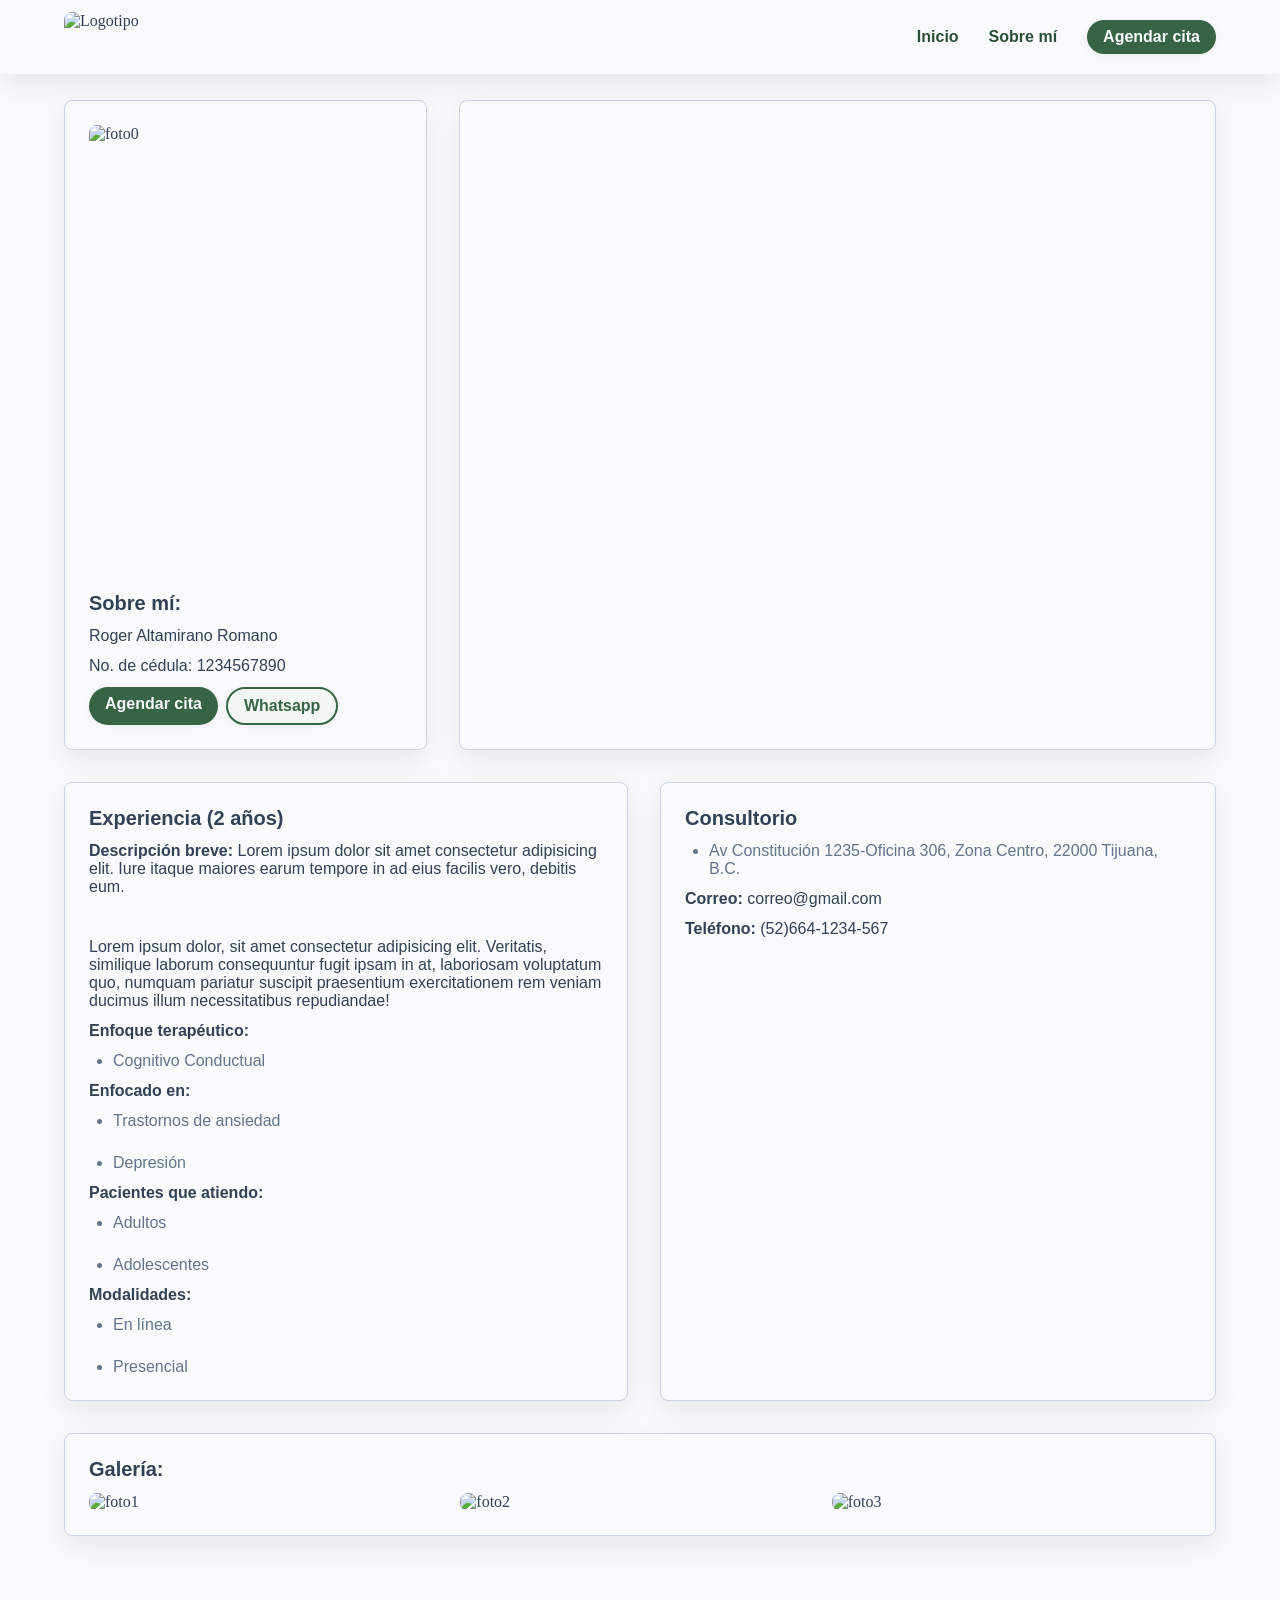
==== about.html @ 23a46da2 "Add files via upload" ====
<!DOCTYPE html>
<html lang="en">
<head>
    <meta charset="UTF-8">
    <meta name="viewport" content="width=device-width, initial-scale=1.0">
    <link rel="stylesheet" href="styles.css">
    <title>Sobre mí</title>
</head>
<body>
    <header>
        <div class="header__container">
            <div class="logo">
            <img src="assets/logo.svg" alt="Logotipo">
            </div>
            <div class="menu-toggle" id="menu-toggle">
            <span></span>
            <span></span>
            <span></span>
            </div>

    <nav id="nav-menu">
      <div class="menu-close" id="menu-close">✕</div>
      <a href="index.html" class="nav-link">Inicio</a>
      <a href="about.html" class="nav-link">Sobre mí</a>
      <a class="btn__primary" href="#">Agendar cita</a>
    </nav>

    </div>
    </header>
    <section class="section__about">
        <div class="grid-3">
            <div class="card">
            <img class="avatar" src="assets/Gemini_Generated_Image_mdxjdhmdxjdhmdxj.png" alt="foto0">
            <h6 class="bold">Sobre mí:</h6>
            <p>Roger Altamirano Romano</p>
            <p>No. de cédula: 1234567890</p>
        <div class="btn__container">
            <a class="btn__primary" href="#">Agendar cita</a>
            <a href="#" class="btn__secondary">Whatsapp</a>
        </div>
            </div>
            <div class="card calendar">
            <!-- Google Calendar Appointment Scheduling begin -->
            <iframe src="https://calendar.google.com/calendar/appointments/schedules/AcZssZ3z067QghTH0ZPb1zE-rs3iFqKQWQ1izAT2LQVd2SOFJ7w9z2aV44r0tbUF-cRkHMIzNBfoHbOy?gv=true" style="border: 0" width="100%" height="600px" frameborder="0"></iframe>
            <!-- end Google Calendar Appointment Scheduling -->
            </div>
        </div>
        <div class="grid-2">
            <div class="card experiencie">
            <h6 class="bold">Experiencia (2 años)</h6>
            <p><span class="bold">Descripción breve:</span> Lorem ipsum dolor sit amet consectetur adipisicing elit. Iure itaque maiores earum tempore in ad eius facilis vero, debitis eum.</p>
            <br>
            <p>Lorem ipsum dolor, sit amet consectetur adipisicing elit. Veritatis, similique laborum consequuntur fugit ipsam in at, laboriosam voluptatum quo, numquam pariatur suscipit praesentium exercitationem rem veniam ducimus illum necessitatibus repudiandae!</p>
            <p class="bold">Enfoque terapéutico:</p> 
            <ul class="list">
                <li>Cognitivo Conductual</li>
            </ul>
            <p class="bold">Enfocado en:</p>
            <ul class="list">
                <li>Trastornos de ansiedad</li>
                <li>Depresión</li>
            </ul>
            <p class="bold">Pacientes que atiendo:</p>
            <ul class="list">
                <li>Adultos</li>
                <li>Adolescentes</li>
            </ul>
            <p class="bold">Modalidades:</p>
            <ul class="list">
                <li>En línea</li>
                <li>Presencial</li>
            </ul>
        </div>
        <div class="card contact">
            <div class="contact__container">
                <h6 class="bold">Consultorio</h6>
                <ul class="list">
                    <li>Av Constitución 1235-Oficina 306, Zona Centro, 22000 Tijuana, B.C.</li>
                </ul>
                <p><span class="bold">Correo: </span>correo@gmail.com</p>
                <p><span class="bold">Teléfono: </span>(52)664-1234-567</p>
            </div>
            <iframe class="map" src="https://www.google.com/maps/embed?pb=!1m18!1m12!1m3!1d3363.8301028118312!2d-117.0381847!3d32.5306843!2m3!1f0!2f0!3f0!3m2!1i1024!2i768!4f13.1!3m3!1m2!1s0x80d949ac4457be41%3A0xdc8d1da6bc6dee7d!2sCentro%20Neuropsic%20M%C3%A9xico!5e0!3m2!1ses!2smx!4v1773546239155!5m2!1ses!2smx" style="border:0;" allowfullscreen="" loading="lazy" referrerpolicy="no-referrer-when-downgrade"></iframe>
        </div>
        </div>
        <div class="card">
            <h6 class="bold">Galería:</h6>
            <div class="gallery">
                <img src="assets/Gemini_Generated_Image_dii6vxdii6vxdii6.png" alt="foto1">
                <img src="assets/Gemini_Generated_Image_dvbwfidvbwfidvbw.png" alt="foto2">
                <img src="assets/Gemini_Generated_Image_vcczv1vcczv1vccz.png" alt="foto3">
            </div>
        </div>
    </section>
    
    
</body>
<script>

      const menuToggle = document.getElementById("menu-toggle");
      const navMenu = document.getElementById("nav-menu");
      const menuClose = document.getElementById("menu-close");

      menuToggle.addEventListener("click", () => {
      navMenu.classList.toggle("active");
      });

      menuClose.addEventListener("click", () => {
      navMenu.classList.remove("active");
      });

    </script>
</html>
---- styles.css ----
:root {
  /*colors*/
  --primary-50: #F2F7F3;
  --primary-100: #DFECE0;
  --primary-200: #C1D9C4;
  --primary-300: #98BD9F;
  --primary-400: #6B9C76;
  --primary-500: #538C62;
  --primary-600: #376444;
  --primary-700: #2C5037;
  --primary-800: #25402D;
  --primary-900: #1F3526;
  --primary-950: #111D15;

  --neutral-50: #f8fafc;
  --neutraly-100: #f1f5f9;
  --neutral-200: #e2e8f0;
  --neutral-300: #cbd5e1;
  --neutral-400: #94a3b8;
  --neutral-500: #64748b;
  --neutral-600: #475569;
  --neutral-700: #334155;
  --neutral-800: #1e293b;
  --neutral-900: #0f172a;
  --neutral-950: #020617;

  /*font-family*/
  --ff-heading: "montserrat", sans-serif;
  --ff-body: "lato", sans-serif;

  /*font-size*/
  --fs-xs: 0.75rem;
  --fs-sm: 0.875rem;
  --fs-base: 1rem;
  --fs-md: 1.125rem;
  --fs-lg: 1.25rem;
  --fs-xl: 1.5;
  --fs-2xl: 1.875rem;
  --fs-3xl: 2.25rem;
  --fs-4xl: 3rem;
  --fs-5xl: 3.75rem;

  /*font-weight*/
  --fw-light: 300;
  --fw-normal: 400;
  --fw-medium: 500;
  --fw-semibold: 600;
  --fw-bold: 700;

  /*spaces*/
  --space-05: 2px;
  --space-1: 4px;
  --space-2: 8px;
  --space-3: 12px;
  --space-4: 16px;
  --space-6: 24px;
  --space-8: 32px;
  --space-12: 48px;
  --space-16: 64px;
  /*line-height*/

  /*border-radius*/
  --radius-sm: 2px;
  --radius-md: 6px;
  --radius-lg: 8px;
  --radius-xl: 12px;
  --radius-full: 9999px;

  /*shadows*/
  --shadow-sm: 0 2px 10px rgba(0, 0, 0, 0.05);
  --shadow-md: 0 10px 30px rgba(0, 0, 0, 0.08);
}
* {
    margin: 0;
    padding: 0;
    box-sizing: border-box;
}
body {
    color: var(--neutral-700);
    background-color: var(--neutral-50);

    display: flex;
    flex-direction: column;
    align-items: center;
}
/*styles*/
h1 {
    font-family: var(--ff-heading);
    font-size: var(--fs-5xl);
    font-weight: var(--fw-bold);
}
h2 {
    font-family: var(--ff-heading);
    font-size: var(--fs-4xl);
    font-weight: var(--fw-semibold);
}
h3 {
    font-family: var(--ff-heading);
    font-size: var(--fs-3xl);
    font-weight: var(--fw-semibold);
}
h4 {
    font-family: var(--ff-heading);
    font-size: var(--fs-2xl);
    font-weight: var(--fw-medium);
}
h5 {
    font-family: var(--ff-heading);
    font-size: var(--fs-xl);
    font-weight: var(--fw-medium);
}
h6 {
    font-family: var(--ff-heading);
    font-size: var(--fs-lg);
    font-weight: var(--fw-normal);
}
p {
    font-family: var(--ff-body);
    font-size: var(--fs-base);
    font-weight: var(--fw-normal);
}
.bold {
    font-weight: var(--fw-bold);
}
ul {
    color: var(--neutral-500);

    font-family: var(--ff-body);
    font-size: var(--fs-base);
    font-weight: var(--fw-normal);

    display: flex;
    flex-direction: column;
    padding: 0px var(--space-6);
    gap: var(--space-6);
}
a {
    color: var(--primary-700);
    text-decoration: none;
    
    font-family: var(--ff-heading);
    font-weight: var(--fw-semibold);
}


/*components*/
header {
    display: flex;
    width: 100%;
    justify-content: center;
    padding-top: var(--space-3);
    padding-bottom: var(--space-3);
    background-color: var(--neutral-50);
    position:fixed;

    z-index: 9999;
    box-shadow: var(--shadow-md);
}
.header__container {
    display:flex;
    align-items:center;
    justify-content:space-between;
    width:90%;
    max-width:1200px;
    margin:auto;

}
nav {
  display:flex;
    gap:30px;
    align-items:center;
}
.logo {
  display: flex;
}
.logo img {
  height: 50px;
}



.btn__primary {
    background-color: var(--primary-600);
    color: var(--neutral-50);
    
    font-family: var(--ff-heading);
    font-weight: var(--fw-semibold);

    display: flex;
    flex-direction: row;
    justify-content: center;

    border-radius: var(--radius-full);
    text-decoration: none;
    padding: var(--space-2) var(--space-4);

    font-family: var(--ff-heading);

    box-shadow: var(--shadow-sm);
    
    cursor: pointer;
    transition: all 0.1s ease-in;
}
.btn__secondary {
    background-color: var(--primary-50);
    color: var(--primary-600);
    
    font-family: var(--ff-heading);
    font-weight: var(--fw-semibold);

    display: flex;
    flex-direction: row;
    justify-content: center;

    border-radius: var(--radius-full);
    border: solid 2px;
    text-decoration: none;
    padding: var(--space-2) var(--space-4);

    font-family: var(--ff-heading);

    box-shadow: var(--shadow-sm);

    cursor: pointer;
    transition: all 0.1s ease-in;
}
.btn__primary:hover {
    background-color: var(--primary-700);
    transform: translateY(-2px);
    box-shadow: var(--shadow-md);
}
.btn__secondary:hover {
    background-color: var(--primary-600);
    color: var(--primary-50);
    border-color: var(--primary-600);
    transform: translateY(-2px);
    box-shadow: var(--shadow-md);
}
.btn__container {
    display: flex;
    flex-direction: column;
    gap: var(--space-2);
}
.section__about {
    width: 90%;
    max-width: 1200px;
    display: flex;
    flex-direction: column;
    gap: var(--space-8);
    padding: 100px 0px;
}
.card {
    width: 100%;
    height: auto;

    display: flex;
    flex-direction: column;
    gap: var(--space-3);
    background-color: var(--neutral-50);
    border-radius: var(--radius-lg);
    border: solid 1px;
    border-color: var(--neutral-300);

    
    padding: var(--space-6);
    box-shadow: var(--shadow-md);
}
.card__image {
    border-radius: var(--radius-md);
    width: 100%;
}
.gallery {
    display: grid;
    grid-template-rows: repeat(3, 1fr);
    gap: var(--space-3);
}
.contact__container {
    display: flex;
    flex-direction: column;
    gap: var(--space-3);
}
.grid-2 {
        display: grid;
        grid-template-rows: repeat(2, auto);
        gap: var(--space-8);
}
.grid-3 {
    display: grid;
    grid-template-rows: repeat(2, auto);
    gap: var(--space-8);
}
.map {
    width: 100%;
    height: 400px;
    border-radius: var(--radius-lg);
}
img {
    width: 100%;
    height: auto;
    border-radius: var(--radius-lg);
}
.avatar {
    object-fit: cover;
    height: 100%;
}

@media (min-width: 800px) {
    .gallery {
        grid-template-columns: repeat(2, 1fr);
        grid-template-rows: auto;
    }
    .contact__container {
    justify-content: center;
    }
    .grid-2 {
        grid-template-columns: repeat(2, auto);
        grid-template-rows: auto;
    }
    .grid-3 {
    grid-template-columns: repeat(3, 1fr);
    grid-template-rows: auto;
    }
    .calendar {
        grid-column: 2/4;
    }
}
@media (min-width: 1100px) {
    .gallery {
        grid-template-columns: repeat(3, 1fr);
    }
    .btn__container {
        flex-direction: row;
    }
}


/* BOTON HAMBURGUESA */

.menu-toggle{
display:none;
flex-direction:column;
gap:5px;
cursor:pointer;
}

.menu-toggle span{
width:25px;
height:3px;
background: var(--primary-700);
border-radius:3px;
}

/* MENU RESPONSIVE */

@media (max-width:768px){

nav{
position:fixed;
top:0;
right:-100%;
height:100vh;
width:250px;
background:white;
flex-direction:column;
align-items:flex-start;
padding-top:120px;
padding-left:30px;
gap:25px;
transition:0.3s;
box-shadow:-5px 0 15px rgba(0,0,0,0.1);
}

nav.active{
right:0;
}

.menu-toggle{
display:flex;
}
}
/* BOTON CERRAR MENU */

.menu-close{
display:none;
font-size:28px;
cursor:pointer;
position:absolute;
top:30px;
right:25px;
}

/* SOLO EN MOVIL */

@media (max-width:768px){

.menu-close{
display:block;
}

}
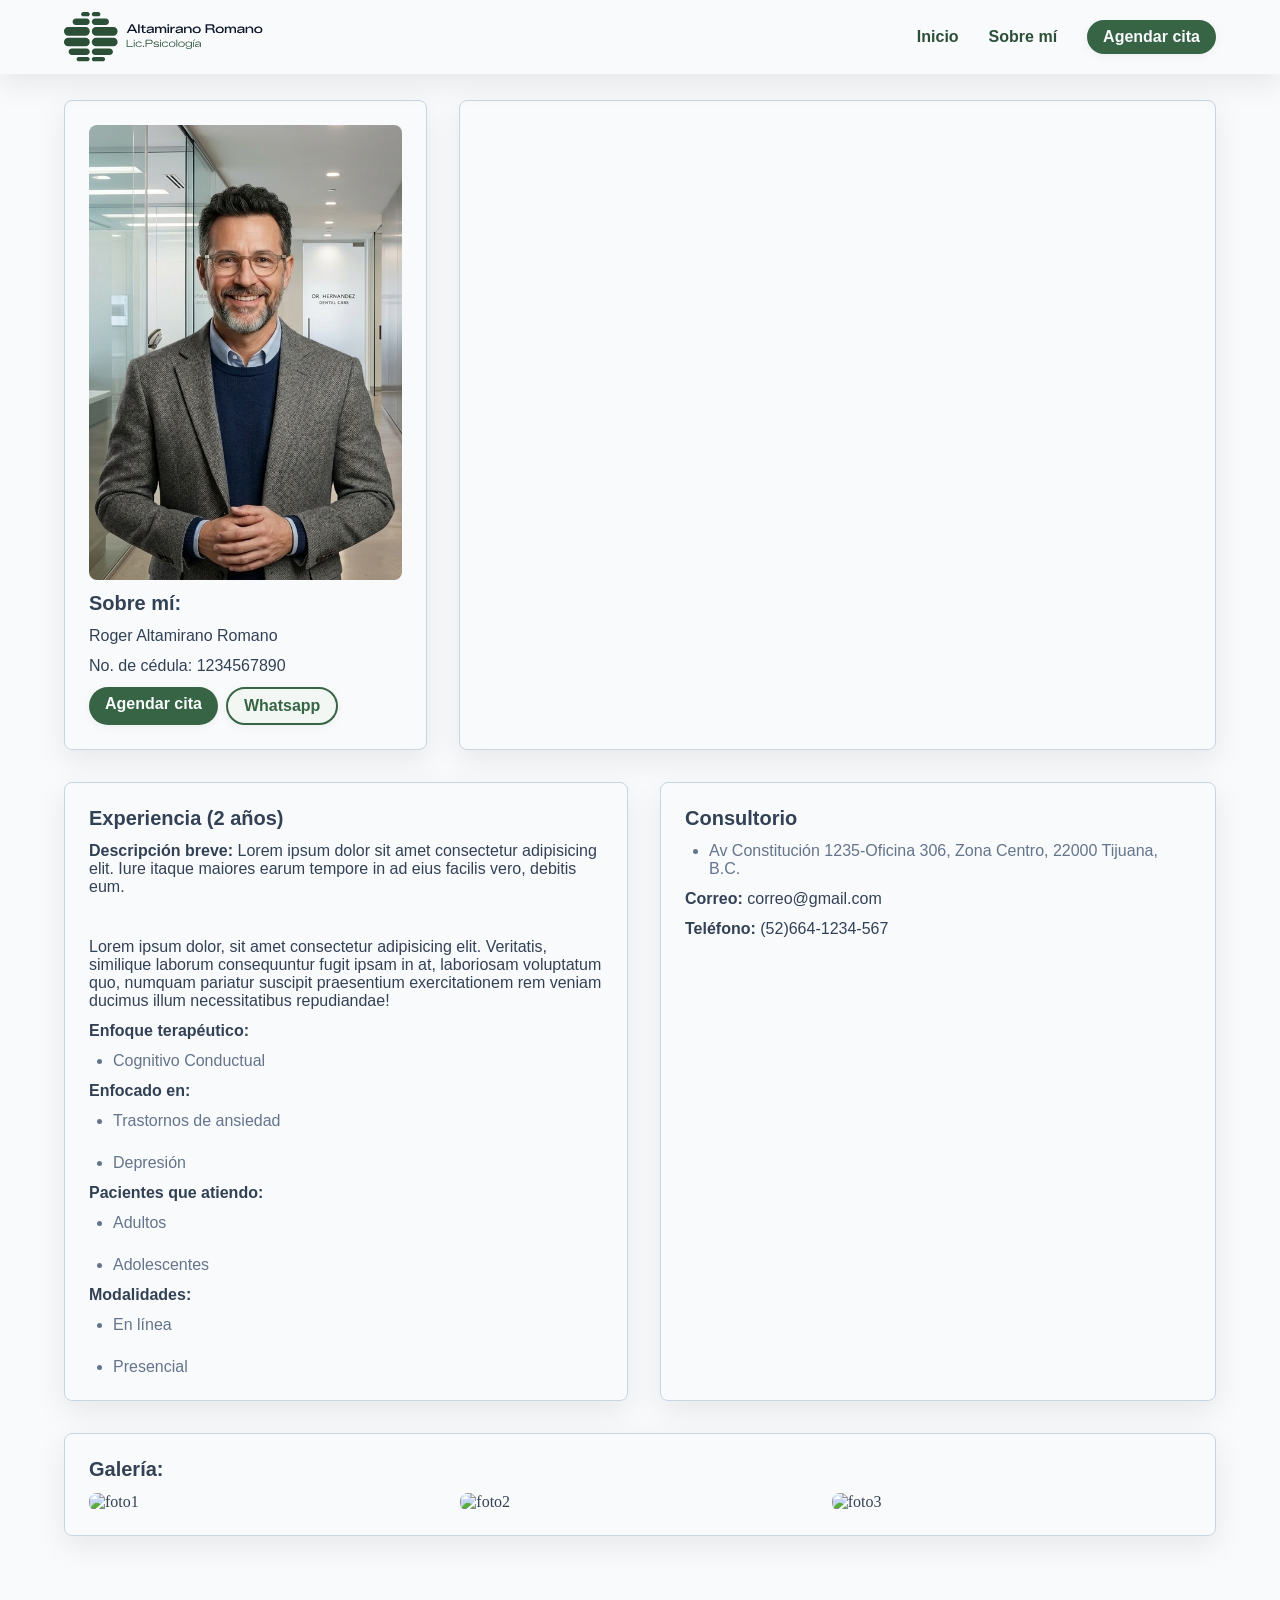
==== commit 757ab1f0: "Add files via upload" ====
--- a/about.html
+++ b/about.html
@@ -86,14 +86,12 @@
         <div class="card">
             <h6 class="bold">Galería:</h6>
             <div class="gallery">
-                <img src="assets/Gemini_Generated_Image_dii6vxdii6vxdii6.png" alt="foto1">
-                <img src="assets/Gemini_Generated_Image_dvbwfidvbwfidvbw.png" alt="foto2">
-                <img src="assets/Gemini_Generated_Image_vcczv1vcczv1vccz.png" alt="foto3">
+                <img src="assets/consultorio.jpg" alt="foto1">
+                <img src="assets/consultorio2.jpg" alt="foto2">
+                <img src="assets/recepcion.jpg" alt="foto3">
             </div>
         </div>
-    </section>
-    
-    
+    </section>  
 </body>
 <script>
 
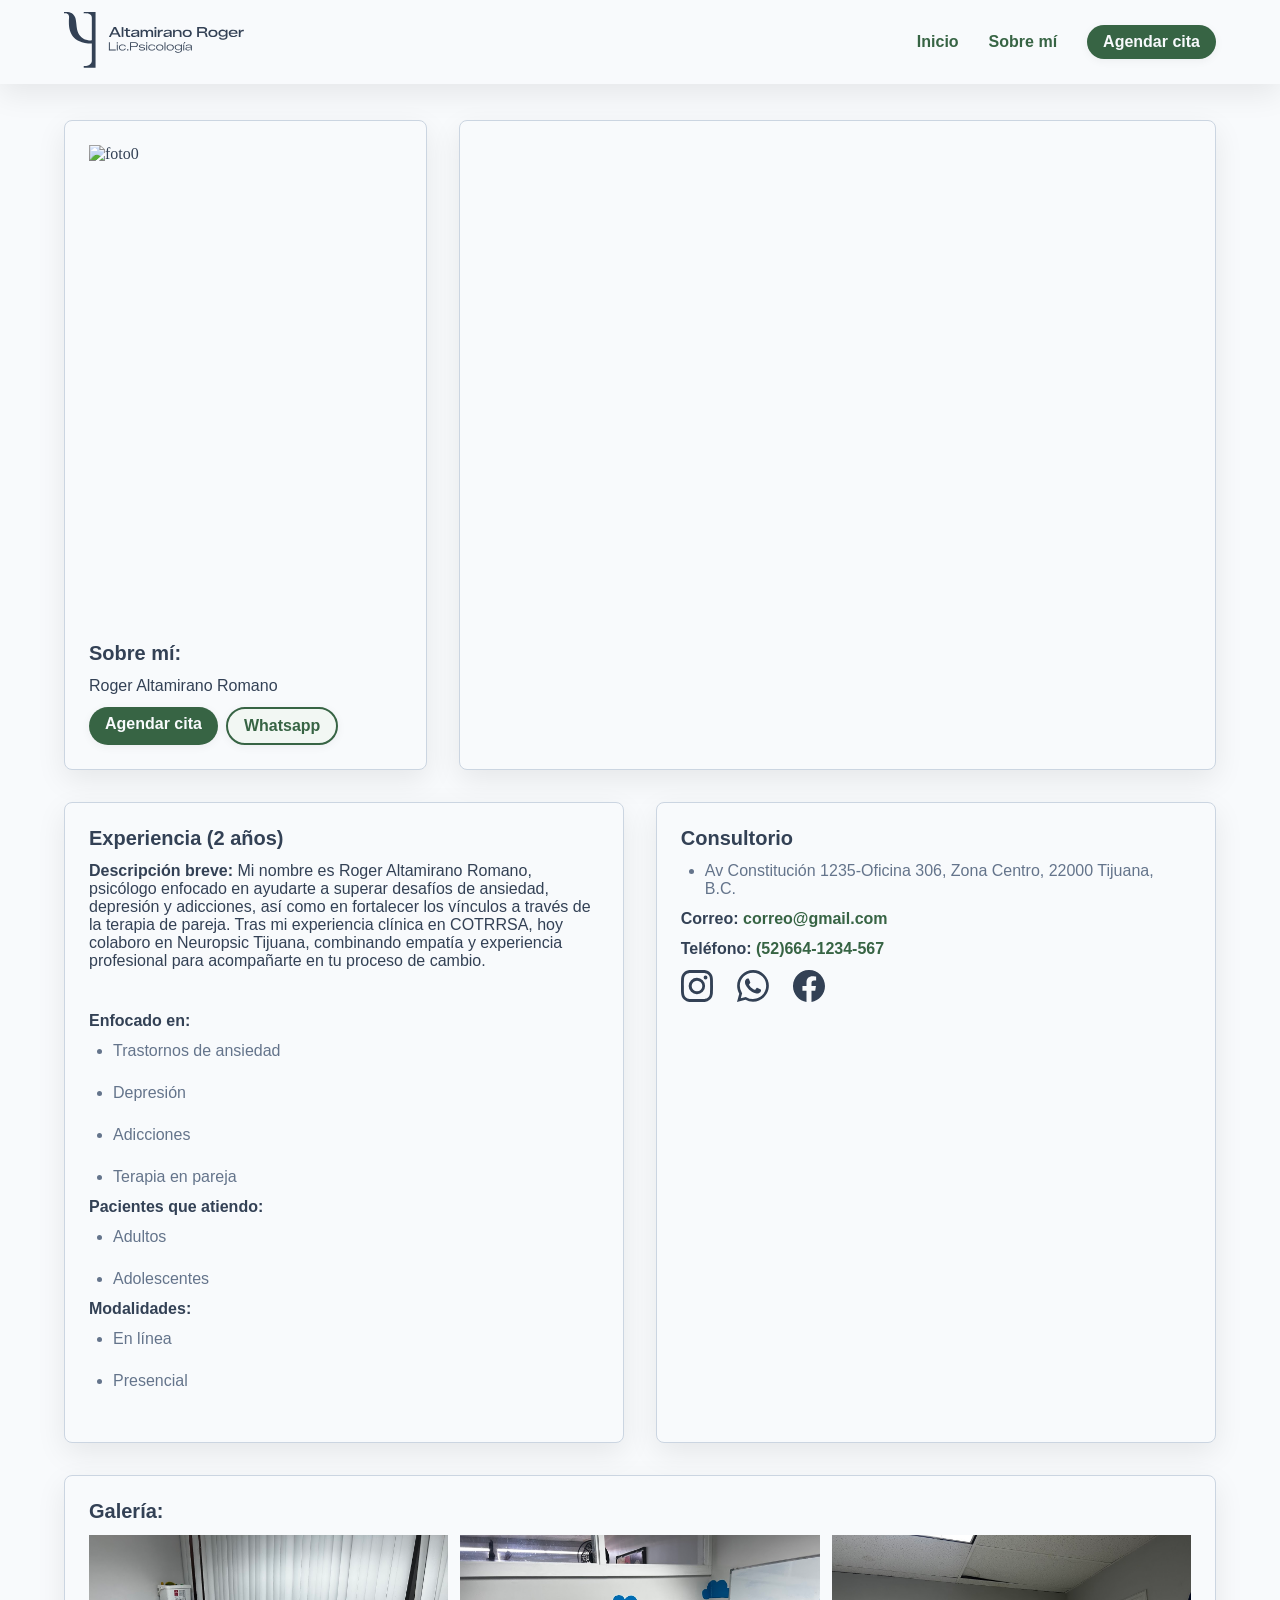
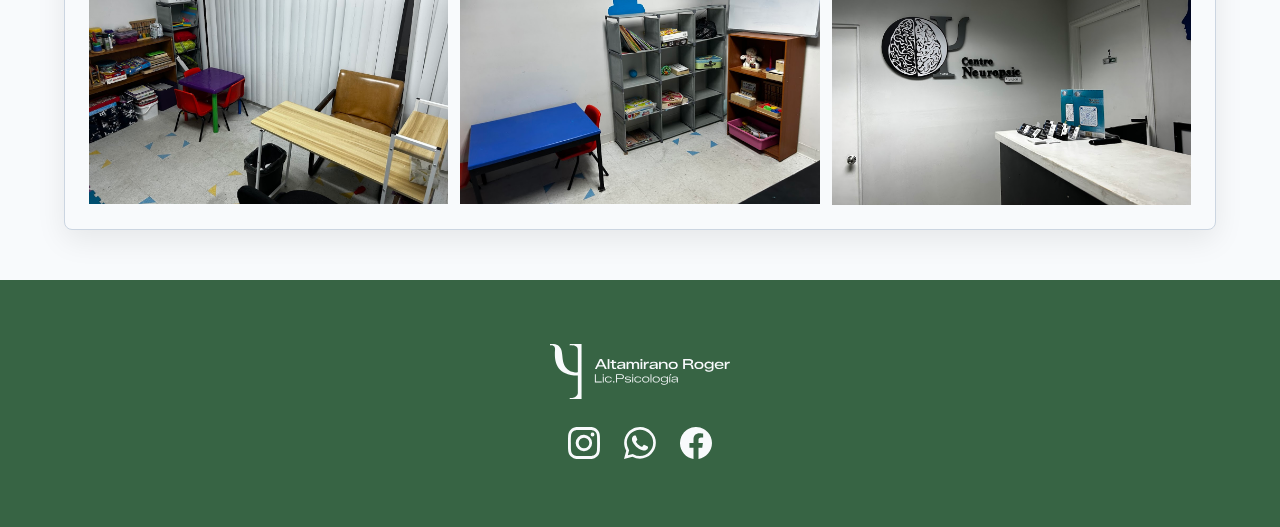
==== commit 8b973227: "Add files via upload" ====
--- a/about.html
+++ b/about.html
@@ -10,7 +10,7 @@
     <header>
         <div class="header__container">
             <div class="logo">
-            <img src="assets/logo.svg" alt="Logotipo">
+            <svg width="180px" xmlns="http://www.w3.org/2000/svg" xml:space="preserve" style="fill-rule:evenodd;clip-rule:evenodd;stroke-linejoin:round;stroke-miterlimit:2" viewBox="0 0 923 287"><path d="m.005 0 .357-.714h.156L.875 0H.731L.414-.654h.043L.138 0zm.179-.172v-.099h.5v.099z" style="fill: currentColor;fill-rule:nonzero" transform="translate(229.87 127.754)scale(70.48756)"/><path d="M.055-.714H.18V0H.055z" style="fill: currentColor;fill-rule:nonzero" transform="translate(291.865 127.754)scale(70.48756)"/><path d="M.3 0a.18.18 0 0 1-.122-.039.14.14 0 0 1-.044-.111v-.502h.125v.484q0 .041.023.061.022.02.058.02h.099v.088zM.012-.427v-.087H.15v.087zm.231 0v-.087h.196v.087z" style="fill: currentColor;fill-rule:nonzero" transform="translate(308.427 127.754)scale(70.48756)"/><path d="M.247.013a.27.27 0 0 1-.157-.04.13.13 0 0 1-.056-.112q0-.043.022-.075a.16.16 0 0 1 .065-.051.3.3 0 0 1 .107-.026l.227-.025a.1.1 0 0 0 .039-.013.04.04 0 0 0 .013-.03V-.36a.06.06 0 0 0-.019-.044.13.13 0 0 0-.054-.028.3.3 0 0 0-.084-.009.3.3 0 0 0-.115.018q-.042.018-.05.055H.06a.15.15 0 0 1 .044-.087.23.23 0 0 1 .099-.054.6.6 0 0 1 .15-.019q.093 0 .155.021a.2.2 0 0 1 .093.061.16.16 0 0 1 .031.102v.345h-.12V-.16l.013.016a.24.24 0 0 1-.062.086.3.3 0 0 1-.094.054.4.4 0 0 1-.122.018Zm.041-.089a.26.26 0 0 0 .155-.048.2.2 0 0 0 .047-.052.13.13 0 0 0 .017-.063v-.059l.021.03a.2.2 0 0 1-.039.015l-.064.011-.182.023a.1.1 0 0 0-.059.021.06.06 0 0 0-.019.044q0 .037.031.057a.2.2 0 0 0 .093.019Z" style="fill: currentColor;fill-rule:nonzero" transform="translate(341.221 127.754)scale(70.48756)"/><path d="M.054 0v-.514h.125v.136l-.013-.01A.2.2 0 0 1 .218-.47.2.2 0 0 1 .29-.514a.26.26 0 0 1 .171.002.2.2 0 0 1 .068.047.2.2 0 0 1 .039.082L.549-.384a.2.2 0 0 1 .048-.084.2.2 0 0 1 .075-.045.3.3 0 0 1 .087-.014q.062 0 .108.026a.17.17 0 0 1 .071.075.3.3 0 0 1 .025.12v.307H.839V-.29a.2.2 0 0 0-.015-.081.1.1 0 0 0-.042-.046.13.13 0 0 0-.064-.015.14.14 0 0 0-.075.019.13.13 0 0 0-.053.054.2.2 0 0 0-.019.083v.278H.446v-.291q0-.075-.033-.109a.12.12 0 0 0-.088-.034.14.14 0 0 0-.075.019.13.13 0 0 0-.053.054.2.2 0 0 0-.02.083v.278H.052Z" style="fill: currentColor;fill-rule:nonzero" transform="translate(389.108 127.754)scale(70.48756)"/><path d="M.056 0v-.514h.125V0zM.052-.597v-.117h.134v.117z" style="fill: currentColor;fill-rule:nonzero" transform="translate(460.49 127.754)scale(70.48756)"/><path d="M.054 0v-.514h.125v.175l-.01-.004a.3.3 0 0 1 .04-.101.16.16 0 0 1 .066-.054.2.2 0 0 1 .089-.017h.057v.107H.358a.18.18 0 0 0-.157.095.2.2 0 0 0-.022.096v.216H.054Z" style="fill: currentColor;fill-rule:nonzero" transform="translate(477.262 127.754)scale(70.48756)"/><path d="M.247.013a.27.27 0 0 1-.157-.04.13.13 0 0 1-.056-.112q0-.043.022-.075a.16.16 0 0 1 .065-.051.3.3 0 0 1 .107-.026l.227-.025a.1.1 0 0 0 .039-.013.04.04 0 0 0 .013-.03V-.36a.06.06 0 0 0-.019-.044.13.13 0 0 0-.054-.028.3.3 0 0 0-.084-.009.3.3 0 0 0-.115.018q-.042.018-.05.055H.06a.15.15 0 0 1 .044-.087.23.23 0 0 1 .099-.054.6.6 0 0 1 .15-.019q.093 0 .155.021a.2.2 0 0 1 .093.061.16.16 0 0 1 .031.102v.345h-.12V-.16l.013.016a.24.24 0 0 1-.062.086.3.3 0 0 1-.094.054.4.4 0 0 1-.122.018Zm.041-.089a.26.26 0 0 0 .155-.048.2.2 0 0 0 .047-.052.13.13 0 0 0 .017-.063v-.059l.021.03a.2.2 0 0 1-.039.015l-.064.011-.182.023a.1.1 0 0 0-.059.021.06.06 0 0 0-.019.044q0 .037.031.057a.2.2 0 0 0 .093.019Z" style="fill: currentColor;fill-rule:nonzero" transform="translate(507.588 127.754)scale(70.48756)"/><path d="M.054 0v-.514h.125v.149L.167-.381a.2.2 0 0 1 .057-.083.2.2 0 0 1 .086-.048.3.3 0 0 1 .108-.016q.06 0 .106.016.047.015.078.047a.2.2 0 0 1 .049.076q.017.045.017.104V0H.543v-.26a.2.2 0 0 0-.019-.093.13.13 0 0 0-.057-.06.2.2 0 0 0-.097-.021.2.2 0 0 0-.103.023.17.17 0 0 0-.091.155V0H.051Z" style="fill: currentColor;fill-rule:nonzero" transform="translate(555.474 127.754)scale(70.48756)"/><path d="M.365.014A.4.4 0 0 1 .188-.02a.26.26 0 0 1-.115-.095.25.25 0 0 1-.04-.143q0-.049.015-.091a.2.2 0 0 1 .043-.075.3.3 0 0 1 .069-.057.3.3 0 0 1 .092-.036.5.5 0 0 1 .291.021q.075.033.115.094a.25.25 0 0 1 .04.143.3.3 0 0 1-.015.091.2.2 0 0 1-.043.075.3.3 0 0 1-.069.057A.4.4 0 0 1 .478 0a.5.5 0 0 1-.114.012Zm0-.092a.3.3 0 0 0 .074-.009.17.17 0 0 0 .098-.064A.2.2 0 0 0 .561-.2a.2.2 0 0 0 .008-.057.2.2 0 0 0-.022-.091.16.16 0 0 0-.067-.064.24.24 0 0 0-.114-.023.3.3 0 0 0-.073.009.2.2 0 0 0-.098.063.17.17 0 0 0-.033.106q0 .05.023.091a.16.16 0 0 0 .068.065.24.24 0 0 0 .113.024Z" style="fill: currentColor;fill-rule:nonzero" transform="translate(606.094 127.754)scale(70.48756)"/><path d="M.07 0v-.714h.49q.07 0 .122.023a.2.2 0 0 1 .081.066.2.2 0 0 1 .029.106.2.2 0 0 1-.019.088.16.16 0 0 1-.057.064.2.2 0 0 1-.095.032v-.009a.2.2 0 0 1 .08.018.1.1 0 0 1 .045.043.3.3 0 0 1 .028.071l.061.213H.7L.644-.198a.13.13 0 0 0-.035-.064Q.585-.283.539-.283H.198v.284h-.13ZM.2-.385h.334a.2.2 0 0 0 .063-.012.1.1 0 0 0 .043-.038.13.13 0 0 0 .015-.066q0-.056-.034-.083a.14.14 0 0 0-.087-.027H.2v.227Z" style="fill: currentColor;fill-rule:nonzero" transform="translate(677.995 127.754)scale(70.48756)"/><path d="M.365.014A.4.4 0 0 1 .188-.02a.26.26 0 0 1-.115-.095.25.25 0 0 1-.04-.143q0-.049.015-.091a.2.2 0 0 1 .043-.075.3.3 0 0 1 .069-.057.3.3 0 0 1 .092-.036.5.5 0 0 1 .291.021q.075.033.115.094a.25.25 0 0 1 .04.143.3.3 0 0 1-.015.091.2.2 0 0 1-.043.075.3.3 0 0 1-.069.057A.4.4 0 0 1 .478 0a.5.5 0 0 1-.114.012Zm0-.092a.3.3 0 0 0 .074-.009.17.17 0 0 0 .098-.064A.2.2 0 0 0 .561-.2a.2.2 0 0 0 .008-.057.2.2 0 0 0-.022-.091.16.16 0 0 0-.067-.064.24.24 0 0 0-.114-.023.3.3 0 0 0-.073.009.2.2 0 0 0-.098.063.17.17 0 0 0-.033.106q0 .05.023.091a.16.16 0 0 0 .068.065.24.24 0 0 0 .113.024Z" style="fill: currentColor;fill-rule:nonzero" transform="translate(738.075 127.754)scale(70.48756)"/><path d="M.371.204a.5.5 0 0 1-.15-.019A.3.3 0 0 1 .115.13.16.16 0 0 1 .064.04h.127A.1.1 0 0 0 .253.1a.3.3 0 0 0 .12.018.3.3 0 0 0 .103-.017.15.15 0 0 0 .068-.048.12.12 0 0 0 .024-.075v-.14l.013.021a.2.2 0 0 1-.062.07.3.3 0 0 1-.089.044.38.38 0 0 1-.253-.016.25.25 0 0 1-.105-.089.25.25 0 0 1-.039-.14q0-.049.014-.089a.23.23 0 0 1 .104-.125.35.35 0 0 1 .278-.03q.05.015.089.043a.2.2 0 0 1 .062.071l-.013.02v-.134h.125v.491a.2.2 0 0 1-.027.102.2.2 0 0 1-.072.071.3.3 0 0 1-.103.041.5.5 0 0 1-.12.013Zm-.01-.308A.3.3 0 0 0 .43-.112a.2.2 0 0 0 .058-.022.15.15 0 0 0 .072-.081.2.2 0 0 0 .01-.056.15.15 0 0 0-.027-.088.2.2 0 0 0-.074-.058.3.3 0 0 0-.176-.012.2.2 0 0 0-.097.056.2.2 0 0 0-.026.046.2.2 0 0 0-.009.056q0 .05.024.088a.16.16 0 0 0 .069.058q.045.02.106.02Z" style="fill: currentColor;fill-rule:nonzero" transform="translate(789.573 127.754)scale(70.48756)"/><path d="M.361.014A.4.4 0 0 1 .186-.02a.25.25 0 0 1-.154-.238q0-.049.015-.091A.2.2 0 0 1 .09-.424a.3.3 0 0 1 .16-.093.5.5 0 0 1 .244.005q.06.018.102.054.043.037.064.094a.4.4 0 0 1 .02.136H.111v-.077h.441a.2.2 0 0 0-.02-.058.1.1 0 0 0-.04-.042.2.2 0 0 0-.057-.026.3.3 0 0 0-.073-.009.3.3 0 0 0-.073.009.2.2 0 0 0-.058.025.2.2 0 0 0-.041.038.2.2 0 0 0-.034.11q0 .052.023.094a.16.16 0 0 0 .07.065.25.25 0 0 0 .114.024.3.3 0 0 0 .111-.018.14.14 0 0 0 .065-.052h.13a.2.2 0 0 1-.052.081.3.3 0 0 1-.1.057.5.5 0 0 1-.157.021Z" style="fill: currentColor;fill-rule:nonzero" transform="translate(842.27 127.754)scale(70.48756)"/><path d="M.054 0v-.514h.125v.175l-.01-.004a.3.3 0 0 1 .04-.101.16.16 0 0 1 .066-.054.2.2 0 0 1 .089-.017h.057v.107H.358a.18.18 0 0 0-.157.095.2.2 0 0 0-.022.096v.216H.054Z" style="fill: currentColor;fill-rule:nonzero" transform="translate(892.481 127.754)scale(70.48756)"/><path d="M.078 0v-.714h.084v.645h.524V0z" style="fill: currentColor;fill-rule:nonzero" transform="translate(225.674 196.883)scale(58.03385)"/><path d="M.063 0v-.514h.081V0zM.057-.613v-.101h.094v.101z" style="fill: currentColor;fill-rule:nonzero" transform="translate(267.202 196.883)scale(58.03385)"/><path d="M.358.014A.4.4 0 0 1 .19-.019a.26.26 0 0 1-.152-.239q0-.05.014-.091a.2.2 0 0 1 .043-.075.3.3 0 0 1 .067-.056.3.3 0 0 1 .089-.035.46.46 0 0 1 .251.011.3.3 0 0 1 .103.063.17.17 0 0 1 .05.089H.569A.2.2 0 0 0 .53-.406a.2.2 0 0 0-.069-.041.3.3 0 0 0-.102-.016.3.3 0 0 0-.084.01.3.3 0 0 0-.066.028.18.18 0 0 0-.086.168q0 .06.027.106a.2.2 0 0 0 .079.074.3.3 0 0 0 .13.027.26.26 0 0 0 .138-.032.2.2 0 0 0 .072-.078h.086a.2.2 0 0 1-.052.091.3.3 0 0 1-.102.062.4.4 0 0 1-.143.022Z" style="fill: currentColor;fill-rule:nonzero" transform="translate(279.26 196.883)scale(58.03385)"/><path d="M.076-.109h.11V0h-.11z" style="fill: currentColor;fill-rule:nonzero" transform="translate(319.049 196.883)scale(58.03385)"/><path d="M.078 0v-.714H.54q.05 0 .091.013a.2.2 0 0 1 .073.04q.031.027.048.066a.2.2 0 0 1 .017.091.2.2 0 0 1-.017.091.2.2 0 0 1-.121.104.3.3 0 0 1-.091.013H.163v.297zm.085-.366h.365q.049 0 .083-.017a.1.1 0 0 0 .051-.048.15.15 0 0 0 .018-.074.14.14 0 0 0-.039-.103.16.16 0 0 0-.112-.038H.164v.28Z" style="fill: currentColor;fill-rule:nonzero" transform="translate(334.256 196.883)scale(58.03385)"/><path d="M.32.014A.5.5 0 0 1 .191 0a.3.3 0 0 1-.086-.038.2.2 0 0 1-.049-.053.2.2 0 0 1-.019-.059h.084q.006.022.025.045a.15.15 0 0 0 .061.039.3.3 0 0 0 .113.016.4.4 0 0 0 .11-.012.12.12 0 0 0 .059-.033.07.07 0 0 0 .018-.045.06.06 0 0 0-.022-.047Q.463-.21.401-.217L.225-.242a.3.3 0 0 1-.132-.045.1.1 0 0 1-.042-.09q0-.032.016-.059a.2.2 0 0 1 .048-.048.3.3 0 0 1 .081-.032.5.5 0 0 1 .115-.012q.084 0 .141.019t.087.053.038.078H.493a.1.1 0 0 0-.025-.043.14.14 0 0 0-.056-.032.3.3 0 0 0-.1-.012.4.4 0 0 0-.098.011.13.13 0 0 0-.058.029.06.06 0 0 0-.019.043q0 .03.025.048a.2.2 0 0 0 .075.024l.169.023a.4.4 0 0 1 .1.024q.042.017.066.045a.1.1 0 0 1 .023.073.12.12 0 0 1-.019.069.15.15 0 0 1-.055.049.3.3 0 0 1-.086.03.6.6 0 0 1-.113.01Z" style="fill: currentColor;fill-rule:nonzero" transform="translate(381.53 196.883)scale(58.03385)"/><path d="M.063 0v-.514h.081V0zM.057-.613v-.101h.094v.101z" style="fill: currentColor;fill-rule:nonzero" transform="translate(418.04 196.883)scale(58.03385)"/><path d="M.358.014A.4.4 0 0 1 .19-.019a.26.26 0 0 1-.152-.239q0-.05.014-.091a.2.2 0 0 1 .043-.075.3.3 0 0 1 .067-.056.3.3 0 0 1 .089-.035.46.46 0 0 1 .251.011.3.3 0 0 1 .103.063.17.17 0 0 1 .05.089H.569A.2.2 0 0 0 .53-.406a.2.2 0 0 0-.069-.041.3.3 0 0 0-.102-.016.3.3 0 0 0-.084.01.3.3 0 0 0-.066.028.18.18 0 0 0-.086.168q0 .06.027.106a.2.2 0 0 0 .079.074.3.3 0 0 0 .13.027.26.26 0 0 0 .138-.032.2.2 0 0 0 .072-.078h.086a.2.2 0 0 1-.052.091.3.3 0 0 1-.102.062.4.4 0 0 1-.143.022Z" style="fill: currentColor;fill-rule:nonzero" transform="translate(430.1 196.883)scale(58.03385)"/><path d="M.359.014A.4.4 0 0 1 .19-.019a.26.26 0 0 1-.113-.095.26.26 0 0 1-.04-.144q0-.05.015-.091a.2.2 0 0 1 .043-.075.3.3 0 0 1 .067-.056.3.3 0 0 1 .089-.035.46.46 0 0 1 .276.021.26.26 0 0 1 .112.093q.04.06.04.144a.25.25 0 0 1-.124.224.3.3 0 0 1-.089.035.5.5 0 0 1-.108.012Zm0-.064a.3.3 0 0 0 .084-.01.2.2 0 0 0 .066-.029.2.2 0 0 0 .076-.102.2.2 0 0 0 .01-.067.19.19 0 0 0-.105-.179.3.3 0 0 0-.13-.027.3.3 0 0 0-.084.01.3.3 0 0 0-.066.028.18.18 0 0 0-.086.168q0 .059.027.106a.2.2 0 0 0 .079.074.3.3 0 0 0 .129.027Z" style="fill: currentColor;fill-rule:nonzero" transform="translate(470.236 196.883)scale(58.03385)"/><path d="M.062-.714h.081V0H.062z" style="fill: currentColor;fill-rule:nonzero" transform="translate(511.851 196.883)scale(58.03385)"/><path d="M.359.014A.4.4 0 0 1 .19-.019a.26.26 0 0 1-.113-.095.26.26 0 0 1-.04-.144q0-.05.015-.091a.2.2 0 0 1 .043-.075.3.3 0 0 1 .067-.056.3.3 0 0 1 .089-.035.46.46 0 0 1 .276.021.26.26 0 0 1 .112.093q.04.06.04.144a.25.25 0 0 1-.124.224.3.3 0 0 1-.089.035.5.5 0 0 1-.108.012Zm0-.064a.3.3 0 0 0 .084-.01.2.2 0 0 0 .066-.029.2.2 0 0 0 .076-.102.2.2 0 0 0 .01-.067.19.19 0 0 0-.105-.179.3.3 0 0 0-.13-.027.3.3 0 0 0-.084.01.3.3 0 0 0-.066.028.18.18 0 0 0-.086.168q0 .059.027.106a.2.2 0 0 0 .079.074.3.3 0 0 0 .129.027Z" style="fill: currentColor;fill-rule:nonzero" transform="translate(523.79 196.883)scale(58.03385)"/><path d="M.362.204A.5.5 0 0 1 .217.185a.23.23 0 0 1-.1-.054.17.17 0 0 1-.049-.087h.086a.13.13 0 0 0 .072.074.4.4 0 0 0 .139.023A.3.3 0 0 0 .486.12a.2.2 0 0 0 .08-.058.14.14 0 0 0 .028-.086v-.145l.01.011a.2.2 0 0 1-.068.081.3.3 0 0 1-.094.047.4.4 0 0 1-.257-.017.24.24 0 0 1-.145-.226q0-.046.014-.087A.24.24 0 0 1 .16-.484.3.3 0 0 1 .335-.53q.056 0 .107.015.052.015.094.046a.2.2 0 0 1 .068.081l-.01.011v-.138h.08v.497a.2.2 0 0 1-.026.096.2.2 0 0 1-.069.069.3.3 0 0 1-.1.042.5.5 0 0 1-.118.014ZM.351-.077a.3.3 0 0 0 .145-.035.2.2 0 0 0 .086-.095.2.2 0 0 0 .012-.065.17.17 0 0 0-.032-.102.2.2 0 0 0-.087-.067.3.3 0 0 0-.124-.024.3.3 0 0 0-.077.009.2.2 0 0 0-.063.025.18.18 0 0 0-.087.159.18.18 0 0 0 .107.17.3.3 0 0 0 .121.024Z" style="fill: currentColor;fill-rule:nonzero" transform="translate(565.406 196.883)scale(58.03385)"/><path d="M.063 0v-.514h.081V0zm.001-.597.103-.137h.095l-.118.137z" style="fill: currentColor;fill-rule:nonzero" transform="translate(608.036 196.883)scale(58.03385)"/><path d="M.252.013a.26.26 0 0 1-.157-.04.13.13 0 0 1-.055-.112q0-.04.021-.071a.2.2 0 0 1 .06-.05.3.3 0 0 1 .096-.025l.255-.029q.03-.003.043-.015a.04.04 0 0 0 .014-.033v-.001a.08.08 0 0 0-.02-.052.13.13 0 0 0-.06-.036.3.3 0 0 0-.104-.013.3.3 0 0 0-.137.026q-.047.025-.056.066H.07a.14.14 0 0 1 .038-.08A.2.2 0 0 1 .2-.506a.5.5 0 0 1 .145-.02q.093 0 .151.021a.17.17 0 0 1 .086.06.16.16 0 0 1 .028.091v.355H.531v-.17l.008.011a.27.27 0 0 1-.16.153.4.4 0 0 1-.125.02Zm.022-.065a.3.3 0 0 0 .179-.057.2.2 0 0 0 .055-.062.15.15 0 0 0 .02-.074v-.053l.015.021-.039.013-.063.011-.221.028a.14.14 0 0 0-.071.026.07.07 0 0 0-.024.054q0 .046.038.07a.2.2 0 0 0 .111.023" style="fill: currentColor;fill-rule:nonzero" transform="translate(620.095 196.883)scale(58.03385)"/><path d="M161.822 0h-60.6v7.137s41.527-4.643 41.527 22.061v116.146s-69.123 8.984-77.863-70.077c-2.629-23.784-3.49-38.256-8.449-49.314C44.31-1.089 24.468.043 0-.001v7.137s25.954-4.484 25.954 18.817S6.542 161.565 142.749 161.565v84.352s4.711 31.145-41.527 31.145v9.084h60.6" style="fill: currentColor"/></svg>
             </div>
             <div class="menu-toggle" id="menu-toggle">
             <span></span>
@@ -27,13 +27,15 @@
 
     </div>
     </header>
-    <section class="section__about">
+    <section class="section__hero">
         <div class="grid-3">
             <div class="card">
-            <img class="avatar" src="assets/Gemini_Generated_Image_mdxjdhmdxjdhmdxj.png" alt="foto0">
+            <img class="avatar" src="assets/fotoperfil.webp" alt="foto0">
             <h6 class="bold">Sobre mí:</h6>
             <p>Roger Altamirano Romano</p>
+            <!--
             <p>No. de cédula: 1234567890</p>
+            -->
         <div class="btn__container">
             <a class="btn__primary" href="#">Agendar cita</a>
             <a href="#" class="btn__secondary">Whatsapp</a>
@@ -46,19 +48,22 @@
             </div>
         </div>
         <div class="grid-2">
-            <div class="card experiencie">
+        <div class="card experiencie">
             <h6 class="bold">Experiencia (2 años)</h6>
-            <p><span class="bold">Descripción breve:</span> Lorem ipsum dolor sit amet consectetur adipisicing elit. Iure itaque maiores earum tempore in ad eius facilis vero, debitis eum.</p>
+            <p><span class="bold">Descripción breve:</span> Mi nombre es Roger Altamirano Romano, psicólogo enfocado en ayudarte a superar desafíos de ansiedad, depresión y adicciones, así como en fortalecer los vínculos a través de la terapia de pareja. Tras mi experiencia clínica en COTRRSA, hoy colaboro en Neuropsic Tijuana, combinando empatía y experiencia profesional para acompañarte en tu proceso de cambio.</p>
             <br>
-            <p>Lorem ipsum dolor, sit amet consectetur adipisicing elit. Veritatis, similique laborum consequuntur fugit ipsam in at, laboriosam voluptatum quo, numquam pariatur suscipit praesentium exercitationem rem veniam ducimus illum necessitatibus repudiandae!</p>
+            <!--
             <p class="bold">Enfoque terapéutico:</p> 
             <ul class="list">
                 <li>Cognitivo Conductual</li>
             </ul>
+            -->
             <p class="bold">Enfocado en:</p>
             <ul class="list">
                 <li>Trastornos de ansiedad</li>
                 <li>Depresión</li>
+                <li>Adicciones</li>
+                <li>Terapia en pareja</li>
             </ul>
             <p class="bold">Pacientes que atiendo:</p>
             <ul class="list">
@@ -77,8 +82,25 @@
                 <ul class="list">
                     <li>Av Constitución 1235-Oficina 306, Zona Centro, 22000 Tijuana, B.C.</li>
                 </ul>
-                <p><span class="bold">Correo: </span>correo@gmail.com</p>
-                <p><span class="bold">Teléfono: </span>(52)664-1234-567</p>
+                <p><span class="bold">Correo: </span><a href="#">correo@gmail.com</a></p>
+                <p><span class="bold">Teléfono: </span><a href="#">(52)664-1234-567</a></p>
+                <div class="container__icons">
+                    <a href="https://www.instagram.com/">
+                        <svg xmlns="http://www.w3.org/2000/svg" width="32" height="32" fill="currentColor" class="bi bi-instagram" viewBox="0 0 16 16">
+                        <path d="M8 0C5.829 0 5.556.01 4.703.048 3.85.088 3.269.222 2.76.42a3.9 3.9 0 0 0-1.417.923A3.9 3.9 0 0 0 .42 2.76C.222 3.268.087 3.85.048 4.7.01 5.555 0 5.827 0 8.001c0 2.172.01 2.444.048 3.297.04.852.174 1.433.372 1.942.205.526.478.972.923 1.417.444.445.89.719 1.416.923.51.198 1.09.333 1.942.372C5.555 15.99 5.827 16 8 16s2.444-.01 3.298-.048c.851-.04 1.434-.174 1.943-.372a3.9 3.9 0 0 0 1.416-.923c.445-.445.718-.891.923-1.417.197-.509.332-1.09.372-1.942C15.99 10.445 16 10.173 16 8s-.01-2.445-.048-3.299c-.04-.851-.175-1.433-.372-1.941a3.9 3.9 0 0 0-.923-1.417A3.9 3.9 0 0 0 13.24.42c-.51-.198-1.092-.333-1.943-.372C10.443.01 10.172 0 7.998 0zm-.717 1.442h.718c2.136 0 2.389.007 3.232.046.78.035 1.204.166 1.486.275.373.145.64.319.92.599s.453.546.598.92c.11.281.24.705.275 1.485.039.843.047 1.096.047 3.231s-.008 2.389-.047 3.232c-.035.78-.166 1.203-.275 1.485a2.5 2.5 0 0 1-.599.919c-.28.28-.546.453-.92.598-.28.11-.704.24-1.485.276-.843.038-1.096.047-3.232.047s-2.39-.009-3.233-.047c-.78-.036-1.203-.166-1.485-.276a2.5 2.5 0 0 1-.92-.598 2.5 2.5 0 0 1-.6-.92c-.109-.281-.24-.705-.275-1.485-.038-.843-.046-1.096-.046-3.233s.008-2.388.046-3.231c.036-.78.166-1.204.276-1.486.145-.373.319-.64.599-.92s.546-.453.92-.598c.282-.11.705-.24 1.485-.276.738-.034 1.024-.044 2.515-.045zm4.988 1.328a.96.96 0 1 0 0 1.92.96.96 0 0 0 0-1.92m-4.27 1.122a4.109 4.109 0 1 0 0 8.217 4.109 4.109 0 0 0 0-8.217m0 1.441a2.667 2.667 0 1 1 0 5.334 2.667 2.667 0 0 1 0-5.334"/>
+                    </svg>
+                    </a>
+                    <a href="https://www.whatsapp.com/?lang=es">
+                        <svg xmlns="http://www.w3.org/2000/svg" width="32" height="32" fill="currentColor" class="bi bi-whatsapp" viewBox="0 0 16 16">
+                        <path d="M13.601 2.326A7.85 7.85 0 0 0 7.994 0C3.627 0 .068 3.558.064 7.926c0 1.399.366 2.76 1.057 3.965L0 16l4.204-1.102a7.9 7.9 0 0 0 3.79.965h.004c4.368 0 7.926-3.558 7.93-7.93A7.9 7.9 0 0 0 13.6 2.326zM7.994 14.521a6.6 6.6 0 0 1-3.356-.92l-.24-.144-2.494.654.666-2.433-.156-.251a6.56 6.56 0 0 1-1.007-3.505c0-3.626 2.957-6.584 6.591-6.584a6.56 6.56 0 0 1 4.66 1.931 6.56 6.56 0 0 1 1.928 4.66c-.004 3.639-2.961 6.592-6.592 6.592m3.615-4.934c-.197-.099-1.17-.578-1.353-.646-.182-.065-.315-.099-.445.099-.133.197-.513.646-.627.775-.114.133-.232.148-.43.05-.197-.1-.836-.308-1.592-.985-.59-.525-.985-1.175-1.103-1.372-.114-.198-.011-.304.088-.403.087-.088.197-.232.296-.346.1-.114.133-.198.198-.33.065-.134.034-.248-.015-.347-.05-.099-.445-1.076-.612-1.47-.16-.389-.323-.335-.445-.34-.114-.007-.247-.007-.38-.007a.73.73 0 0 0-.529.247c-.182.198-.691.677-.691 1.654s.71 1.916.81 2.049c.098.133 1.394 2.132 3.383 2.992.47.205.84.326 1.129.418.475.152.904.129 1.246.08.38-.058 1.171-.48 1.338-.943.164-.464.164-.86.114-.943-.049-.084-.182-.133-.38-.232"/>
+                    </svg>
+                    </a>
+                    <a href="https://www.facebook.com/">
+                        <svg xmlns="http://www.w3.org/2000/svg" width="32" height="32" fill="currentColor" class="bi bi-facebook" viewBox="0 0 16 16">
+                        <path d="M16 8.049c0-4.446-3.582-8.05-8-8.05C3.58 0-.002 3.603-.002 8.05c0 4.017 2.926 7.347 6.75 7.951v-5.625h-2.03V8.05H6.75V6.275c0-2.017 1.195-3.131 3.022-3.131.876 0 1.791.157 1.791.157v1.98h-1.009c-.993 0-1.303.621-1.303 1.258v1.51h2.218l-.354 2.326H9.25V16c3.824-.604 6.75-3.934 6.75-7.951"/>
+                    </svg>
+                    </a>
+                </div>
             </div>
             <iframe class="map" src="https://www.google.com/maps/embed?pb=!1m18!1m12!1m3!1d3363.8301028118312!2d-117.0381847!3d32.5306843!2m3!1f0!2f0!3f0!3m2!1i1024!2i768!4f13.1!3m3!1m2!1s0x80d949ac4457be41%3A0xdc8d1da6bc6dee7d!2sCentro%20Neuropsic%20M%C3%A9xico!5e0!3m2!1ses!2smx!4v1773546239155!5m2!1ses!2smx" style="border:0;" allowfullscreen="" loading="lazy" referrerpolicy="no-referrer-when-downgrade"></iframe>
         </div>
@@ -92,6 +114,28 @@
             </div>
         </div>
     </section>  
+    <footer class="footer__section">
+  <div class="logo neutral-50">
+    <svg width="180px" xmlns="http://www.w3.org/2000/svg" xml:space="preserve" style="fill-rule:evenodd;clip-rule:evenodd;stroke-linejoin:round;stroke-miterlimit:2" viewBox="0 0 923 287"><path d="m.005 0 .357-.714h.156L.875 0H.731L.414-.654h.043L.138 0zm.179-.172v-.099h.5v.099z" style="fill: currentColor;fill-rule:nonzero" transform="translate(229.87 127.754)scale(70.48756)"/><path d="M.055-.714H.18V0H.055z" style="fill: currentColor;fill-rule:nonzero" transform="translate(291.865 127.754)scale(70.48756)"/><path d="M.3 0a.18.18 0 0 1-.122-.039.14.14 0 0 1-.044-.111v-.502h.125v.484q0 .041.023.061.022.02.058.02h.099v.088zM.012-.427v-.087H.15v.087zm.231 0v-.087h.196v.087z" style="fill: currentColor;fill-rule:nonzero" transform="translate(308.427 127.754)scale(70.48756)"/><path d="M.247.013a.27.27 0 0 1-.157-.04.13.13 0 0 1-.056-.112q0-.043.022-.075a.16.16 0 0 1 .065-.051.3.3 0 0 1 .107-.026l.227-.025a.1.1 0 0 0 .039-.013.04.04 0 0 0 .013-.03V-.36a.06.06 0 0 0-.019-.044.13.13 0 0 0-.054-.028.3.3 0 0 0-.084-.009.3.3 0 0 0-.115.018q-.042.018-.05.055H.06a.15.15 0 0 1 .044-.087.23.23 0 0 1 .099-.054.6.6 0 0 1 .15-.019q.093 0 .155.021a.2.2 0 0 1 .093.061.16.16 0 0 1 .031.102v.345h-.12V-.16l.013.016a.24.24 0 0 1-.062.086.3.3 0 0 1-.094.054.4.4 0 0 1-.122.018Zm.041-.089a.26.26 0 0 0 .155-.048.2.2 0 0 0 .047-.052.13.13 0 0 0 .017-.063v-.059l.021.03a.2.2 0 0 1-.039.015l-.064.011-.182.023a.1.1 0 0 0-.059.021.06.06 0 0 0-.019.044q0 .037.031.057a.2.2 0 0 0 .093.019Z" style="fill: currentColor;fill-rule:nonzero" transform="translate(341.221 127.754)scale(70.48756)"/><path d="M.054 0v-.514h.125v.136l-.013-.01A.2.2 0 0 1 .218-.47.2.2 0 0 1 .29-.514a.26.26 0 0 1 .171.002.2.2 0 0 1 .068.047.2.2 0 0 1 .039.082L.549-.384a.2.2 0 0 1 .048-.084.2.2 0 0 1 .075-.045.3.3 0 0 1 .087-.014q.062 0 .108.026a.17.17 0 0 1 .071.075.3.3 0 0 1 .025.12v.307H.839V-.29a.2.2 0 0 0-.015-.081.1.1 0 0 0-.042-.046.13.13 0 0 0-.064-.015.14.14 0 0 0-.075.019.13.13 0 0 0-.053.054.2.2 0 0 0-.019.083v.278H.446v-.291q0-.075-.033-.109a.12.12 0 0 0-.088-.034.14.14 0 0 0-.075.019.13.13 0 0 0-.053.054.2.2 0 0 0-.02.083v.278H.052Z" style="fill: currentColor;fill-rule:nonzero" transform="translate(389.108 127.754)scale(70.48756)"/><path d="M.056 0v-.514h.125V0zM.052-.597v-.117h.134v.117z" style="fill: currentColor;fill-rule:nonzero" transform="translate(460.49 127.754)scale(70.48756)"/><path d="M.054 0v-.514h.125v.175l-.01-.004a.3.3 0 0 1 .04-.101.16.16 0 0 1 .066-.054.2.2 0 0 1 .089-.017h.057v.107H.358a.18.18 0 0 0-.157.095.2.2 0 0 0-.022.096v.216H.054Z" style="fill: currentColor;fill-rule:nonzero" transform="translate(477.262 127.754)scale(70.48756)"/><path d="M.247.013a.27.27 0 0 1-.157-.04.13.13 0 0 1-.056-.112q0-.043.022-.075a.16.16 0 0 1 .065-.051.3.3 0 0 1 .107-.026l.227-.025a.1.1 0 0 0 .039-.013.04.04 0 0 0 .013-.03V-.36a.06.06 0 0 0-.019-.044.13.13 0 0 0-.054-.028.3.3 0 0 0-.084-.009.3.3 0 0 0-.115.018q-.042.018-.05.055H.06a.15.15 0 0 1 .044-.087.23.23 0 0 1 .099-.054.6.6 0 0 1 .15-.019q.093 0 .155.021a.2.2 0 0 1 .093.061.16.16 0 0 1 .031.102v.345h-.12V-.16l.013.016a.24.24 0 0 1-.062.086.3.3 0 0 1-.094.054.4.4 0 0 1-.122.018Zm.041-.089a.26.26 0 0 0 .155-.048.2.2 0 0 0 .047-.052.13.13 0 0 0 .017-.063v-.059l.021.03a.2.2 0 0 1-.039.015l-.064.011-.182.023a.1.1 0 0 0-.059.021.06.06 0 0 0-.019.044q0 .037.031.057a.2.2 0 0 0 .093.019Z" style="fill: currentColor;fill-rule:nonzero" transform="translate(507.588 127.754)scale(70.48756)"/><path d="M.054 0v-.514h.125v.149L.167-.381a.2.2 0 0 1 .057-.083.2.2 0 0 1 .086-.048.3.3 0 0 1 .108-.016q.06 0 .106.016.047.015.078.047a.2.2 0 0 1 .049.076q.017.045.017.104V0H.543v-.26a.2.2 0 0 0-.019-.093.13.13 0 0 0-.057-.06.2.2 0 0 0-.097-.021.2.2 0 0 0-.103.023.17.17 0 0 0-.091.155V0H.051Z" style="fill: currentColor;fill-rule:nonzero" transform="translate(555.474 127.754)scale(70.48756)"/><path d="M.365.014A.4.4 0 0 1 .188-.02a.26.26 0 0 1-.115-.095.25.25 0 0 1-.04-.143q0-.049.015-.091a.2.2 0 0 1 .043-.075.3.3 0 0 1 .069-.057.3.3 0 0 1 .092-.036.5.5 0 0 1 .291.021q.075.033.115.094a.25.25 0 0 1 .04.143.3.3 0 0 1-.015.091.2.2 0 0 1-.043.075.3.3 0 0 1-.069.057A.4.4 0 0 1 .478 0a.5.5 0 0 1-.114.012Zm0-.092a.3.3 0 0 0 .074-.009.17.17 0 0 0 .098-.064A.2.2 0 0 0 .561-.2a.2.2 0 0 0 .008-.057.2.2 0 0 0-.022-.091.16.16 0 0 0-.067-.064.24.24 0 0 0-.114-.023.3.3 0 0 0-.073.009.2.2 0 0 0-.098.063.17.17 0 0 0-.033.106q0 .05.023.091a.16.16 0 0 0 .068.065.24.24 0 0 0 .113.024Z" style="fill: currentColor;fill-rule:nonzero" transform="translate(606.094 127.754)scale(70.48756)"/><path d="M.07 0v-.714h.49q.07 0 .122.023a.2.2 0 0 1 .081.066.2.2 0 0 1 .029.106.2.2 0 0 1-.019.088.16.16 0 0 1-.057.064.2.2 0 0 1-.095.032v-.009a.2.2 0 0 1 .08.018.1.1 0 0 1 .045.043.3.3 0 0 1 .028.071l.061.213H.7L.644-.198a.13.13 0 0 0-.035-.064Q.585-.283.539-.283H.198v.284h-.13ZM.2-.385h.334a.2.2 0 0 0 .063-.012.1.1 0 0 0 .043-.038.13.13 0 0 0 .015-.066q0-.056-.034-.083a.14.14 0 0 0-.087-.027H.2v.227Z" style="fill: currentColor;fill-rule:nonzero" transform="translate(677.995 127.754)scale(70.48756)"/><path d="M.365.014A.4.4 0 0 1 .188-.02a.26.26 0 0 1-.115-.095.25.25 0 0 1-.04-.143q0-.049.015-.091a.2.2 0 0 1 .043-.075.3.3 0 0 1 .069-.057.3.3 0 0 1 .092-.036.5.5 0 0 1 .291.021q.075.033.115.094a.25.25 0 0 1 .04.143.3.3 0 0 1-.015.091.2.2 0 0 1-.043.075.3.3 0 0 1-.069.057A.4.4 0 0 1 .478 0a.5.5 0 0 1-.114.012Zm0-.092a.3.3 0 0 0 .074-.009.17.17 0 0 0 .098-.064A.2.2 0 0 0 .561-.2a.2.2 0 0 0 .008-.057.2.2 0 0 0-.022-.091.16.16 0 0 0-.067-.064.24.24 0 0 0-.114-.023.3.3 0 0 0-.073.009.2.2 0 0 0-.098.063.17.17 0 0 0-.033.106q0 .05.023.091a.16.16 0 0 0 .068.065.24.24 0 0 0 .113.024Z" style="fill: currentColor;fill-rule:nonzero" transform="translate(738.075 127.754)scale(70.48756)"/><path d="M.371.204a.5.5 0 0 1-.15-.019A.3.3 0 0 1 .115.13.16.16 0 0 1 .064.04h.127A.1.1 0 0 0 .253.1a.3.3 0 0 0 .12.018.3.3 0 0 0 .103-.017.15.15 0 0 0 .068-.048.12.12 0 0 0 .024-.075v-.14l.013.021a.2.2 0 0 1-.062.07.3.3 0 0 1-.089.044.38.38 0 0 1-.253-.016.25.25 0 0 1-.105-.089.25.25 0 0 1-.039-.14q0-.049.014-.089a.23.23 0 0 1 .104-.125.35.35 0 0 1 .278-.03q.05.015.089.043a.2.2 0 0 1 .062.071l-.013.02v-.134h.125v.491a.2.2 0 0 1-.027.102.2.2 0 0 1-.072.071.3.3 0 0 1-.103.041.5.5 0 0 1-.12.013Zm-.01-.308A.3.3 0 0 0 .43-.112a.2.2 0 0 0 .058-.022.15.15 0 0 0 .072-.081.2.2 0 0 0 .01-.056.15.15 0 0 0-.027-.088.2.2 0 0 0-.074-.058.3.3 0 0 0-.176-.012.2.2 0 0 0-.097.056.2.2 0 0 0-.026.046.2.2 0 0 0-.009.056q0 .05.024.088a.16.16 0 0 0 .069.058q.045.02.106.02Z" style="fill: currentColor;fill-rule:nonzero" transform="translate(789.573 127.754)scale(70.48756)"/><path d="M.361.014A.4.4 0 0 1 .186-.02a.25.25 0 0 1-.154-.238q0-.049.015-.091A.2.2 0 0 1 .09-.424a.3.3 0 0 1 .16-.093.5.5 0 0 1 .244.005q.06.018.102.054.043.037.064.094a.4.4 0 0 1 .02.136H.111v-.077h.441a.2.2 0 0 0-.02-.058.1.1 0 0 0-.04-.042.2.2 0 0 0-.057-.026.3.3 0 0 0-.073-.009.3.3 0 0 0-.073.009.2.2 0 0 0-.058.025.2.2 0 0 0-.041.038.2.2 0 0 0-.034.11q0 .052.023.094a.16.16 0 0 0 .07.065.25.25 0 0 0 .114.024.3.3 0 0 0 .111-.018.14.14 0 0 0 .065-.052h.13a.2.2 0 0 1-.052.081.3.3 0 0 1-.1.057.5.5 0 0 1-.157.021Z" style="fill: currentColor;fill-rule:nonzero" transform="translate(842.27 127.754)scale(70.48756)"/><path d="M.054 0v-.514h.125v.175l-.01-.004a.3.3 0 0 1 .04-.101.16.16 0 0 1 .066-.054.2.2 0 0 1 .089-.017h.057v.107H.358a.18.18 0 0 0-.157.095.2.2 0 0 0-.022.096v.216H.054Z" style="fill: currentColor;fill-rule:nonzero" transform="translate(892.481 127.754)scale(70.48756)"/><path d="M.078 0v-.714h.084v.645h.524V0z" style="fill: currentColor;fill-rule:nonzero" transform="translate(225.674 196.883)scale(58.03385)"/><path d="M.063 0v-.514h.081V0zM.057-.613v-.101h.094v.101z" style="fill: currentColor;fill-rule:nonzero" transform="translate(267.202 196.883)scale(58.03385)"/><path d="M.358.014A.4.4 0 0 1 .19-.019a.26.26 0 0 1-.152-.239q0-.05.014-.091a.2.2 0 0 1 .043-.075.3.3 0 0 1 .067-.056.3.3 0 0 1 .089-.035.46.46 0 0 1 .251.011.3.3 0 0 1 .103.063.17.17 0 0 1 .05.089H.569A.2.2 0 0 0 .53-.406a.2.2 0 0 0-.069-.041.3.3 0 0 0-.102-.016.3.3 0 0 0-.084.01.3.3 0 0 0-.066.028.18.18 0 0 0-.086.168q0 .06.027.106a.2.2 0 0 0 .079.074.3.3 0 0 0 .13.027.26.26 0 0 0 .138-.032.2.2 0 0 0 .072-.078h.086a.2.2 0 0 1-.052.091.3.3 0 0 1-.102.062.4.4 0 0 1-.143.022Z" style="fill: currentColor;fill-rule:nonzero" transform="translate(279.26 196.883)scale(58.03385)"/><path d="M.076-.109h.11V0h-.11z" style="fill: currentColor;fill-rule:nonzero" transform="translate(319.049 196.883)scale(58.03385)"/><path d="M.078 0v-.714H.54q.05 0 .091.013a.2.2 0 0 1 .073.04q.031.027.048.066a.2.2 0 0 1 .017.091.2.2 0 0 1-.017.091.2.2 0 0 1-.121.104.3.3 0 0 1-.091.013H.163v.297zm.085-.366h.365q.049 0 .083-.017a.1.1 0 0 0 .051-.048.15.15 0 0 0 .018-.074.14.14 0 0 0-.039-.103.16.16 0 0 0-.112-.038H.164v.28Z" style="fill: currentColor;fill-rule:nonzero" transform="translate(334.256 196.883)scale(58.03385)"/><path d="M.32.014A.5.5 0 0 1 .191 0a.3.3 0 0 1-.086-.038.2.2 0 0 1-.049-.053.2.2 0 0 1-.019-.059h.084q.006.022.025.045a.15.15 0 0 0 .061.039.3.3 0 0 0 .113.016.4.4 0 0 0 .11-.012.12.12 0 0 0 .059-.033.07.07 0 0 0 .018-.045.06.06 0 0 0-.022-.047Q.463-.21.401-.217L.225-.242a.3.3 0 0 1-.132-.045.1.1 0 0 1-.042-.09q0-.032.016-.059a.2.2 0 0 1 .048-.048.3.3 0 0 1 .081-.032.5.5 0 0 1 .115-.012q.084 0 .141.019t.087.053.038.078H.493a.1.1 0 0 0-.025-.043.14.14 0 0 0-.056-.032.3.3 0 0 0-.1-.012.4.4 0 0 0-.098.011.13.13 0 0 0-.058.029.06.06 0 0 0-.019.043q0 .03.025.048a.2.2 0 0 0 .075.024l.169.023a.4.4 0 0 1 .1.024q.042.017.066.045a.1.1 0 0 1 .023.073.12.12 0 0 1-.019.069.15.15 0 0 1-.055.049.3.3 0 0 1-.086.03.6.6 0 0 1-.113.01Z" style="fill: currentColor;fill-rule:nonzero" transform="translate(381.53 196.883)scale(58.03385)"/><path d="M.063 0v-.514h.081V0zM.057-.613v-.101h.094v.101z" style="fill: currentColor;fill-rule:nonzero" transform="translate(418.04 196.883)scale(58.03385)"/><path d="M.358.014A.4.4 0 0 1 .19-.019a.26.26 0 0 1-.152-.239q0-.05.014-.091a.2.2 0 0 1 .043-.075.3.3 0 0 1 .067-.056.3.3 0 0 1 .089-.035.46.46 0 0 1 .251.011.3.3 0 0 1 .103.063.17.17 0 0 1 .05.089H.569A.2.2 0 0 0 .53-.406a.2.2 0 0 0-.069-.041.3.3 0 0 0-.102-.016.3.3 0 0 0-.084.01.3.3 0 0 0-.066.028.18.18 0 0 0-.086.168q0 .06.027.106a.2.2 0 0 0 .079.074.3.3 0 0 0 .13.027.26.26 0 0 0 .138-.032.2.2 0 0 0 .072-.078h.086a.2.2 0 0 1-.052.091.3.3 0 0 1-.102.062.4.4 0 0 1-.143.022Z" style="fill: currentColor;fill-rule:nonzero" transform="translate(430.1 196.883)scale(58.03385)"/><path d="M.359.014A.4.4 0 0 1 .19-.019a.26.26 0 0 1-.113-.095.26.26 0 0 1-.04-.144q0-.05.015-.091a.2.2 0 0 1 .043-.075.3.3 0 0 1 .067-.056.3.3 0 0 1 .089-.035.46.46 0 0 1 .276.021.26.26 0 0 1 .112.093q.04.06.04.144a.25.25 0 0 1-.124.224.3.3 0 0 1-.089.035.5.5 0 0 1-.108.012Zm0-.064a.3.3 0 0 0 .084-.01.2.2 0 0 0 .066-.029.2.2 0 0 0 .076-.102.2.2 0 0 0 .01-.067.19.19 0 0 0-.105-.179.3.3 0 0 0-.13-.027.3.3 0 0 0-.084.01.3.3 0 0 0-.066.028.18.18 0 0 0-.086.168q0 .059.027.106a.2.2 0 0 0 .079.074.3.3 0 0 0 .129.027Z" style="fill: currentColor;fill-rule:nonzero" transform="translate(470.236 196.883)scale(58.03385)"/><path d="M.062-.714h.081V0H.062z" style="fill: currentColor;fill-rule:nonzero" transform="translate(511.851 196.883)scale(58.03385)"/><path d="M.359.014A.4.4 0 0 1 .19-.019a.26.26 0 0 1-.113-.095.26.26 0 0 1-.04-.144q0-.05.015-.091a.2.2 0 0 1 .043-.075.3.3 0 0 1 .067-.056.3.3 0 0 1 .089-.035.46.46 0 0 1 .276.021.26.26 0 0 1 .112.093q.04.06.04.144a.25.25 0 0 1-.124.224.3.3 0 0 1-.089.035.5.5 0 0 1-.108.012Zm0-.064a.3.3 0 0 0 .084-.01.2.2 0 0 0 .066-.029.2.2 0 0 0 .076-.102.2.2 0 0 0 .01-.067.19.19 0 0 0-.105-.179.3.3 0 0 0-.13-.027.3.3 0 0 0-.084.01.3.3 0 0 0-.066.028.18.18 0 0 0-.086.168q0 .059.027.106a.2.2 0 0 0 .079.074.3.3 0 0 0 .129.027Z" style="fill: currentColor;fill-rule:nonzero" transform="translate(523.79 196.883)scale(58.03385)"/><path d="M.362.204A.5.5 0 0 1 .217.185a.23.23 0 0 1-.1-.054.17.17 0 0 1-.049-.087h.086a.13.13 0 0 0 .072.074.4.4 0 0 0 .139.023A.3.3 0 0 0 .486.12a.2.2 0 0 0 .08-.058.14.14 0 0 0 .028-.086v-.145l.01.011a.2.2 0 0 1-.068.081.3.3 0 0 1-.094.047.4.4 0 0 1-.257-.017.24.24 0 0 1-.145-.226q0-.046.014-.087A.24.24 0 0 1 .16-.484.3.3 0 0 1 .335-.53q.056 0 .107.015.052.015.094.046a.2.2 0 0 1 .068.081l-.01.011v-.138h.08v.497a.2.2 0 0 1-.026.096.2.2 0 0 1-.069.069.3.3 0 0 1-.1.042.5.5 0 0 1-.118.014ZM.351-.077a.3.3 0 0 0 .145-.035.2.2 0 0 0 .086-.095.2.2 0 0 0 .012-.065.17.17 0 0 0-.032-.102.2.2 0 0 0-.087-.067.3.3 0 0 0-.124-.024.3.3 0 0 0-.077.009.2.2 0 0 0-.063.025.18.18 0 0 0-.087.159.18.18 0 0 0 .107.17.3.3 0 0 0 .121.024Z" style="fill: currentColor;fill-rule:nonzero" transform="translate(565.406 196.883)scale(58.03385)"/><path d="M.063 0v-.514h.081V0zm.001-.597.103-.137h.095l-.118.137z" style="fill: currentColor;fill-rule:nonzero" transform="translate(608.036 196.883)scale(58.03385)"/><path d="M.252.013a.26.26 0 0 1-.157-.04.13.13 0 0 1-.055-.112q0-.04.021-.071a.2.2 0 0 1 .06-.05.3.3 0 0 1 .096-.025l.255-.029q.03-.003.043-.015a.04.04 0 0 0 .014-.033v-.001a.08.08 0 0 0-.02-.052.13.13 0 0 0-.06-.036.3.3 0 0 0-.104-.013.3.3 0 0 0-.137.026q-.047.025-.056.066H.07a.14.14 0 0 1 .038-.08A.2.2 0 0 1 .2-.506a.5.5 0 0 1 .145-.02q.093 0 .151.021a.17.17 0 0 1 .086.06.16.16 0 0 1 .028.091v.355H.531v-.17l.008.011a.27.27 0 0 1-.16.153.4.4 0 0 1-.125.02Zm.022-.065a.3.3 0 0 0 .179-.057.2.2 0 0 0 .055-.062.15.15 0 0 0 .02-.074v-.053l.015.021-.039.013-.063.011-.221.028a.14.14 0 0 0-.071.026.07.07 0 0 0-.024.054q0 .046.038.07a.2.2 0 0 0 .111.023" style="fill: currentColor;fill-rule:nonzero" transform="translate(620.095 196.883)scale(58.03385)"/><path d="M161.822 0h-60.6v7.137s41.527-4.643 41.527 22.061v116.146s-69.123 8.984-77.863-70.077c-2.629-23.784-3.49-38.256-8.449-49.314C44.31-1.089 24.468.043 0-.001v7.137s25.954-4.484 25.954 18.817S6.542 161.565 142.749 161.565v84.352s4.711 31.145-41.527 31.145v9.084h60.6" style="fill: currentColor"/></svg>
+  </div>
+  <div class="container__icons">
+    <a href="https://www.instagram.com/">
+      <svg class="neutral-50" xmlns="http://www.w3.org/2000/svg" width="32" height="32" fill="currentColor" class="bi bi-instagram" viewBox="0 0 16 16">
+      <path d="M8 0C5.829 0 5.556.01 4.703.048 3.85.088 3.269.222 2.76.42a3.9 3.9 0 0 0-1.417.923A3.9 3.9 0 0 0 .42 2.76C.222 3.268.087 3.85.048 4.7.01 5.555 0 5.827 0 8.001c0 2.172.01 2.444.048 3.297.04.852.174 1.433.372 1.942.205.526.478.972.923 1.417.444.445.89.719 1.416.923.51.198 1.09.333 1.942.372C5.555 15.99 5.827 16 8 16s2.444-.01 3.298-.048c.851-.04 1.434-.174 1.943-.372a3.9 3.9 0 0 0 1.416-.923c.445-.445.718-.891.923-1.417.197-.509.332-1.09.372-1.942C15.99 10.445 16 10.173 16 8s-.01-2.445-.048-3.299c-.04-.851-.175-1.433-.372-1.941a3.9 3.9 0 0 0-.923-1.417A3.9 3.9 0 0 0 13.24.42c-.51-.198-1.092-.333-1.943-.372C10.443.01 10.172 0 7.998 0zm-.717 1.442h.718c2.136 0 2.389.007 3.232.046.78.035 1.204.166 1.486.275.373.145.64.319.92.599s.453.546.598.92c.11.281.24.705.275 1.485.039.843.047 1.096.047 3.231s-.008 2.389-.047 3.232c-.035.78-.166 1.203-.275 1.485a2.5 2.5 0 0 1-.599.919c-.28.28-.546.453-.92.598-.28.11-.704.24-1.485.276-.843.038-1.096.047-3.232.047s-2.39-.009-3.233-.047c-.78-.036-1.203-.166-1.485-.276a2.5 2.5 0 0 1-.92-.598 2.5 2.5 0 0 1-.6-.92c-.109-.281-.24-.705-.275-1.485-.038-.843-.046-1.096-.046-3.233s.008-2.388.046-3.231c.036-.78.166-1.204.276-1.486.145-.373.319-.64.599-.92s.546-.453.92-.598c.282-.11.705-.24 1.485-.276.738-.034 1.024-.044 2.515-.045zm4.988 1.328a.96.96 0 1 0 0 1.92.96.96 0 0 0 0-1.92m-4.27 1.122a4.109 4.109 0 1 0 0 8.217 4.109 4.109 0 0 0 0-8.217m0 1.441a2.667 2.667 0 1 1 0 5.334 2.667 2.667 0 0 1 0-5.334"/>
+      </svg>
+    </a>
+    <a href="https://www.whatsapp.com/?lang=es">
+      <svg class="neutral-50" xmlns="http://www.w3.org/2000/svg" width="32" height="32" fill="currentColor" class="bi bi-whatsapp" viewBox="0 0 16 16">
+      <path d="M13.601 2.326A7.85 7.85 0 0 0 7.994 0C3.627 0 .068 3.558.064 7.926c0 1.399.366 2.76 1.057 3.965L0 16l4.204-1.102a7.9 7.9 0 0 0 3.79.965h.004c4.368 0 7.926-3.558 7.93-7.93A7.9 7.9 0 0 0 13.6 2.326zM7.994 14.521a6.6 6.6 0 0 1-3.356-.92l-.24-.144-2.494.654.666-2.433-.156-.251a6.56 6.56 0 0 1-1.007-3.505c0-3.626 2.957-6.584 6.591-6.584a6.56 6.56 0 0 1 4.66 1.931 6.56 6.56 0 0 1 1.928 4.66c-.004 3.639-2.961 6.592-6.592 6.592m3.615-4.934c-.197-.099-1.17-.578-1.353-.646-.182-.065-.315-.099-.445.099-.133.197-.513.646-.627.775-.114.133-.232.148-.43.05-.197-.1-.836-.308-1.592-.985-.59-.525-.985-1.175-1.103-1.372-.114-.198-.011-.304.088-.403.087-.088.197-.232.296-.346.1-.114.133-.198.198-.33.065-.134.034-.248-.015-.347-.05-.099-.445-1.076-.612-1.47-.16-.389-.323-.335-.445-.34-.114-.007-.247-.007-.38-.007a.73.73 0 0 0-.529.247c-.182.198-.691.677-.691 1.654s.71 1.916.81 2.049c.098.133 1.394 2.132 3.383 2.992.47.205.84.326 1.129.418.475.152.904.129 1.246.08.38-.058 1.171-.48 1.338-.943.164-.464.164-.86.114-.943-.049-.084-.182-.133-.38-.232"/>
+      </svg>
+    </a>
+    <a class="neutral-50" href="https://www.facebook.com/">
+      <svg class="neutral-50" xmlns="http://www.w3.org/2000/svg" width="32" height="32" fill="currentColor" class="bi bi-facebook" viewBox="0 0 16 16">
+      <path d="M16 8.049c0-4.446-3.582-8.05-8-8.05C3.58 0-.002 3.603-.002 8.05c0 4.017 2.926 7.347 6.75 7.951v-5.625h-2.03V8.05H6.75V6.275c0-2.017 1.195-3.131 3.022-3.131.876 0 1.791.157 1.791.157v1.98h-1.009c-.993 0-1.303.621-1.303 1.258v1.51h2.218l-.354 2.326H9.25V16c3.824-.604 6.75-3.934 6.75-7.951"/>
+      </svg>
+    </a>
+  </div>
+    </footer>
 </body>
 <script>
 
@@ -107,5 +151,5 @@
       navMenu.classList.remove("active");
       });
 
-    </script>
+</script>
 </html>
--- a/styles.css
+++ b/styles.css
@@ -26,7 +26,7 @@
 
   /*font-family*/
   --ff-heading: "montserrat", sans-serif;
-  --ff-body: "lato", sans-serif;
+  --ff-body: "Roboto", sans-serif;
 
   /*font-size*/
   --fs-xs: 0.75rem;
@@ -83,6 +83,7 @@
     flex-direction: column;
     align-items: center;
 }
+
 /*styles*/
 h1 {
     font-family: var(--ff-heading);
@@ -135,11 +136,23 @@
     gap: var(--space-6);
 }
 a {
-    color: var(--primary-700);
+    color: var(--primary-600);
     text-decoration: none;
     
     font-family: var(--ff-heading);
     font-weight: var(--fw-semibold);
+}
+/*styles*/
+.space-6 {
+    display: flex;
+    flex-direction: column;
+    gap: var(--space-6);
+}
+.white {
+    color: var(--neutral-50);
+}
+.bi {
+    color: var(--neutral-700);
 }
 
 
@@ -170,14 +183,33 @@
     gap:30px;
     align-items:center;
 }
-.logo {
-  display: flex;
-}
-.logo img {
-  height: 50px;
-}
-
-
+
+.neutral-50 {
+    color: var(--neutral-50);
+}
+
+.container__icons {
+    display: flex;
+    flex-direction: row;
+    gap: var(--space-6);
+}
+.back__hero {
+    width: 100%;
+    background-color: var(--primary-600);
+    display: flex;
+    flex-direction: column;
+    align-items: center;
+    background-size: cover;
+    background-position: 80% -300%;
+}
+.section__hero {
+    width: 90%;
+    max-width: 1200px;
+    display: flex;
+    flex-direction: column;
+    gap: var(--space-8);
+    padding: 120px 0px 50px;
+}
 
 .btn__primary {
     background-color: var(--primary-600);
@@ -241,13 +273,14 @@
     flex-direction: column;
     gap: var(--space-2);
 }
+
 .section__about {
     width: 90%;
     max-width: 1200px;
     display: flex;
     flex-direction: column;
     gap: var(--space-8);
-    padding: 100px 0px;
+    padding: var(--space-12) 0px;
 }
 .card {
     width: 100%;
@@ -279,11 +312,18 @@
     flex-direction: column;
     gap: var(--space-3);
 }
+
 .grid-2 {
         display: grid;
         grid-template-rows: repeat(2, auto);
         gap: var(--space-8);
 }
+.experience {
+    display: flex;
+    flex-direction: column;
+    justify-content: space-between;
+}
+
 .grid-3 {
     display: grid;
     grid-template-rows: repeat(2, auto);
@@ -293,15 +333,26 @@
     width: 100%;
     height: 400px;
     border-radius: var(--radius-lg);
+    border: none;
 }
 img {
     width: 100%;
     height: auto;
-    border-radius: var(--radius-lg);
+
 }
 .avatar {
     object-fit: cover;
     height: 100%;
+}
+
+.footer__section {
+    display: flex;
+    background-color: var(--primary-600);
+    width: 100%;
+    flex-direction: column;
+    gap: var(--space-6);
+    padding: var(--space-16) 0px;
+    align-items: center;
 }
 
 @media (min-width: 800px) {
@@ -312,16 +363,19 @@
     .contact__container {
     justify-content: center;
     }
+    .grid-3 {
+    grid-template-columns: repeat(3, 1fr);
+    grid-template-rows: auto;
+    }
+    .calendar {
+        grid-column: 2/4;
+    }
+}
+@media (min-width: 900px) {
     .grid-2 {
         grid-template-columns: repeat(2, auto);
         grid-template-rows: auto;
-    }
-    .grid-3 {
-    grid-template-columns: repeat(3, 1fr);
-    grid-template-rows: auto;
-    }
-    .calendar {
-        grid-column: 2/4;
+        justify-content: space-between;
     }
 }
 @media (min-width: 1100px) {
@@ -331,6 +385,9 @@
     .btn__container {
         flex-direction: row;
     }
+    .back__hero {
+    background-position: 50% -500%;
+}
 }
 
 
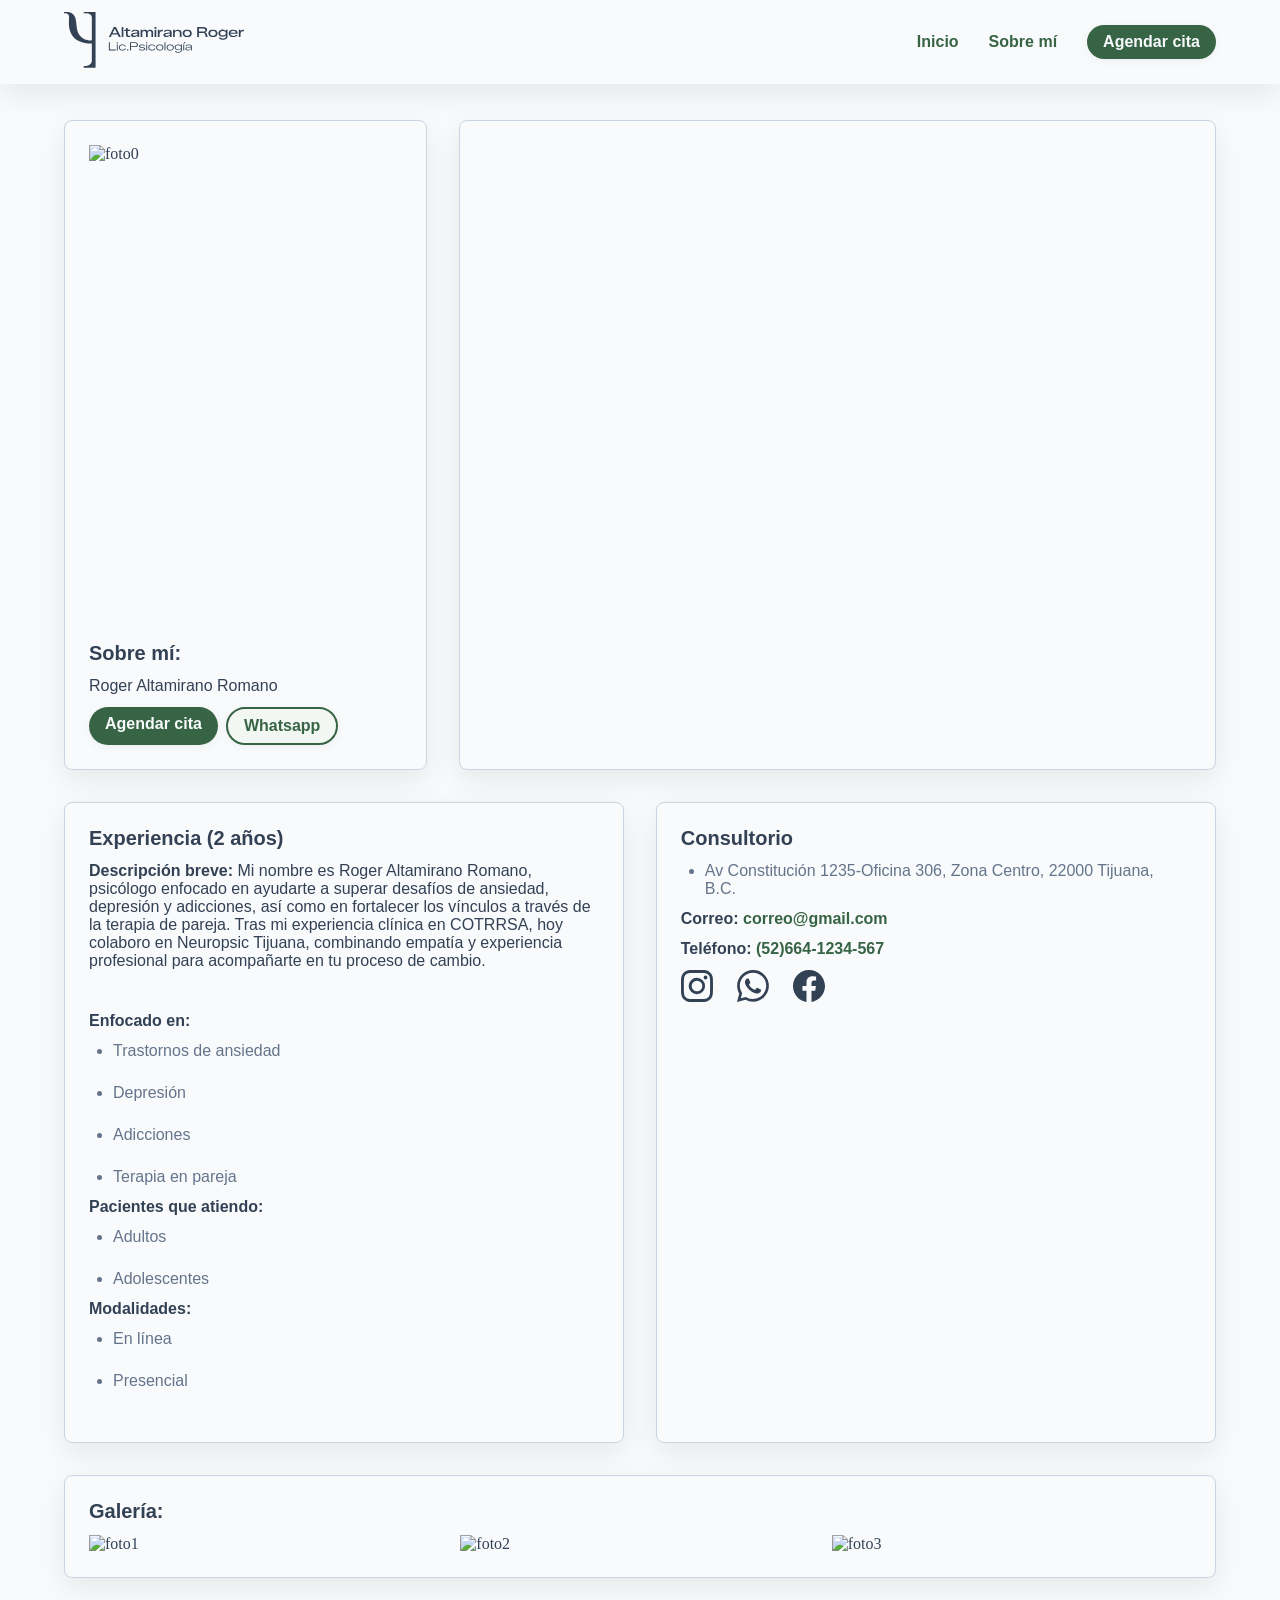
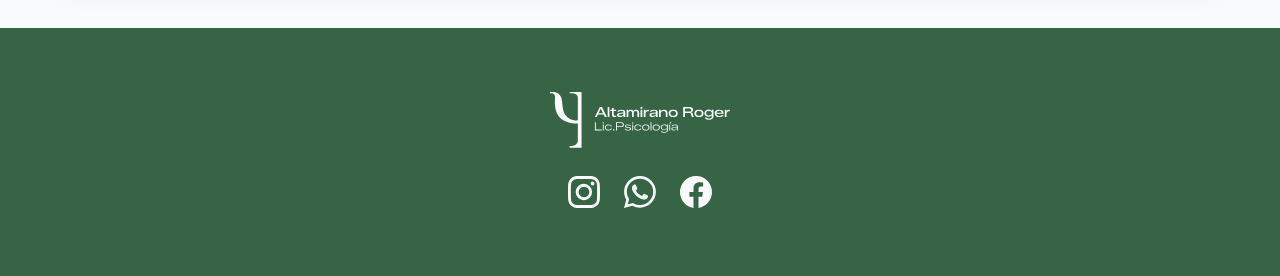
==== commit eeda11f4: "Add files via upload" ====
--- a/about.html
+++ b/about.html
@@ -1,155 +1,560 @@
-<!DOCTYPE html>
+<!doctype html>
 <html lang="en">
-<head>
-    <meta charset="UTF-8">
-    <meta name="viewport" content="width=device-width, initial-scale=1.0">
-    <link rel="stylesheet" href="styles.css">
+  <head>
+    <meta charset="UTF-8" />
+    <meta name="viewport" content="width=device-width, initial-scale=1.0" />
+    <link rel="stylesheet" href="styles.css" />
     <title>Sobre mí</title>
-</head>
-<body>
+  </head>
+  <body>
     <header>
-        <div class="header__container">
-            <div class="logo">
-            <svg width="180px" xmlns="http://www.w3.org/2000/svg" xml:space="preserve" style="fill-rule:evenodd;clip-rule:evenodd;stroke-linejoin:round;stroke-miterlimit:2" viewBox="0 0 923 287"><path d="m.005 0 .357-.714h.156L.875 0H.731L.414-.654h.043L.138 0zm.179-.172v-.099h.5v.099z" style="fill: currentColor;fill-rule:nonzero" transform="translate(229.87 127.754)scale(70.48756)"/><path d="M.055-.714H.18V0H.055z" style="fill: currentColor;fill-rule:nonzero" transform="translate(291.865 127.754)scale(70.48756)"/><path d="M.3 0a.18.18 0 0 1-.122-.039.14.14 0 0 1-.044-.111v-.502h.125v.484q0 .041.023.061.022.02.058.02h.099v.088zM.012-.427v-.087H.15v.087zm.231 0v-.087h.196v.087z" style="fill: currentColor;fill-rule:nonzero" transform="translate(308.427 127.754)scale(70.48756)"/><path d="M.247.013a.27.27 0 0 1-.157-.04.13.13 0 0 1-.056-.112q0-.043.022-.075a.16.16 0 0 1 .065-.051.3.3 0 0 1 .107-.026l.227-.025a.1.1 0 0 0 .039-.013.04.04 0 0 0 .013-.03V-.36a.06.06 0 0 0-.019-.044.13.13 0 0 0-.054-.028.3.3 0 0 0-.084-.009.3.3 0 0 0-.115.018q-.042.018-.05.055H.06a.15.15 0 0 1 .044-.087.23.23 0 0 1 .099-.054.6.6 0 0 1 .15-.019q.093 0 .155.021a.2.2 0 0 1 .093.061.16.16 0 0 1 .031.102v.345h-.12V-.16l.013.016a.24.24 0 0 1-.062.086.3.3 0 0 1-.094.054.4.4 0 0 1-.122.018Zm.041-.089a.26.26 0 0 0 .155-.048.2.2 0 0 0 .047-.052.13.13 0 0 0 .017-.063v-.059l.021.03a.2.2 0 0 1-.039.015l-.064.011-.182.023a.1.1 0 0 0-.059.021.06.06 0 0 0-.019.044q0 .037.031.057a.2.2 0 0 0 .093.019Z" style="fill: currentColor;fill-rule:nonzero" transform="translate(341.221 127.754)scale(70.48756)"/><path d="M.054 0v-.514h.125v.136l-.013-.01A.2.2 0 0 1 .218-.47.2.2 0 0 1 .29-.514a.26.26 0 0 1 .171.002.2.2 0 0 1 .068.047.2.2 0 0 1 .039.082L.549-.384a.2.2 0 0 1 .048-.084.2.2 0 0 1 .075-.045.3.3 0 0 1 .087-.014q.062 0 .108.026a.17.17 0 0 1 .071.075.3.3 0 0 1 .025.12v.307H.839V-.29a.2.2 0 0 0-.015-.081.1.1 0 0 0-.042-.046.13.13 0 0 0-.064-.015.14.14 0 0 0-.075.019.13.13 0 0 0-.053.054.2.2 0 0 0-.019.083v.278H.446v-.291q0-.075-.033-.109a.12.12 0 0 0-.088-.034.14.14 0 0 0-.075.019.13.13 0 0 0-.053.054.2.2 0 0 0-.02.083v.278H.052Z" style="fill: currentColor;fill-rule:nonzero" transform="translate(389.108 127.754)scale(70.48756)"/><path d="M.056 0v-.514h.125V0zM.052-.597v-.117h.134v.117z" style="fill: currentColor;fill-rule:nonzero" transform="translate(460.49 127.754)scale(70.48756)"/><path d="M.054 0v-.514h.125v.175l-.01-.004a.3.3 0 0 1 .04-.101.16.16 0 0 1 .066-.054.2.2 0 0 1 .089-.017h.057v.107H.358a.18.18 0 0 0-.157.095.2.2 0 0 0-.022.096v.216H.054Z" style="fill: currentColor;fill-rule:nonzero" transform="translate(477.262 127.754)scale(70.48756)"/><path d="M.247.013a.27.27 0 0 1-.157-.04.13.13 0 0 1-.056-.112q0-.043.022-.075a.16.16 0 0 1 .065-.051.3.3 0 0 1 .107-.026l.227-.025a.1.1 0 0 0 .039-.013.04.04 0 0 0 .013-.03V-.36a.06.06 0 0 0-.019-.044.13.13 0 0 0-.054-.028.3.3 0 0 0-.084-.009.3.3 0 0 0-.115.018q-.042.018-.05.055H.06a.15.15 0 0 1 .044-.087.23.23 0 0 1 .099-.054.6.6 0 0 1 .15-.019q.093 0 .155.021a.2.2 0 0 1 .093.061.16.16 0 0 1 .031.102v.345h-.12V-.16l.013.016a.24.24 0 0 1-.062.086.3.3 0 0 1-.094.054.4.4 0 0 1-.122.018Zm.041-.089a.26.26 0 0 0 .155-.048.2.2 0 0 0 .047-.052.13.13 0 0 0 .017-.063v-.059l.021.03a.2.2 0 0 1-.039.015l-.064.011-.182.023a.1.1 0 0 0-.059.021.06.06 0 0 0-.019.044q0 .037.031.057a.2.2 0 0 0 .093.019Z" style="fill: currentColor;fill-rule:nonzero" transform="translate(507.588 127.754)scale(70.48756)"/><path d="M.054 0v-.514h.125v.149L.167-.381a.2.2 0 0 1 .057-.083.2.2 0 0 1 .086-.048.3.3 0 0 1 .108-.016q.06 0 .106.016.047.015.078.047a.2.2 0 0 1 .049.076q.017.045.017.104V0H.543v-.26a.2.2 0 0 0-.019-.093.13.13 0 0 0-.057-.06.2.2 0 0 0-.097-.021.2.2 0 0 0-.103.023.17.17 0 0 0-.091.155V0H.051Z" style="fill: currentColor;fill-rule:nonzero" transform="translate(555.474 127.754)scale(70.48756)"/><path d="M.365.014A.4.4 0 0 1 .188-.02a.26.26 0 0 1-.115-.095.25.25 0 0 1-.04-.143q0-.049.015-.091a.2.2 0 0 1 .043-.075.3.3 0 0 1 .069-.057.3.3 0 0 1 .092-.036.5.5 0 0 1 .291.021q.075.033.115.094a.25.25 0 0 1 .04.143.3.3 0 0 1-.015.091.2.2 0 0 1-.043.075.3.3 0 0 1-.069.057A.4.4 0 0 1 .478 0a.5.5 0 0 1-.114.012Zm0-.092a.3.3 0 0 0 .074-.009.17.17 0 0 0 .098-.064A.2.2 0 0 0 .561-.2a.2.2 0 0 0 .008-.057.2.2 0 0 0-.022-.091.16.16 0 0 0-.067-.064.24.24 0 0 0-.114-.023.3.3 0 0 0-.073.009.2.2 0 0 0-.098.063.17.17 0 0 0-.033.106q0 .05.023.091a.16.16 0 0 0 .068.065.24.24 0 0 0 .113.024Z" style="fill: currentColor;fill-rule:nonzero" transform="translate(606.094 127.754)scale(70.48756)"/><path d="M.07 0v-.714h.49q.07 0 .122.023a.2.2 0 0 1 .081.066.2.2 0 0 1 .029.106.2.2 0 0 1-.019.088.16.16 0 0 1-.057.064.2.2 0 0 1-.095.032v-.009a.2.2 0 0 1 .08.018.1.1 0 0 1 .045.043.3.3 0 0 1 .028.071l.061.213H.7L.644-.198a.13.13 0 0 0-.035-.064Q.585-.283.539-.283H.198v.284h-.13ZM.2-.385h.334a.2.2 0 0 0 .063-.012.1.1 0 0 0 .043-.038.13.13 0 0 0 .015-.066q0-.056-.034-.083a.14.14 0 0 0-.087-.027H.2v.227Z" style="fill: currentColor;fill-rule:nonzero" transform="translate(677.995 127.754)scale(70.48756)"/><path d="M.365.014A.4.4 0 0 1 .188-.02a.26.26 0 0 1-.115-.095.25.25 0 0 1-.04-.143q0-.049.015-.091a.2.2 0 0 1 .043-.075.3.3 0 0 1 .069-.057.3.3 0 0 1 .092-.036.5.5 0 0 1 .291.021q.075.033.115.094a.25.25 0 0 1 .04.143.3.3 0 0 1-.015.091.2.2 0 0 1-.043.075.3.3 0 0 1-.069.057A.4.4 0 0 1 .478 0a.5.5 0 0 1-.114.012Zm0-.092a.3.3 0 0 0 .074-.009.17.17 0 0 0 .098-.064A.2.2 0 0 0 .561-.2a.2.2 0 0 0 .008-.057.2.2 0 0 0-.022-.091.16.16 0 0 0-.067-.064.24.24 0 0 0-.114-.023.3.3 0 0 0-.073.009.2.2 0 0 0-.098.063.17.17 0 0 0-.033.106q0 .05.023.091a.16.16 0 0 0 .068.065.24.24 0 0 0 .113.024Z" style="fill: currentColor;fill-rule:nonzero" transform="translate(738.075 127.754)scale(70.48756)"/><path d="M.371.204a.5.5 0 0 1-.15-.019A.3.3 0 0 1 .115.13.16.16 0 0 1 .064.04h.127A.1.1 0 0 0 .253.1a.3.3 0 0 0 .12.018.3.3 0 0 0 .103-.017.15.15 0 0 0 .068-.048.12.12 0 0 0 .024-.075v-.14l.013.021a.2.2 0 0 1-.062.07.3.3 0 0 1-.089.044.38.38 0 0 1-.253-.016.25.25 0 0 1-.105-.089.25.25 0 0 1-.039-.14q0-.049.014-.089a.23.23 0 0 1 .104-.125.35.35 0 0 1 .278-.03q.05.015.089.043a.2.2 0 0 1 .062.071l-.013.02v-.134h.125v.491a.2.2 0 0 1-.027.102.2.2 0 0 1-.072.071.3.3 0 0 1-.103.041.5.5 0 0 1-.12.013Zm-.01-.308A.3.3 0 0 0 .43-.112a.2.2 0 0 0 .058-.022.15.15 0 0 0 .072-.081.2.2 0 0 0 .01-.056.15.15 0 0 0-.027-.088.2.2 0 0 0-.074-.058.3.3 0 0 0-.176-.012.2.2 0 0 0-.097.056.2.2 0 0 0-.026.046.2.2 0 0 0-.009.056q0 .05.024.088a.16.16 0 0 0 .069.058q.045.02.106.02Z" style="fill: currentColor;fill-rule:nonzero" transform="translate(789.573 127.754)scale(70.48756)"/><path d="M.361.014A.4.4 0 0 1 .186-.02a.25.25 0 0 1-.154-.238q0-.049.015-.091A.2.2 0 0 1 .09-.424a.3.3 0 0 1 .16-.093.5.5 0 0 1 .244.005q.06.018.102.054.043.037.064.094a.4.4 0 0 1 .02.136H.111v-.077h.441a.2.2 0 0 0-.02-.058.1.1 0 0 0-.04-.042.2.2 0 0 0-.057-.026.3.3 0 0 0-.073-.009.3.3 0 0 0-.073.009.2.2 0 0 0-.058.025.2.2 0 0 0-.041.038.2.2 0 0 0-.034.11q0 .052.023.094a.16.16 0 0 0 .07.065.25.25 0 0 0 .114.024.3.3 0 0 0 .111-.018.14.14 0 0 0 .065-.052h.13a.2.2 0 0 1-.052.081.3.3 0 0 1-.1.057.5.5 0 0 1-.157.021Z" style="fill: currentColor;fill-rule:nonzero" transform="translate(842.27 127.754)scale(70.48756)"/><path d="M.054 0v-.514h.125v.175l-.01-.004a.3.3 0 0 1 .04-.101.16.16 0 0 1 .066-.054.2.2 0 0 1 .089-.017h.057v.107H.358a.18.18 0 0 0-.157.095.2.2 0 0 0-.022.096v.216H.054Z" style="fill: currentColor;fill-rule:nonzero" transform="translate(892.481 127.754)scale(70.48756)"/><path d="M.078 0v-.714h.084v.645h.524V0z" style="fill: currentColor;fill-rule:nonzero" transform="translate(225.674 196.883)scale(58.03385)"/><path d="M.063 0v-.514h.081V0zM.057-.613v-.101h.094v.101z" style="fill: currentColor;fill-rule:nonzero" transform="translate(267.202 196.883)scale(58.03385)"/><path d="M.358.014A.4.4 0 0 1 .19-.019a.26.26 0 0 1-.152-.239q0-.05.014-.091a.2.2 0 0 1 .043-.075.3.3 0 0 1 .067-.056.3.3 0 0 1 .089-.035.46.46 0 0 1 .251.011.3.3 0 0 1 .103.063.17.17 0 0 1 .05.089H.569A.2.2 0 0 0 .53-.406a.2.2 0 0 0-.069-.041.3.3 0 0 0-.102-.016.3.3 0 0 0-.084.01.3.3 0 0 0-.066.028.18.18 0 0 0-.086.168q0 .06.027.106a.2.2 0 0 0 .079.074.3.3 0 0 0 .13.027.26.26 0 0 0 .138-.032.2.2 0 0 0 .072-.078h.086a.2.2 0 0 1-.052.091.3.3 0 0 1-.102.062.4.4 0 0 1-.143.022Z" style="fill: currentColor;fill-rule:nonzero" transform="translate(279.26 196.883)scale(58.03385)"/><path d="M.076-.109h.11V0h-.11z" style="fill: currentColor;fill-rule:nonzero" transform="translate(319.049 196.883)scale(58.03385)"/><path d="M.078 0v-.714H.54q.05 0 .091.013a.2.2 0 0 1 .073.04q.031.027.048.066a.2.2 0 0 1 .017.091.2.2 0 0 1-.017.091.2.2 0 0 1-.121.104.3.3 0 0 1-.091.013H.163v.297zm.085-.366h.365q.049 0 .083-.017a.1.1 0 0 0 .051-.048.15.15 0 0 0 .018-.074.14.14 0 0 0-.039-.103.16.16 0 0 0-.112-.038H.164v.28Z" style="fill: currentColor;fill-rule:nonzero" transform="translate(334.256 196.883)scale(58.03385)"/><path d="M.32.014A.5.5 0 0 1 .191 0a.3.3 0 0 1-.086-.038.2.2 0 0 1-.049-.053.2.2 0 0 1-.019-.059h.084q.006.022.025.045a.15.15 0 0 0 .061.039.3.3 0 0 0 .113.016.4.4 0 0 0 .11-.012.12.12 0 0 0 .059-.033.07.07 0 0 0 .018-.045.06.06 0 0 0-.022-.047Q.463-.21.401-.217L.225-.242a.3.3 0 0 1-.132-.045.1.1 0 0 1-.042-.09q0-.032.016-.059a.2.2 0 0 1 .048-.048.3.3 0 0 1 .081-.032.5.5 0 0 1 .115-.012q.084 0 .141.019t.087.053.038.078H.493a.1.1 0 0 0-.025-.043.14.14 0 0 0-.056-.032.3.3 0 0 0-.1-.012.4.4 0 0 0-.098.011.13.13 0 0 0-.058.029.06.06 0 0 0-.019.043q0 .03.025.048a.2.2 0 0 0 .075.024l.169.023a.4.4 0 0 1 .1.024q.042.017.066.045a.1.1 0 0 1 .023.073.12.12 0 0 1-.019.069.15.15 0 0 1-.055.049.3.3 0 0 1-.086.03.6.6 0 0 1-.113.01Z" style="fill: currentColor;fill-rule:nonzero" transform="translate(381.53 196.883)scale(58.03385)"/><path d="M.063 0v-.514h.081V0zM.057-.613v-.101h.094v.101z" style="fill: currentColor;fill-rule:nonzero" transform="translate(418.04 196.883)scale(58.03385)"/><path d="M.358.014A.4.4 0 0 1 .19-.019a.26.26 0 0 1-.152-.239q0-.05.014-.091a.2.2 0 0 1 .043-.075.3.3 0 0 1 .067-.056.3.3 0 0 1 .089-.035.46.46 0 0 1 .251.011.3.3 0 0 1 .103.063.17.17 0 0 1 .05.089H.569A.2.2 0 0 0 .53-.406a.2.2 0 0 0-.069-.041.3.3 0 0 0-.102-.016.3.3 0 0 0-.084.01.3.3 0 0 0-.066.028.18.18 0 0 0-.086.168q0 .06.027.106a.2.2 0 0 0 .079.074.3.3 0 0 0 .13.027.26.26 0 0 0 .138-.032.2.2 0 0 0 .072-.078h.086a.2.2 0 0 1-.052.091.3.3 0 0 1-.102.062.4.4 0 0 1-.143.022Z" style="fill: currentColor;fill-rule:nonzero" transform="translate(430.1 196.883)scale(58.03385)"/><path d="M.359.014A.4.4 0 0 1 .19-.019a.26.26 0 0 1-.113-.095.26.26 0 0 1-.04-.144q0-.05.015-.091a.2.2 0 0 1 .043-.075.3.3 0 0 1 .067-.056.3.3 0 0 1 .089-.035.46.46 0 0 1 .276.021.26.26 0 0 1 .112.093q.04.06.04.144a.25.25 0 0 1-.124.224.3.3 0 0 1-.089.035.5.5 0 0 1-.108.012Zm0-.064a.3.3 0 0 0 .084-.01.2.2 0 0 0 .066-.029.2.2 0 0 0 .076-.102.2.2 0 0 0 .01-.067.19.19 0 0 0-.105-.179.3.3 0 0 0-.13-.027.3.3 0 0 0-.084.01.3.3 0 0 0-.066.028.18.18 0 0 0-.086.168q0 .059.027.106a.2.2 0 0 0 .079.074.3.3 0 0 0 .129.027Z" style="fill: currentColor;fill-rule:nonzero" transform="translate(470.236 196.883)scale(58.03385)"/><path d="M.062-.714h.081V0H.062z" style="fill: currentColor;fill-rule:nonzero" transform="translate(511.851 196.883)scale(58.03385)"/><path d="M.359.014A.4.4 0 0 1 .19-.019a.26.26 0 0 1-.113-.095.26.26 0 0 1-.04-.144q0-.05.015-.091a.2.2 0 0 1 .043-.075.3.3 0 0 1 .067-.056.3.3 0 0 1 .089-.035.46.46 0 0 1 .276.021.26.26 0 0 1 .112.093q.04.06.04.144a.25.25 0 0 1-.124.224.3.3 0 0 1-.089.035.5.5 0 0 1-.108.012Zm0-.064a.3.3 0 0 0 .084-.01.2.2 0 0 0 .066-.029.2.2 0 0 0 .076-.102.2.2 0 0 0 .01-.067.19.19 0 0 0-.105-.179.3.3 0 0 0-.13-.027.3.3 0 0 0-.084.01.3.3 0 0 0-.066.028.18.18 0 0 0-.086.168q0 .059.027.106a.2.2 0 0 0 .079.074.3.3 0 0 0 .129.027Z" style="fill: currentColor;fill-rule:nonzero" transform="translate(523.79 196.883)scale(58.03385)"/><path d="M.362.204A.5.5 0 0 1 .217.185a.23.23 0 0 1-.1-.054.17.17 0 0 1-.049-.087h.086a.13.13 0 0 0 .072.074.4.4 0 0 0 .139.023A.3.3 0 0 0 .486.12a.2.2 0 0 0 .08-.058.14.14 0 0 0 .028-.086v-.145l.01.011a.2.2 0 0 1-.068.081.3.3 0 0 1-.094.047.4.4 0 0 1-.257-.017.24.24 0 0 1-.145-.226q0-.046.014-.087A.24.24 0 0 1 .16-.484.3.3 0 0 1 .335-.53q.056 0 .107.015.052.015.094.046a.2.2 0 0 1 .068.081l-.01.011v-.138h.08v.497a.2.2 0 0 1-.026.096.2.2 0 0 1-.069.069.3.3 0 0 1-.1.042.5.5 0 0 1-.118.014ZM.351-.077a.3.3 0 0 0 .145-.035.2.2 0 0 0 .086-.095.2.2 0 0 0 .012-.065.17.17 0 0 0-.032-.102.2.2 0 0 0-.087-.067.3.3 0 0 0-.124-.024.3.3 0 0 0-.077.009.2.2 0 0 0-.063.025.18.18 0 0 0-.087.159.18.18 0 0 0 .107.17.3.3 0 0 0 .121.024Z" style="fill: currentColor;fill-rule:nonzero" transform="translate(565.406 196.883)scale(58.03385)"/><path d="M.063 0v-.514h.081V0zm.001-.597.103-.137h.095l-.118.137z" style="fill: currentColor;fill-rule:nonzero" transform="translate(608.036 196.883)scale(58.03385)"/><path d="M.252.013a.26.26 0 0 1-.157-.04.13.13 0 0 1-.055-.112q0-.04.021-.071a.2.2 0 0 1 .06-.05.3.3 0 0 1 .096-.025l.255-.029q.03-.003.043-.015a.04.04 0 0 0 .014-.033v-.001a.08.08 0 0 0-.02-.052.13.13 0 0 0-.06-.036.3.3 0 0 0-.104-.013.3.3 0 0 0-.137.026q-.047.025-.056.066H.07a.14.14 0 0 1 .038-.08A.2.2 0 0 1 .2-.506a.5.5 0 0 1 .145-.02q.093 0 .151.021a.17.17 0 0 1 .086.06.16.16 0 0 1 .028.091v.355H.531v-.17l.008.011a.27.27 0 0 1-.16.153.4.4 0 0 1-.125.02Zm.022-.065a.3.3 0 0 0 .179-.057.2.2 0 0 0 .055-.062.15.15 0 0 0 .02-.074v-.053l.015.021-.039.013-.063.011-.221.028a.14.14 0 0 0-.071.026.07.07 0 0 0-.024.054q0 .046.038.07a.2.2 0 0 0 .111.023" style="fill: currentColor;fill-rule:nonzero" transform="translate(620.095 196.883)scale(58.03385)"/><path d="M161.822 0h-60.6v7.137s41.527-4.643 41.527 22.061v116.146s-69.123 8.984-77.863-70.077c-2.629-23.784-3.49-38.256-8.449-49.314C44.31-1.089 24.468.043 0-.001v7.137s25.954-4.484 25.954 18.817S6.542 161.565 142.749 161.565v84.352s4.711 31.145-41.527 31.145v9.084h60.6" style="fill: currentColor"/></svg>
-            </div>
-            <div class="menu-toggle" id="menu-toggle">
-            <span></span>
-            <span></span>
-            <span></span>
-            </div>
+      <div class="header__container">
+        <div class="logo">
+          <svg
+            width="180px"
+            xmlns="http://www.w3.org/2000/svg"
+            xml:space="preserve"
+            style="
+              fill-rule: evenodd;
+              clip-rule: evenodd;
+              stroke-linejoin: round;
+              stroke-miterlimit: 2;
+            "
+            viewBox="0 0 923 287"
+          >
+            <path
+              d="m.005 0 .357-.714h.156L.875 0H.731L.414-.654h.043L.138 0zm.179-.172v-.099h.5v.099z"
+              style="fill: currentColor; fill-rule: nonzero"
+              transform="translate(229.87 127.754)scale(70.48756)"
+            />
+            <path
+              d="M.055-.714H.18V0H.055z"
+              style="fill: currentColor; fill-rule: nonzero"
+              transform="translate(291.865 127.754)scale(70.48756)"
+            />
+            <path
+              d="M.3 0a.18.18 0 0 1-.122-.039.14.14 0 0 1-.044-.111v-.502h.125v.484q0 .041.023.061.022.02.058.02h.099v.088zM.012-.427v-.087H.15v.087zm.231 0v-.087h.196v.087z"
+              style="fill: currentColor; fill-rule: nonzero"
+              transform="translate(308.427 127.754)scale(70.48756)"
+            />
+            <path
+              d="M.247.013a.27.27 0 0 1-.157-.04.13.13 0 0 1-.056-.112q0-.043.022-.075a.16.16 0 0 1 .065-.051.3.3 0 0 1 .107-.026l.227-.025a.1.1 0 0 0 .039-.013.04.04 0 0 0 .013-.03V-.36a.06.06 0 0 0-.019-.044.13.13 0 0 0-.054-.028.3.3 0 0 0-.084-.009.3.3 0 0 0-.115.018q-.042.018-.05.055H.06a.15.15 0 0 1 .044-.087.23.23 0 0 1 .099-.054.6.6 0 0 1 .15-.019q.093 0 .155.021a.2.2 0 0 1 .093.061.16.16 0 0 1 .031.102v.345h-.12V-.16l.013.016a.24.24 0 0 1-.062.086.3.3 0 0 1-.094.054.4.4 0 0 1-.122.018Zm.041-.089a.26.26 0 0 0 .155-.048.2.2 0 0 0 .047-.052.13.13 0 0 0 .017-.063v-.059l.021.03a.2.2 0 0 1-.039.015l-.064.011-.182.023a.1.1 0 0 0-.059.021.06.06 0 0 0-.019.044q0 .037.031.057a.2.2 0 0 0 .093.019Z"
+              style="fill: currentColor; fill-rule: nonzero"
+              transform="translate(341.221 127.754)scale(70.48756)"
+            />
+            <path
+              d="M.054 0v-.514h.125v.136l-.013-.01A.2.2 0 0 1 .218-.47.2.2 0 0 1 .29-.514a.26.26 0 0 1 .171.002.2.2 0 0 1 .068.047.2.2 0 0 1 .039.082L.549-.384a.2.2 0 0 1 .048-.084.2.2 0 0 1 .075-.045.3.3 0 0 1 .087-.014q.062 0 .108.026a.17.17 0 0 1 .071.075.3.3 0 0 1 .025.12v.307H.839V-.29a.2.2 0 0 0-.015-.081.1.1 0 0 0-.042-.046.13.13 0 0 0-.064-.015.14.14 0 0 0-.075.019.13.13 0 0 0-.053.054.2.2 0 0 0-.019.083v.278H.446v-.291q0-.075-.033-.109a.12.12 0 0 0-.088-.034.14.14 0 0 0-.075.019.13.13 0 0 0-.053.054.2.2 0 0 0-.02.083v.278H.052Z"
+              style="fill: currentColor; fill-rule: nonzero"
+              transform="translate(389.108 127.754)scale(70.48756)"
+            />
+            <path
+              d="M.056 0v-.514h.125V0zM.052-.597v-.117h.134v.117z"
+              style="fill: currentColor; fill-rule: nonzero"
+              transform="translate(460.49 127.754)scale(70.48756)"
+            />
+            <path
+              d="M.054 0v-.514h.125v.175l-.01-.004a.3.3 0 0 1 .04-.101.16.16 0 0 1 .066-.054.2.2 0 0 1 .089-.017h.057v.107H.358a.18.18 0 0 0-.157.095.2.2 0 0 0-.022.096v.216H.054Z"
+              style="fill: currentColor; fill-rule: nonzero"
+              transform="translate(477.262 127.754)scale(70.48756)"
+            />
+            <path
+              d="M.247.013a.27.27 0 0 1-.157-.04.13.13 0 0 1-.056-.112q0-.043.022-.075a.16.16 0 0 1 .065-.051.3.3 0 0 1 .107-.026l.227-.025a.1.1 0 0 0 .039-.013.04.04 0 0 0 .013-.03V-.36a.06.06 0 0 0-.019-.044.13.13 0 0 0-.054-.028.3.3 0 0 0-.084-.009.3.3 0 0 0-.115.018q-.042.018-.05.055H.06a.15.15 0 0 1 .044-.087.23.23 0 0 1 .099-.054.6.6 0 0 1 .15-.019q.093 0 .155.021a.2.2 0 0 1 .093.061.16.16 0 0 1 .031.102v.345h-.12V-.16l.013.016a.24.24 0 0 1-.062.086.3.3 0 0 1-.094.054.4.4 0 0 1-.122.018Zm.041-.089a.26.26 0 0 0 .155-.048.2.2 0 0 0 .047-.052.13.13 0 0 0 .017-.063v-.059l.021.03a.2.2 0 0 1-.039.015l-.064.011-.182.023a.1.1 0 0 0-.059.021.06.06 0 0 0-.019.044q0 .037.031.057a.2.2 0 0 0 .093.019Z"
+              style="fill: currentColor; fill-rule: nonzero"
+              transform="translate(507.588 127.754)scale(70.48756)"
+            />
+            <path
+              d="M.054 0v-.514h.125v.149L.167-.381a.2.2 0 0 1 .057-.083.2.2 0 0 1 .086-.048.3.3 0 0 1 .108-.016q.06 0 .106.016.047.015.078.047a.2.2 0 0 1 .049.076q.017.045.017.104V0H.543v-.26a.2.2 0 0 0-.019-.093.13.13 0 0 0-.057-.06.2.2 0 0 0-.097-.021.2.2 0 0 0-.103.023.17.17 0 0 0-.091.155V0H.051Z"
+              style="fill: currentColor; fill-rule: nonzero"
+              transform="translate(555.474 127.754)scale(70.48756)"
+            />
+            <path
+              d="M.365.014A.4.4 0 0 1 .188-.02a.26.26 0 0 1-.115-.095.25.25 0 0 1-.04-.143q0-.049.015-.091a.2.2 0 0 1 .043-.075.3.3 0 0 1 .069-.057.3.3 0 0 1 .092-.036.5.5 0 0 1 .291.021q.075.033.115.094a.25.25 0 0 1 .04.143.3.3 0 0 1-.015.091.2.2 0 0 1-.043.075.3.3 0 0 1-.069.057A.4.4 0 0 1 .478 0a.5.5 0 0 1-.114.012Zm0-.092a.3.3 0 0 0 .074-.009.17.17 0 0 0 .098-.064A.2.2 0 0 0 .561-.2a.2.2 0 0 0 .008-.057.2.2 0 0 0-.022-.091.16.16 0 0 0-.067-.064.24.24 0 0 0-.114-.023.3.3 0 0 0-.073.009.2.2 0 0 0-.098.063.17.17 0 0 0-.033.106q0 .05.023.091a.16.16 0 0 0 .068.065.24.24 0 0 0 .113.024Z"
+              style="fill: currentColor; fill-rule: nonzero"
+              transform="translate(606.094 127.754)scale(70.48756)"
+            />
+            <path
+              d="M.07 0v-.714h.49q.07 0 .122.023a.2.2 0 0 1 .081.066.2.2 0 0 1 .029.106.2.2 0 0 1-.019.088.16.16 0 0 1-.057.064.2.2 0 0 1-.095.032v-.009a.2.2 0 0 1 .08.018.1.1 0 0 1 .045.043.3.3 0 0 1 .028.071l.061.213H.7L.644-.198a.13.13 0 0 0-.035-.064Q.585-.283.539-.283H.198v.284h-.13ZM.2-.385h.334a.2.2 0 0 0 .063-.012.1.1 0 0 0 .043-.038.13.13 0 0 0 .015-.066q0-.056-.034-.083a.14.14 0 0 0-.087-.027H.2v.227Z"
+              style="fill: currentColor; fill-rule: nonzero"
+              transform="translate(677.995 127.754)scale(70.48756)"
+            />
+            <path
+              d="M.365.014A.4.4 0 0 1 .188-.02a.26.26 0 0 1-.115-.095.25.25 0 0 1-.04-.143q0-.049.015-.091a.2.2 0 0 1 .043-.075.3.3 0 0 1 .069-.057.3.3 0 0 1 .092-.036.5.5 0 0 1 .291.021q.075.033.115.094a.25.25 0 0 1 .04.143.3.3 0 0 1-.015.091.2.2 0 0 1-.043.075.3.3 0 0 1-.069.057A.4.4 0 0 1 .478 0a.5.5 0 0 1-.114.012Zm0-.092a.3.3 0 0 0 .074-.009.17.17 0 0 0 .098-.064A.2.2 0 0 0 .561-.2a.2.2 0 0 0 .008-.057.2.2 0 0 0-.022-.091.16.16 0 0 0-.067-.064.24.24 0 0 0-.114-.023.3.3 0 0 0-.073.009.2.2 0 0 0-.098.063.17.17 0 0 0-.033.106q0 .05.023.091a.16.16 0 0 0 .068.065.24.24 0 0 0 .113.024Z"
+              style="fill: currentColor; fill-rule: nonzero"
+              transform="translate(738.075 127.754)scale(70.48756)"
+            />
+            <path
+              d="M.371.204a.5.5 0 0 1-.15-.019A.3.3 0 0 1 .115.13.16.16 0 0 1 .064.04h.127A.1.1 0 0 0 .253.1a.3.3 0 0 0 .12.018.3.3 0 0 0 .103-.017.15.15 0 0 0 .068-.048.12.12 0 0 0 .024-.075v-.14l.013.021a.2.2 0 0 1-.062.07.3.3 0 0 1-.089.044.38.38 0 0 1-.253-.016.25.25 0 0 1-.105-.089.25.25 0 0 1-.039-.14q0-.049.014-.089a.23.23 0 0 1 .104-.125.35.35 0 0 1 .278-.03q.05.015.089.043a.2.2 0 0 1 .062.071l-.013.02v-.134h.125v.491a.2.2 0 0 1-.027.102.2.2 0 0 1-.072.071.3.3 0 0 1-.103.041.5.5 0 0 1-.12.013Zm-.01-.308A.3.3 0 0 0 .43-.112a.2.2 0 0 0 .058-.022.15.15 0 0 0 .072-.081.2.2 0 0 0 .01-.056.15.15 0 0 0-.027-.088.2.2 0 0 0-.074-.058.3.3 0 0 0-.176-.012.2.2 0 0 0-.097.056.2.2 0 0 0-.026.046.2.2 0 0 0-.009.056q0 .05.024.088a.16.16 0 0 0 .069.058q.045.02.106.02Z"
+              style="fill: currentColor; fill-rule: nonzero"
+              transform="translate(789.573 127.754)scale(70.48756)"
+            />
+            <path
+              d="M.361.014A.4.4 0 0 1 .186-.02a.25.25 0 0 1-.154-.238q0-.049.015-.091A.2.2 0 0 1 .09-.424a.3.3 0 0 1 .16-.093.5.5 0 0 1 .244.005q.06.018.102.054.043.037.064.094a.4.4 0 0 1 .02.136H.111v-.077h.441a.2.2 0 0 0-.02-.058.1.1 0 0 0-.04-.042.2.2 0 0 0-.057-.026.3.3 0 0 0-.073-.009.3.3 0 0 0-.073.009.2.2 0 0 0-.058.025.2.2 0 0 0-.041.038.2.2 0 0 0-.034.11q0 .052.023.094a.16.16 0 0 0 .07.065.25.25 0 0 0 .114.024.3.3 0 0 0 .111-.018.14.14 0 0 0 .065-.052h.13a.2.2 0 0 1-.052.081.3.3 0 0 1-.1.057.5.5 0 0 1-.157.021Z"
+              style="fill: currentColor; fill-rule: nonzero"
+              transform="translate(842.27 127.754)scale(70.48756)"
+            />
+            <path
+              d="M.054 0v-.514h.125v.175l-.01-.004a.3.3 0 0 1 .04-.101.16.16 0 0 1 .066-.054.2.2 0 0 1 .089-.017h.057v.107H.358a.18.18 0 0 0-.157.095.2.2 0 0 0-.022.096v.216H.054Z"
+              style="fill: currentColor; fill-rule: nonzero"
+              transform="translate(892.481 127.754)scale(70.48756)"
+            />
+            <path
+              d="M.078 0v-.714h.084v.645h.524V0z"
+              style="fill: currentColor; fill-rule: nonzero"
+              transform="translate(225.674 196.883)scale(58.03385)"
+            />
+            <path
+              d="M.063 0v-.514h.081V0zM.057-.613v-.101h.094v.101z"
+              style="fill: currentColor; fill-rule: nonzero"
+              transform="translate(267.202 196.883)scale(58.03385)"
+            />
+            <path
+              d="M.358.014A.4.4 0 0 1 .19-.019a.26.26 0 0 1-.152-.239q0-.05.014-.091a.2.2 0 0 1 .043-.075.3.3 0 0 1 .067-.056.3.3 0 0 1 .089-.035.46.46 0 0 1 .251.011.3.3 0 0 1 .103.063.17.17 0 0 1 .05.089H.569A.2.2 0 0 0 .53-.406a.2.2 0 0 0-.069-.041.3.3 0 0 0-.102-.016.3.3 0 0 0-.084.01.3.3 0 0 0-.066.028.18.18 0 0 0-.086.168q0 .06.027.106a.2.2 0 0 0 .079.074.3.3 0 0 0 .13.027.26.26 0 0 0 .138-.032.2.2 0 0 0 .072-.078h.086a.2.2 0 0 1-.052.091.3.3 0 0 1-.102.062.4.4 0 0 1-.143.022Z"
+              style="fill: currentColor; fill-rule: nonzero"
+              transform="translate(279.26 196.883)scale(58.03385)"
+            />
+            <path
+              d="M.076-.109h.11V0h-.11z"
+              style="fill: currentColor; fill-rule: nonzero"
+              transform="translate(319.049 196.883)scale(58.03385)"
+            />
+            <path
+              d="M.078 0v-.714H.54q.05 0 .091.013a.2.2 0 0 1 .073.04q.031.027.048.066a.2.2 0 0 1 .017.091.2.2 0 0 1-.017.091.2.2 0 0 1-.121.104.3.3 0 0 1-.091.013H.163v.297zm.085-.366h.365q.049 0 .083-.017a.1.1 0 0 0 .051-.048.15.15 0 0 0 .018-.074.14.14 0 0 0-.039-.103.16.16 0 0 0-.112-.038H.164v.28Z"
+              style="fill: currentColor; fill-rule: nonzero"
+              transform="translate(334.256 196.883)scale(58.03385)"
+            />
+            <path
+              d="M.32.014A.5.5 0 0 1 .191 0a.3.3 0 0 1-.086-.038.2.2 0 0 1-.049-.053.2.2 0 0 1-.019-.059h.084q.006.022.025.045a.15.15 0 0 0 .061.039.3.3 0 0 0 .113.016.4.4 0 0 0 .11-.012.12.12 0 0 0 .059-.033.07.07 0 0 0 .018-.045.06.06 0 0 0-.022-.047Q.463-.21.401-.217L.225-.242a.3.3 0 0 1-.132-.045.1.1 0 0 1-.042-.09q0-.032.016-.059a.2.2 0 0 1 .048-.048.3.3 0 0 1 .081-.032.5.5 0 0 1 .115-.012q.084 0 .141.019t.087.053.038.078H.493a.1.1 0 0 0-.025-.043.14.14 0 0 0-.056-.032.3.3 0 0 0-.1-.012.4.4 0 0 0-.098.011.13.13 0 0 0-.058.029.06.06 0 0 0-.019.043q0 .03.025.048a.2.2 0 0 0 .075.024l.169.023a.4.4 0 0 1 .1.024q.042.017.066.045a.1.1 0 0 1 .023.073.12.12 0 0 1-.019.069.15.15 0 0 1-.055.049.3.3 0 0 1-.086.03.6.6 0 0 1-.113.01Z"
+              style="fill: currentColor; fill-rule: nonzero"
+              transform="translate(381.53 196.883)scale(58.03385)"
+            />
+            <path
+              d="M.063 0v-.514h.081V0zM.057-.613v-.101h.094v.101z"
+              style="fill: currentColor; fill-rule: nonzero"
+              transform="translate(418.04 196.883)scale(58.03385)"
+            />
+            <path
+              d="M.358.014A.4.4 0 0 1 .19-.019a.26.26 0 0 1-.152-.239q0-.05.014-.091a.2.2 0 0 1 .043-.075.3.3 0 0 1 .067-.056.3.3 0 0 1 .089-.035.46.46 0 0 1 .251.011.3.3 0 0 1 .103.063.17.17 0 0 1 .05.089H.569A.2.2 0 0 0 .53-.406a.2.2 0 0 0-.069-.041.3.3 0 0 0-.102-.016.3.3 0 0 0-.084.01.3.3 0 0 0-.066.028.18.18 0 0 0-.086.168q0 .06.027.106a.2.2 0 0 0 .079.074.3.3 0 0 0 .13.027.26.26 0 0 0 .138-.032.2.2 0 0 0 .072-.078h.086a.2.2 0 0 1-.052.091.3.3 0 0 1-.102.062.4.4 0 0 1-.143.022Z"
+              style="fill: currentColor; fill-rule: nonzero"
+              transform="translate(430.1 196.883)scale(58.03385)"
+            />
+            <path
+              d="M.359.014A.4.4 0 0 1 .19-.019a.26.26 0 0 1-.113-.095.26.26 0 0 1-.04-.144q0-.05.015-.091a.2.2 0 0 1 .043-.075.3.3 0 0 1 .067-.056.3.3 0 0 1 .089-.035.46.46 0 0 1 .276.021.26.26 0 0 1 .112.093q.04.06.04.144a.25.25 0 0 1-.124.224.3.3 0 0 1-.089.035.5.5 0 0 1-.108.012Zm0-.064a.3.3 0 0 0 .084-.01.2.2 0 0 0 .066-.029.2.2 0 0 0 .076-.102.2.2 0 0 0 .01-.067.19.19 0 0 0-.105-.179.3.3 0 0 0-.13-.027.3.3 0 0 0-.084.01.3.3 0 0 0-.066.028.18.18 0 0 0-.086.168q0 .059.027.106a.2.2 0 0 0 .079.074.3.3 0 0 0 .129.027Z"
+              style="fill: currentColor; fill-rule: nonzero"
+              transform="translate(470.236 196.883)scale(58.03385)"
+            />
+            <path
+              d="M.062-.714h.081V0H.062z"
+              style="fill: currentColor; fill-rule: nonzero"
+              transform="translate(511.851 196.883)scale(58.03385)"
+            />
+            <path
+              d="M.359.014A.4.4 0 0 1 .19-.019a.26.26 0 0 1-.113-.095.26.26 0 0 1-.04-.144q0-.05.015-.091a.2.2 0 0 1 .043-.075.3.3 0 0 1 .067-.056.3.3 0 0 1 .089-.035.46.46 0 0 1 .276.021.26.26 0 0 1 .112.093q.04.06.04.144a.25.25 0 0 1-.124.224.3.3 0 0 1-.089.035.5.5 0 0 1-.108.012Zm0-.064a.3.3 0 0 0 .084-.01.2.2 0 0 0 .066-.029.2.2 0 0 0 .076-.102.2.2 0 0 0 .01-.067.19.19 0 0 0-.105-.179.3.3 0 0 0-.13-.027.3.3 0 0 0-.084.01.3.3 0 0 0-.066.028.18.18 0 0 0-.086.168q0 .059.027.106a.2.2 0 0 0 .079.074.3.3 0 0 0 .129.027Z"
+              style="fill: currentColor; fill-rule: nonzero"
+              transform="translate(523.79 196.883)scale(58.03385)"
+            />
+            <path
+              d="M.362.204A.5.5 0 0 1 .217.185a.23.23 0 0 1-.1-.054.17.17 0 0 1-.049-.087h.086a.13.13 0 0 0 .072.074.4.4 0 0 0 .139.023A.3.3 0 0 0 .486.12a.2.2 0 0 0 .08-.058.14.14 0 0 0 .028-.086v-.145l.01.011a.2.2 0 0 1-.068.081.3.3 0 0 1-.094.047.4.4 0 0 1-.257-.017.24.24 0 0 1-.145-.226q0-.046.014-.087A.24.24 0 0 1 .16-.484.3.3 0 0 1 .335-.53q.056 0 .107.015.052.015.094.046a.2.2 0 0 1 .068.081l-.01.011v-.138h.08v.497a.2.2 0 0 1-.026.096.2.2 0 0 1-.069.069.3.3 0 0 1-.1.042.5.5 0 0 1-.118.014ZM.351-.077a.3.3 0 0 0 .145-.035.2.2 0 0 0 .086-.095.2.2 0 0 0 .012-.065.17.17 0 0 0-.032-.102.2.2 0 0 0-.087-.067.3.3 0 0 0-.124-.024.3.3 0 0 0-.077.009.2.2 0 0 0-.063.025.18.18 0 0 0-.087.159.18.18 0 0 0 .107.17.3.3 0 0 0 .121.024Z"
+              style="fill: currentColor; fill-rule: nonzero"
+              transform="translate(565.406 196.883)scale(58.03385)"
+            />
+            <path
+              d="M.063 0v-.514h.081V0zm.001-.597.103-.137h.095l-.118.137z"
+              style="fill: currentColor; fill-rule: nonzero"
+              transform="translate(608.036 196.883)scale(58.03385)"
+            />
+            <path
+              d="M.252.013a.26.26 0 0 1-.157-.04.13.13 0 0 1-.055-.112q0-.04.021-.071a.2.2 0 0 1 .06-.05.3.3 0 0 1 .096-.025l.255-.029q.03-.003.043-.015a.04.04 0 0 0 .014-.033v-.001a.08.08 0 0 0-.02-.052.13.13 0 0 0-.06-.036.3.3 0 0 0-.104-.013.3.3 0 0 0-.137.026q-.047.025-.056.066H.07a.14.14 0 0 1 .038-.08A.2.2 0 0 1 .2-.506a.5.5 0 0 1 .145-.02q.093 0 .151.021a.17.17 0 0 1 .086.06.16.16 0 0 1 .028.091v.355H.531v-.17l.008.011a.27.27 0 0 1-.16.153.4.4 0 0 1-.125.02Zm.022-.065a.3.3 0 0 0 .179-.057.2.2 0 0 0 .055-.062.15.15 0 0 0 .02-.074v-.053l.015.021-.039.013-.063.011-.221.028a.14.14 0 0 0-.071.026.07.07 0 0 0-.024.054q0 .046.038.07a.2.2 0 0 0 .111.023"
+              style="fill: currentColor; fill-rule: nonzero"
+              transform="translate(620.095 196.883)scale(58.03385)"
+            />
+            <path
+              d="M161.822 0h-60.6v7.137s41.527-4.643 41.527 22.061v116.146s-69.123 8.984-77.863-70.077c-2.629-23.784-3.49-38.256-8.449-49.314C44.31-1.089 24.468.043 0-.001v7.137s25.954-4.484 25.954 18.817S6.542 161.565 142.749 161.565v84.352s4.711 31.145-41.527 31.145v9.084h60.6"
+              style="fill: currentColor"
+            />
+          </svg>
+        </div>
+        <div class="menu-toggle" id="menu-toggle">
+          <span></span>
+          <span></span>
+          <span></span>
+        </div>
 
-    <nav id="nav-menu">
-      <div class="menu-close" id="menu-close">✕</div>
-      <a href="index.html" class="nav-link">Inicio</a>
-      <a href="about.html" class="nav-link">Sobre mí</a>
-      <a class="btn__primary" href="#">Agendar cita</a>
-    </nav>
-
-    </div>
+        <nav id="nav-menu">
+          <div class="menu-close" id="menu-close">✕</div>
+          <a href="index.html" class="nav-link">Inicio</a>
+          <a href="about.html" class="nav-link">Sobre mí</a>
+          <a class="btn__primary" href="#">Agendar cita</a>
+        </nav>
+      </div>
     </header>
     <section class="section__hero">
-        <div class="grid-3">
-            <div class="card">
-            <img class="avatar" src="assets/fotoperfil.webp" alt="foto0">
-            <h6 class="bold">Sobre mí:</h6>
-            <p>Roger Altamirano Romano</p>
-            <!--
+      <div class="grid-3">
+        <div class="card">
+          <img class="avatar" src="assets/fotoperfil.webp" alt="foto0" />
+          <h6 class="bold">Sobre mí:</h6>
+          <p>Roger Altamirano Romano</p>
+          <!--
             <p>No. de cédula: 1234567890</p>
             -->
-        <div class="btn__container">
+          <div class="btn__container">
             <a class="btn__primary" href="#">Agendar cita</a>
             <a href="#" class="btn__secondary">Whatsapp</a>
-        </div>
-            </div>
-            <div class="card calendar">
-            <!-- Google Calendar Appointment Scheduling begin -->
-            <iframe src="https://calendar.google.com/calendar/appointments/schedules/AcZssZ3z067QghTH0ZPb1zE-rs3iFqKQWQ1izAT2LQVd2SOFJ7w9z2aV44r0tbUF-cRkHMIzNBfoHbOy?gv=true" style="border: 0" width="100%" height="600px" frameborder="0"></iframe>
-            <!-- end Google Calendar Appointment Scheduling -->
-            </div>
-        </div>
-        <div class="grid-2">
+          </div>
+        </div>
+        <div class="card calendar">
+          <!-- Google Calendar Appointment Scheduling begin -->
+          <iframe
+            src="https://calendar.google.com/calendar/appointments/schedules/AcZssZ3z067QghTH0ZPb1zE-rs3iFqKQWQ1izAT2LQVd2SOFJ7w9z2aV44r0tbUF-cRkHMIzNBfoHbOy?gv=true"
+            style="border: 0"
+            width="100%"
+            height="600px"
+            frameborder="0"
+          ></iframe>
+          <!-- end Google Calendar Appointment Scheduling -->
+        </div>
+      </div>
+      <div class="grid-2">
         <div class="card experiencie">
-            <h6 class="bold">Experiencia (2 años)</h6>
-            <p><span class="bold">Descripción breve:</span> Mi nombre es Roger Altamirano Romano, psicólogo enfocado en ayudarte a superar desafíos de ansiedad, depresión y adicciones, así como en fortalecer los vínculos a través de la terapia de pareja. Tras mi experiencia clínica en COTRRSA, hoy colaboro en Neuropsic Tijuana, combinando empatía y experiencia profesional para acompañarte en tu proceso de cambio.</p>
-            <br>
-            <!--
+          <h6 class="bold">Experiencia (2 años)</h6>
+          <p>
+            <span class="bold">Descripción breve:</span> Mi nombre es Roger
+            Altamirano Romano, psicólogo enfocado en ayudarte a superar desafíos
+            de ansiedad, depresión y adicciones, así como en fortalecer los
+            vínculos a través de la terapia de pareja. Tras mi experiencia
+            clínica en COTRRSA, hoy colaboro en Neuropsic Tijuana, combinando
+            empatía y experiencia profesional para acompañarte en tu proceso de
+            cambio.
+          </p>
+          <br />
+          <!--
             <p class="bold">Enfoque terapéutico:</p> 
             <ul class="list">
                 <li>Cognitivo Conductual</li>
             </ul>
             -->
-            <p class="bold">Enfocado en:</p>
+          <p class="bold">Enfocado en:</p>
+          <ul class="list">
+            <li>Trastornos de ansiedad</li>
+            <li>Depresión</li>
+            <li>Adicciones</li>
+            <li>Terapia en pareja</li>
+          </ul>
+          <p class="bold">Pacientes que atiendo:</p>
+          <ul class="list">
+            <li>Adultos</li>
+            <li>Adolescentes</li>
+          </ul>
+          <p class="bold">Modalidades:</p>
+          <ul class="list">
+            <li>En línea</li>
+            <li>Presencial</li>
+          </ul>
+        </div>
+        <div class="card contact">
+          <div class="contact__container">
+            <h6 class="bold">Consultorio</h6>
             <ul class="list">
-                <li>Trastornos de ansiedad</li>
-                <li>Depresión</li>
-                <li>Adicciones</li>
-                <li>Terapia en pareja</li>
+              <li>
+                Av Constitución 1235-Oficina 306, Zona Centro, 22000 Tijuana,
+                B.C.
+              </li>
             </ul>
-            <p class="bold">Pacientes que atiendo:</p>
-            <ul class="list">
-                <li>Adultos</li>
-                <li>Adolescentes</li>
-            </ul>
-            <p class="bold">Modalidades:</p>
-            <ul class="list">
-                <li>En línea</li>
-                <li>Presencial</li>
-            </ul>
-        </div>
-        <div class="card contact">
-            <div class="contact__container">
-                <h6 class="bold">Consultorio</h6>
-                <ul class="list">
-                    <li>Av Constitución 1235-Oficina 306, Zona Centro, 22000 Tijuana, B.C.</li>
-                </ul>
-                <p><span class="bold">Correo: </span><a href="#">correo@gmail.com</a></p>
-                <p><span class="bold">Teléfono: </span><a href="#">(52)664-1234-567</a></p>
-                <div class="container__icons">
-                    <a href="https://www.instagram.com/">
-                        <svg xmlns="http://www.w3.org/2000/svg" width="32" height="32" fill="currentColor" class="bi bi-instagram" viewBox="0 0 16 16">
-                        <path d="M8 0C5.829 0 5.556.01 4.703.048 3.85.088 3.269.222 2.76.42a3.9 3.9 0 0 0-1.417.923A3.9 3.9 0 0 0 .42 2.76C.222 3.268.087 3.85.048 4.7.01 5.555 0 5.827 0 8.001c0 2.172.01 2.444.048 3.297.04.852.174 1.433.372 1.942.205.526.478.972.923 1.417.444.445.89.719 1.416.923.51.198 1.09.333 1.942.372C5.555 15.99 5.827 16 8 16s2.444-.01 3.298-.048c.851-.04 1.434-.174 1.943-.372a3.9 3.9 0 0 0 1.416-.923c.445-.445.718-.891.923-1.417.197-.509.332-1.09.372-1.942C15.99 10.445 16 10.173 16 8s-.01-2.445-.048-3.299c-.04-.851-.175-1.433-.372-1.941a3.9 3.9 0 0 0-.923-1.417A3.9 3.9 0 0 0 13.24.42c-.51-.198-1.092-.333-1.943-.372C10.443.01 10.172 0 7.998 0zm-.717 1.442h.718c2.136 0 2.389.007 3.232.046.78.035 1.204.166 1.486.275.373.145.64.319.92.599s.453.546.598.92c.11.281.24.705.275 1.485.039.843.047 1.096.047 3.231s-.008 2.389-.047 3.232c-.035.78-.166 1.203-.275 1.485a2.5 2.5 0 0 1-.599.919c-.28.28-.546.453-.92.598-.28.11-.704.24-1.485.276-.843.038-1.096.047-3.232.047s-2.39-.009-3.233-.047c-.78-.036-1.203-.166-1.485-.276a2.5 2.5 0 0 1-.92-.598 2.5 2.5 0 0 1-.6-.92c-.109-.281-.24-.705-.275-1.485-.038-.843-.046-1.096-.046-3.233s.008-2.388.046-3.231c.036-.78.166-1.204.276-1.486.145-.373.319-.64.599-.92s.546-.453.92-.598c.282-.11.705-.24 1.485-.276.738-.034 1.024-.044 2.515-.045zm4.988 1.328a.96.96 0 1 0 0 1.92.96.96 0 0 0 0-1.92m-4.27 1.122a4.109 4.109 0 1 0 0 8.217 4.109 4.109 0 0 0 0-8.217m0 1.441a2.667 2.667 0 1 1 0 5.334 2.667 2.667 0 0 1 0-5.334"/>
-                    </svg>
-                    </a>
-                    <a href="https://www.whatsapp.com/?lang=es">
-                        <svg xmlns="http://www.w3.org/2000/svg" width="32" height="32" fill="currentColor" class="bi bi-whatsapp" viewBox="0 0 16 16">
-                        <path d="M13.601 2.326A7.85 7.85 0 0 0 7.994 0C3.627 0 .068 3.558.064 7.926c0 1.399.366 2.76 1.057 3.965L0 16l4.204-1.102a7.9 7.9 0 0 0 3.79.965h.004c4.368 0 7.926-3.558 7.93-7.93A7.9 7.9 0 0 0 13.6 2.326zM7.994 14.521a6.6 6.6 0 0 1-3.356-.92l-.24-.144-2.494.654.666-2.433-.156-.251a6.56 6.56 0 0 1-1.007-3.505c0-3.626 2.957-6.584 6.591-6.584a6.56 6.56 0 0 1 4.66 1.931 6.56 6.56 0 0 1 1.928 4.66c-.004 3.639-2.961 6.592-6.592 6.592m3.615-4.934c-.197-.099-1.17-.578-1.353-.646-.182-.065-.315-.099-.445.099-.133.197-.513.646-.627.775-.114.133-.232.148-.43.05-.197-.1-.836-.308-1.592-.985-.59-.525-.985-1.175-1.103-1.372-.114-.198-.011-.304.088-.403.087-.088.197-.232.296-.346.1-.114.133-.198.198-.33.065-.134.034-.248-.015-.347-.05-.099-.445-1.076-.612-1.47-.16-.389-.323-.335-.445-.34-.114-.007-.247-.007-.38-.007a.73.73 0 0 0-.529.247c-.182.198-.691.677-.691 1.654s.71 1.916.81 2.049c.098.133 1.394 2.132 3.383 2.992.47.205.84.326 1.129.418.475.152.904.129 1.246.08.38-.058 1.171-.48 1.338-.943.164-.464.164-.86.114-.943-.049-.084-.182-.133-.38-.232"/>
-                    </svg>
-                    </a>
-                    <a href="https://www.facebook.com/">
-                        <svg xmlns="http://www.w3.org/2000/svg" width="32" height="32" fill="currentColor" class="bi bi-facebook" viewBox="0 0 16 16">
-                        <path d="M16 8.049c0-4.446-3.582-8.05-8-8.05C3.58 0-.002 3.603-.002 8.05c0 4.017 2.926 7.347 6.75 7.951v-5.625h-2.03V8.05H6.75V6.275c0-2.017 1.195-3.131 3.022-3.131.876 0 1.791.157 1.791.157v1.98h-1.009c-.993 0-1.303.621-1.303 1.258v1.51h2.218l-.354 2.326H9.25V16c3.824-.604 6.75-3.934 6.75-7.951"/>
-                    </svg>
-                    </a>
-                </div>
+            <p>
+              <span class="bold">Correo: </span><a href="#">correo@gmail.com</a>
+            </p>
+            <p>
+              <span class="bold">Teléfono: </span
+              ><a href="#">(52)664-1234-567</a>
+            </p>
+            <div class="container__icons">
+              <a href="https://www.instagram.com/">
+                <svg
+                  xmlns="http://www.w3.org/2000/svg"
+                  width="32"
+                  height="32"
+                  fill="currentColor"
+                  class="bi bi-instagram"
+                  viewBox="0 0 16 16"
+                >
+                  <path
+                    d="M8 0C5.829 0 5.556.01 4.703.048 3.85.088 3.269.222 2.76.42a3.9 3.9 0 0 0-1.417.923A3.9 3.9 0 0 0 .42 2.76C.222 3.268.087 3.85.048 4.7.01 5.555 0 5.827 0 8.001c0 2.172.01 2.444.048 3.297.04.852.174 1.433.372 1.942.205.526.478.972.923 1.417.444.445.89.719 1.416.923.51.198 1.09.333 1.942.372C5.555 15.99 5.827 16 8 16s2.444-.01 3.298-.048c.851-.04 1.434-.174 1.943-.372a3.9 3.9 0 0 0 1.416-.923c.445-.445.718-.891.923-1.417.197-.509.332-1.09.372-1.942C15.99 10.445 16 10.173 16 8s-.01-2.445-.048-3.299c-.04-.851-.175-1.433-.372-1.941a3.9 3.9 0 0 0-.923-1.417A3.9 3.9 0 0 0 13.24.42c-.51-.198-1.092-.333-1.943-.372C10.443.01 10.172 0 7.998 0zm-.717 1.442h.718c2.136 0 2.389.007 3.232.046.78.035 1.204.166 1.486.275.373.145.64.319.92.599s.453.546.598.92c.11.281.24.705.275 1.485.039.843.047 1.096.047 3.231s-.008 2.389-.047 3.232c-.035.78-.166 1.203-.275 1.485a2.5 2.5 0 0 1-.599.919c-.28.28-.546.453-.92.598-.28.11-.704.24-1.485.276-.843.038-1.096.047-3.232.047s-2.39-.009-3.233-.047c-.78-.036-1.203-.166-1.485-.276a2.5 2.5 0 0 1-.92-.598 2.5 2.5 0 0 1-.6-.92c-.109-.281-.24-.705-.275-1.485-.038-.843-.046-1.096-.046-3.233s.008-2.388.046-3.231c.036-.78.166-1.204.276-1.486.145-.373.319-.64.599-.92s.546-.453.92-.598c.282-.11.705-.24 1.485-.276.738-.034 1.024-.044 2.515-.045zm4.988 1.328a.96.96 0 1 0 0 1.92.96.96 0 0 0 0-1.92m-4.27 1.122a4.109 4.109 0 1 0 0 8.217 4.109 4.109 0 0 0 0-8.217m0 1.441a2.667 2.667 0 1 1 0 5.334 2.667 2.667 0 0 1 0-5.334"
+                  />
+                </svg>
+              </a>
+              <a href="https://www.whatsapp.com/?lang=es">
+                <svg
+                  xmlns="http://www.w3.org/2000/svg"
+                  width="32"
+                  height="32"
+                  fill="currentColor"
+                  class="bi bi-whatsapp"
+                  viewBox="0 0 16 16"
+                >
+                  <path
+                    d="M13.601 2.326A7.85 7.85 0 0 0 7.994 0C3.627 0 .068 3.558.064 7.926c0 1.399.366 2.76 1.057 3.965L0 16l4.204-1.102a7.9 7.9 0 0 0 3.79.965h.004c4.368 0 7.926-3.558 7.93-7.93A7.9 7.9 0 0 0 13.6 2.326zM7.994 14.521a6.6 6.6 0 0 1-3.356-.92l-.24-.144-2.494.654.666-2.433-.156-.251a6.56 6.56 0 0 1-1.007-3.505c0-3.626 2.957-6.584 6.591-6.584a6.56 6.56 0 0 1 4.66 1.931 6.56 6.56 0 0 1 1.928 4.66c-.004 3.639-2.961 6.592-6.592 6.592m3.615-4.934c-.197-.099-1.17-.578-1.353-.646-.182-.065-.315-.099-.445.099-.133.197-.513.646-.627.775-.114.133-.232.148-.43.05-.197-.1-.836-.308-1.592-.985-.59-.525-.985-1.175-1.103-1.372-.114-.198-.011-.304.088-.403.087-.088.197-.232.296-.346.1-.114.133-.198.198-.33.065-.134.034-.248-.015-.347-.05-.099-.445-1.076-.612-1.47-.16-.389-.323-.335-.445-.34-.114-.007-.247-.007-.38-.007a.73.73 0 0 0-.529.247c-.182.198-.691.677-.691 1.654s.71 1.916.81 2.049c.098.133 1.394 2.132 3.383 2.992.47.205.84.326 1.129.418.475.152.904.129 1.246.08.38-.058 1.171-.48 1.338-.943.164-.464.164-.86.114-.943-.049-.084-.182-.133-.38-.232"
+                  />
+                </svg>
+              </a>
+              <a href="https://www.facebook.com/">
+                <svg
+                  xmlns="http://www.w3.org/2000/svg"
+                  width="32"
+                  height="32"
+                  fill="currentColor"
+                  class="bi bi-facebook"
+                  viewBox="0 0 16 16"
+                >
+                  <path
+                    d="M16 8.049c0-4.446-3.582-8.05-8-8.05C3.58 0-.002 3.603-.002 8.05c0 4.017 2.926 7.347 6.75 7.951v-5.625h-2.03V8.05H6.75V6.275c0-2.017 1.195-3.131 3.022-3.131.876 0 1.791.157 1.791.157v1.98h-1.009c-.993 0-1.303.621-1.303 1.258v1.51h2.218l-.354 2.326H9.25V16c3.824-.604 6.75-3.934 6.75-7.951"
+                  />
+                </svg>
+              </a>
             </div>
-            <iframe class="map" src="https://www.google.com/maps/embed?pb=!1m18!1m12!1m3!1d3363.8301028118312!2d-117.0381847!3d32.5306843!2m3!1f0!2f0!3f0!3m2!1i1024!2i768!4f13.1!3m3!1m2!1s0x80d949ac4457be41%3A0xdc8d1da6bc6dee7d!2sCentro%20Neuropsic%20M%C3%A9xico!5e0!3m2!1ses!2smx!4v1773546239155!5m2!1ses!2smx" style="border:0;" allowfullscreen="" loading="lazy" referrerpolicy="no-referrer-when-downgrade"></iframe>
-        </div>
-        </div>
-        <div class="card">
-            <h6 class="bold">Galería:</h6>
-            <div class="gallery">
-                <img src="assets/consultorio.jpg" alt="foto1">
-                <img src="assets/consultorio2.jpg" alt="foto2">
-                <img src="assets/recepcion.jpg" alt="foto3">
-            </div>
-        </div>
-    </section>  
+          </div>
+          <iframe
+            class="map"
+            src="https://www.google.com/maps/embed?pb=!1m18!1m12!1m3!1d3363.8301028118312!2d-117.0381847!3d32.5306843!2m3!1f0!2f0!3f0!3m2!1i1024!2i768!4f13.1!3m3!1m2!1s0x80d949ac4457be41%3A0xdc8d1da6bc6dee7d!2sCentro%20Neuropsic%20M%C3%A9xico!5e0!3m2!1ses!2smx!4v1773546239155!5m2!1ses!2smx"
+            style="border: 0"
+            allowfullscreen=""
+            loading="lazy"
+            referrerpolicy="no-referrer-when-downgrade"
+          ></iframe>
+        </div>
+      </div>
+      <div class="card">
+        <h6 class="bold">Galería:</h6>
+        <div class="gallery">
+          <img src="assets/foto1.webp" alt="foto1" />
+          <img src="assets/foto2.webp" alt="foto2" />
+          <img src="assets/foto3.webp" alt="foto3" />
+        </div>
+      </div>
+    </section>
     <footer class="footer__section">
-  <div class="logo neutral-50">
-    <svg width="180px" xmlns="http://www.w3.org/2000/svg" xml:space="preserve" style="fill-rule:evenodd;clip-rule:evenodd;stroke-linejoin:round;stroke-miterlimit:2" viewBox="0 0 923 287"><path d="m.005 0 .357-.714h.156L.875 0H.731L.414-.654h.043L.138 0zm.179-.172v-.099h.5v.099z" style="fill: currentColor;fill-rule:nonzero" transform="translate(229.87 127.754)scale(70.48756)"/><path d="M.055-.714H.18V0H.055z" style="fill: currentColor;fill-rule:nonzero" transform="translate(291.865 127.754)scale(70.48756)"/><path d="M.3 0a.18.18 0 0 1-.122-.039.14.14 0 0 1-.044-.111v-.502h.125v.484q0 .041.023.061.022.02.058.02h.099v.088zM.012-.427v-.087H.15v.087zm.231 0v-.087h.196v.087z" style="fill: currentColor;fill-rule:nonzero" transform="translate(308.427 127.754)scale(70.48756)"/><path d="M.247.013a.27.27 0 0 1-.157-.04.13.13 0 0 1-.056-.112q0-.043.022-.075a.16.16 0 0 1 .065-.051.3.3 0 0 1 .107-.026l.227-.025a.1.1 0 0 0 .039-.013.04.04 0 0 0 .013-.03V-.36a.06.06 0 0 0-.019-.044.13.13 0 0 0-.054-.028.3.3 0 0 0-.084-.009.3.3 0 0 0-.115.018q-.042.018-.05.055H.06a.15.15 0 0 1 .044-.087.23.23 0 0 1 .099-.054.6.6 0 0 1 .15-.019q.093 0 .155.021a.2.2 0 0 1 .093.061.16.16 0 0 1 .031.102v.345h-.12V-.16l.013.016a.24.24 0 0 1-.062.086.3.3 0 0 1-.094.054.4.4 0 0 1-.122.018Zm.041-.089a.26.26 0 0 0 .155-.048.2.2 0 0 0 .047-.052.13.13 0 0 0 .017-.063v-.059l.021.03a.2.2 0 0 1-.039.015l-.064.011-.182.023a.1.1 0 0 0-.059.021.06.06 0 0 0-.019.044q0 .037.031.057a.2.2 0 0 0 .093.019Z" style="fill: currentColor;fill-rule:nonzero" transform="translate(341.221 127.754)scale(70.48756)"/><path d="M.054 0v-.514h.125v.136l-.013-.01A.2.2 0 0 1 .218-.47.2.2 0 0 1 .29-.514a.26.26 0 0 1 .171.002.2.2 0 0 1 .068.047.2.2 0 0 1 .039.082L.549-.384a.2.2 0 0 1 .048-.084.2.2 0 0 1 .075-.045.3.3 0 0 1 .087-.014q.062 0 .108.026a.17.17 0 0 1 .071.075.3.3 0 0 1 .025.12v.307H.839V-.29a.2.2 0 0 0-.015-.081.1.1 0 0 0-.042-.046.13.13 0 0 0-.064-.015.14.14 0 0 0-.075.019.13.13 0 0 0-.053.054.2.2 0 0 0-.019.083v.278H.446v-.291q0-.075-.033-.109a.12.12 0 0 0-.088-.034.14.14 0 0 0-.075.019.13.13 0 0 0-.053.054.2.2 0 0 0-.02.083v.278H.052Z" style="fill: currentColor;fill-rule:nonzero" transform="translate(389.108 127.754)scale(70.48756)"/><path d="M.056 0v-.514h.125V0zM.052-.597v-.117h.134v.117z" style="fill: currentColor;fill-rule:nonzero" transform="translate(460.49 127.754)scale(70.48756)"/><path d="M.054 0v-.514h.125v.175l-.01-.004a.3.3 0 0 1 .04-.101.16.16 0 0 1 .066-.054.2.2 0 0 1 .089-.017h.057v.107H.358a.18.18 0 0 0-.157.095.2.2 0 0 0-.022.096v.216H.054Z" style="fill: currentColor;fill-rule:nonzero" transform="translate(477.262 127.754)scale(70.48756)"/><path d="M.247.013a.27.27 0 0 1-.157-.04.13.13 0 0 1-.056-.112q0-.043.022-.075a.16.16 0 0 1 .065-.051.3.3 0 0 1 .107-.026l.227-.025a.1.1 0 0 0 .039-.013.04.04 0 0 0 .013-.03V-.36a.06.06 0 0 0-.019-.044.13.13 0 0 0-.054-.028.3.3 0 0 0-.084-.009.3.3 0 0 0-.115.018q-.042.018-.05.055H.06a.15.15 0 0 1 .044-.087.23.23 0 0 1 .099-.054.6.6 0 0 1 .15-.019q.093 0 .155.021a.2.2 0 0 1 .093.061.16.16 0 0 1 .031.102v.345h-.12V-.16l.013.016a.24.24 0 0 1-.062.086.3.3 0 0 1-.094.054.4.4 0 0 1-.122.018Zm.041-.089a.26.26 0 0 0 .155-.048.2.2 0 0 0 .047-.052.13.13 0 0 0 .017-.063v-.059l.021.03a.2.2 0 0 1-.039.015l-.064.011-.182.023a.1.1 0 0 0-.059.021.06.06 0 0 0-.019.044q0 .037.031.057a.2.2 0 0 0 .093.019Z" style="fill: currentColor;fill-rule:nonzero" transform="translate(507.588 127.754)scale(70.48756)"/><path d="M.054 0v-.514h.125v.149L.167-.381a.2.2 0 0 1 .057-.083.2.2 0 0 1 .086-.048.3.3 0 0 1 .108-.016q.06 0 .106.016.047.015.078.047a.2.2 0 0 1 .049.076q.017.045.017.104V0H.543v-.26a.2.2 0 0 0-.019-.093.13.13 0 0 0-.057-.06.2.2 0 0 0-.097-.021.2.2 0 0 0-.103.023.17.17 0 0 0-.091.155V0H.051Z" style="fill: currentColor;fill-rule:nonzero" transform="translate(555.474 127.754)scale(70.48756)"/><path d="M.365.014A.4.4 0 0 1 .188-.02a.26.26 0 0 1-.115-.095.25.25 0 0 1-.04-.143q0-.049.015-.091a.2.2 0 0 1 .043-.075.3.3 0 0 1 .069-.057.3.3 0 0 1 .092-.036.5.5 0 0 1 .291.021q.075.033.115.094a.25.25 0 0 1 .04.143.3.3 0 0 1-.015.091.2.2 0 0 1-.043.075.3.3 0 0 1-.069.057A.4.4 0 0 1 .478 0a.5.5 0 0 1-.114.012Zm0-.092a.3.3 0 0 0 .074-.009.17.17 0 0 0 .098-.064A.2.2 0 0 0 .561-.2a.2.2 0 0 0 .008-.057.2.2 0 0 0-.022-.091.16.16 0 0 0-.067-.064.24.24 0 0 0-.114-.023.3.3 0 0 0-.073.009.2.2 0 0 0-.098.063.17.17 0 0 0-.033.106q0 .05.023.091a.16.16 0 0 0 .068.065.24.24 0 0 0 .113.024Z" style="fill: currentColor;fill-rule:nonzero" transform="translate(606.094 127.754)scale(70.48756)"/><path d="M.07 0v-.714h.49q.07 0 .122.023a.2.2 0 0 1 .081.066.2.2 0 0 1 .029.106.2.2 0 0 1-.019.088.16.16 0 0 1-.057.064.2.2 0 0 1-.095.032v-.009a.2.2 0 0 1 .08.018.1.1 0 0 1 .045.043.3.3 0 0 1 .028.071l.061.213H.7L.644-.198a.13.13 0 0 0-.035-.064Q.585-.283.539-.283H.198v.284h-.13ZM.2-.385h.334a.2.2 0 0 0 .063-.012.1.1 0 0 0 .043-.038.13.13 0 0 0 .015-.066q0-.056-.034-.083a.14.14 0 0 0-.087-.027H.2v.227Z" style="fill: currentColor;fill-rule:nonzero" transform="translate(677.995 127.754)scale(70.48756)"/><path d="M.365.014A.4.4 0 0 1 .188-.02a.26.26 0 0 1-.115-.095.25.25 0 0 1-.04-.143q0-.049.015-.091a.2.2 0 0 1 .043-.075.3.3 0 0 1 .069-.057.3.3 0 0 1 .092-.036.5.5 0 0 1 .291.021q.075.033.115.094a.25.25 0 0 1 .04.143.3.3 0 0 1-.015.091.2.2 0 0 1-.043.075.3.3 0 0 1-.069.057A.4.4 0 0 1 .478 0a.5.5 0 0 1-.114.012Zm0-.092a.3.3 0 0 0 .074-.009.17.17 0 0 0 .098-.064A.2.2 0 0 0 .561-.2a.2.2 0 0 0 .008-.057.2.2 0 0 0-.022-.091.16.16 0 0 0-.067-.064.24.24 0 0 0-.114-.023.3.3 0 0 0-.073.009.2.2 0 0 0-.098.063.17.17 0 0 0-.033.106q0 .05.023.091a.16.16 0 0 0 .068.065.24.24 0 0 0 .113.024Z" style="fill: currentColor;fill-rule:nonzero" transform="translate(738.075 127.754)scale(70.48756)"/><path d="M.371.204a.5.5 0 0 1-.15-.019A.3.3 0 0 1 .115.13.16.16 0 0 1 .064.04h.127A.1.1 0 0 0 .253.1a.3.3 0 0 0 .12.018.3.3 0 0 0 .103-.017.15.15 0 0 0 .068-.048.12.12 0 0 0 .024-.075v-.14l.013.021a.2.2 0 0 1-.062.07.3.3 0 0 1-.089.044.38.38 0 0 1-.253-.016.25.25 0 0 1-.105-.089.25.25 0 0 1-.039-.14q0-.049.014-.089a.23.23 0 0 1 .104-.125.35.35 0 0 1 .278-.03q.05.015.089.043a.2.2 0 0 1 .062.071l-.013.02v-.134h.125v.491a.2.2 0 0 1-.027.102.2.2 0 0 1-.072.071.3.3 0 0 1-.103.041.5.5 0 0 1-.12.013Zm-.01-.308A.3.3 0 0 0 .43-.112a.2.2 0 0 0 .058-.022.15.15 0 0 0 .072-.081.2.2 0 0 0 .01-.056.15.15 0 0 0-.027-.088.2.2 0 0 0-.074-.058.3.3 0 0 0-.176-.012.2.2 0 0 0-.097.056.2.2 0 0 0-.026.046.2.2 0 0 0-.009.056q0 .05.024.088a.16.16 0 0 0 .069.058q.045.02.106.02Z" style="fill: currentColor;fill-rule:nonzero" transform="translate(789.573 127.754)scale(70.48756)"/><path d="M.361.014A.4.4 0 0 1 .186-.02a.25.25 0 0 1-.154-.238q0-.049.015-.091A.2.2 0 0 1 .09-.424a.3.3 0 0 1 .16-.093.5.5 0 0 1 .244.005q.06.018.102.054.043.037.064.094a.4.4 0 0 1 .02.136H.111v-.077h.441a.2.2 0 0 0-.02-.058.1.1 0 0 0-.04-.042.2.2 0 0 0-.057-.026.3.3 0 0 0-.073-.009.3.3 0 0 0-.073.009.2.2 0 0 0-.058.025.2.2 0 0 0-.041.038.2.2 0 0 0-.034.11q0 .052.023.094a.16.16 0 0 0 .07.065.25.25 0 0 0 .114.024.3.3 0 0 0 .111-.018.14.14 0 0 0 .065-.052h.13a.2.2 0 0 1-.052.081.3.3 0 0 1-.1.057.5.5 0 0 1-.157.021Z" style="fill: currentColor;fill-rule:nonzero" transform="translate(842.27 127.754)scale(70.48756)"/><path d="M.054 0v-.514h.125v.175l-.01-.004a.3.3 0 0 1 .04-.101.16.16 0 0 1 .066-.054.2.2 0 0 1 .089-.017h.057v.107H.358a.18.18 0 0 0-.157.095.2.2 0 0 0-.022.096v.216H.054Z" style="fill: currentColor;fill-rule:nonzero" transform="translate(892.481 127.754)scale(70.48756)"/><path d="M.078 0v-.714h.084v.645h.524V0z" style="fill: currentColor;fill-rule:nonzero" transform="translate(225.674 196.883)scale(58.03385)"/><path d="M.063 0v-.514h.081V0zM.057-.613v-.101h.094v.101z" style="fill: currentColor;fill-rule:nonzero" transform="translate(267.202 196.883)scale(58.03385)"/><path d="M.358.014A.4.4 0 0 1 .19-.019a.26.26 0 0 1-.152-.239q0-.05.014-.091a.2.2 0 0 1 .043-.075.3.3 0 0 1 .067-.056.3.3 0 0 1 .089-.035.46.46 0 0 1 .251.011.3.3 0 0 1 .103.063.17.17 0 0 1 .05.089H.569A.2.2 0 0 0 .53-.406a.2.2 0 0 0-.069-.041.3.3 0 0 0-.102-.016.3.3 0 0 0-.084.01.3.3 0 0 0-.066.028.18.18 0 0 0-.086.168q0 .06.027.106a.2.2 0 0 0 .079.074.3.3 0 0 0 .13.027.26.26 0 0 0 .138-.032.2.2 0 0 0 .072-.078h.086a.2.2 0 0 1-.052.091.3.3 0 0 1-.102.062.4.4 0 0 1-.143.022Z" style="fill: currentColor;fill-rule:nonzero" transform="translate(279.26 196.883)scale(58.03385)"/><path d="M.076-.109h.11V0h-.11z" style="fill: currentColor;fill-rule:nonzero" transform="translate(319.049 196.883)scale(58.03385)"/><path d="M.078 0v-.714H.54q.05 0 .091.013a.2.2 0 0 1 .073.04q.031.027.048.066a.2.2 0 0 1 .017.091.2.2 0 0 1-.017.091.2.2 0 0 1-.121.104.3.3 0 0 1-.091.013H.163v.297zm.085-.366h.365q.049 0 .083-.017a.1.1 0 0 0 .051-.048.15.15 0 0 0 .018-.074.14.14 0 0 0-.039-.103.16.16 0 0 0-.112-.038H.164v.28Z" style="fill: currentColor;fill-rule:nonzero" transform="translate(334.256 196.883)scale(58.03385)"/><path d="M.32.014A.5.5 0 0 1 .191 0a.3.3 0 0 1-.086-.038.2.2 0 0 1-.049-.053.2.2 0 0 1-.019-.059h.084q.006.022.025.045a.15.15 0 0 0 .061.039.3.3 0 0 0 .113.016.4.4 0 0 0 .11-.012.12.12 0 0 0 .059-.033.07.07 0 0 0 .018-.045.06.06 0 0 0-.022-.047Q.463-.21.401-.217L.225-.242a.3.3 0 0 1-.132-.045.1.1 0 0 1-.042-.09q0-.032.016-.059a.2.2 0 0 1 .048-.048.3.3 0 0 1 .081-.032.5.5 0 0 1 .115-.012q.084 0 .141.019t.087.053.038.078H.493a.1.1 0 0 0-.025-.043.14.14 0 0 0-.056-.032.3.3 0 0 0-.1-.012.4.4 0 0 0-.098.011.13.13 0 0 0-.058.029.06.06 0 0 0-.019.043q0 .03.025.048a.2.2 0 0 0 .075.024l.169.023a.4.4 0 0 1 .1.024q.042.017.066.045a.1.1 0 0 1 .023.073.12.12 0 0 1-.019.069.15.15 0 0 1-.055.049.3.3 0 0 1-.086.03.6.6 0 0 1-.113.01Z" style="fill: currentColor;fill-rule:nonzero" transform="translate(381.53 196.883)scale(58.03385)"/><path d="M.063 0v-.514h.081V0zM.057-.613v-.101h.094v.101z" style="fill: currentColor;fill-rule:nonzero" transform="translate(418.04 196.883)scale(58.03385)"/><path d="M.358.014A.4.4 0 0 1 .19-.019a.26.26 0 0 1-.152-.239q0-.05.014-.091a.2.2 0 0 1 .043-.075.3.3 0 0 1 .067-.056.3.3 0 0 1 .089-.035.46.46 0 0 1 .251.011.3.3 0 0 1 .103.063.17.17 0 0 1 .05.089H.569A.2.2 0 0 0 .53-.406a.2.2 0 0 0-.069-.041.3.3 0 0 0-.102-.016.3.3 0 0 0-.084.01.3.3 0 0 0-.066.028.18.18 0 0 0-.086.168q0 .06.027.106a.2.2 0 0 0 .079.074.3.3 0 0 0 .13.027.26.26 0 0 0 .138-.032.2.2 0 0 0 .072-.078h.086a.2.2 0 0 1-.052.091.3.3 0 0 1-.102.062.4.4 0 0 1-.143.022Z" style="fill: currentColor;fill-rule:nonzero" transform="translate(430.1 196.883)scale(58.03385)"/><path d="M.359.014A.4.4 0 0 1 .19-.019a.26.26 0 0 1-.113-.095.26.26 0 0 1-.04-.144q0-.05.015-.091a.2.2 0 0 1 .043-.075.3.3 0 0 1 .067-.056.3.3 0 0 1 .089-.035.46.46 0 0 1 .276.021.26.26 0 0 1 .112.093q.04.06.04.144a.25.25 0 0 1-.124.224.3.3 0 0 1-.089.035.5.5 0 0 1-.108.012Zm0-.064a.3.3 0 0 0 .084-.01.2.2 0 0 0 .066-.029.2.2 0 0 0 .076-.102.2.2 0 0 0 .01-.067.19.19 0 0 0-.105-.179.3.3 0 0 0-.13-.027.3.3 0 0 0-.084.01.3.3 0 0 0-.066.028.18.18 0 0 0-.086.168q0 .059.027.106a.2.2 0 0 0 .079.074.3.3 0 0 0 .129.027Z" style="fill: currentColor;fill-rule:nonzero" transform="translate(470.236 196.883)scale(58.03385)"/><path d="M.062-.714h.081V0H.062z" style="fill: currentColor;fill-rule:nonzero" transform="translate(511.851 196.883)scale(58.03385)"/><path d="M.359.014A.4.4 0 0 1 .19-.019a.26.26 0 0 1-.113-.095.26.26 0 0 1-.04-.144q0-.05.015-.091a.2.2 0 0 1 .043-.075.3.3 0 0 1 .067-.056.3.3 0 0 1 .089-.035.46.46 0 0 1 .276.021.26.26 0 0 1 .112.093q.04.06.04.144a.25.25 0 0 1-.124.224.3.3 0 0 1-.089.035.5.5 0 0 1-.108.012Zm0-.064a.3.3 0 0 0 .084-.01.2.2 0 0 0 .066-.029.2.2 0 0 0 .076-.102.2.2 0 0 0 .01-.067.19.19 0 0 0-.105-.179.3.3 0 0 0-.13-.027.3.3 0 0 0-.084.01.3.3 0 0 0-.066.028.18.18 0 0 0-.086.168q0 .059.027.106a.2.2 0 0 0 .079.074.3.3 0 0 0 .129.027Z" style="fill: currentColor;fill-rule:nonzero" transform="translate(523.79 196.883)scale(58.03385)"/><path d="M.362.204A.5.5 0 0 1 .217.185a.23.23 0 0 1-.1-.054.17.17 0 0 1-.049-.087h.086a.13.13 0 0 0 .072.074.4.4 0 0 0 .139.023A.3.3 0 0 0 .486.12a.2.2 0 0 0 .08-.058.14.14 0 0 0 .028-.086v-.145l.01.011a.2.2 0 0 1-.068.081.3.3 0 0 1-.094.047.4.4 0 0 1-.257-.017.24.24 0 0 1-.145-.226q0-.046.014-.087A.24.24 0 0 1 .16-.484.3.3 0 0 1 .335-.53q.056 0 .107.015.052.015.094.046a.2.2 0 0 1 .068.081l-.01.011v-.138h.08v.497a.2.2 0 0 1-.026.096.2.2 0 0 1-.069.069.3.3 0 0 1-.1.042.5.5 0 0 1-.118.014ZM.351-.077a.3.3 0 0 0 .145-.035.2.2 0 0 0 .086-.095.2.2 0 0 0 .012-.065.17.17 0 0 0-.032-.102.2.2 0 0 0-.087-.067.3.3 0 0 0-.124-.024.3.3 0 0 0-.077.009.2.2 0 0 0-.063.025.18.18 0 0 0-.087.159.18.18 0 0 0 .107.17.3.3 0 0 0 .121.024Z" style="fill: currentColor;fill-rule:nonzero" transform="translate(565.406 196.883)scale(58.03385)"/><path d="M.063 0v-.514h.081V0zm.001-.597.103-.137h.095l-.118.137z" style="fill: currentColor;fill-rule:nonzero" transform="translate(608.036 196.883)scale(58.03385)"/><path d="M.252.013a.26.26 0 0 1-.157-.04.13.13 0 0 1-.055-.112q0-.04.021-.071a.2.2 0 0 1 .06-.05.3.3 0 0 1 .096-.025l.255-.029q.03-.003.043-.015a.04.04 0 0 0 .014-.033v-.001a.08.08 0 0 0-.02-.052.13.13 0 0 0-.06-.036.3.3 0 0 0-.104-.013.3.3 0 0 0-.137.026q-.047.025-.056.066H.07a.14.14 0 0 1 .038-.08A.2.2 0 0 1 .2-.506a.5.5 0 0 1 .145-.02q.093 0 .151.021a.17.17 0 0 1 .086.06.16.16 0 0 1 .028.091v.355H.531v-.17l.008.011a.27.27 0 0 1-.16.153.4.4 0 0 1-.125.02Zm.022-.065a.3.3 0 0 0 .179-.057.2.2 0 0 0 .055-.062.15.15 0 0 0 .02-.074v-.053l.015.021-.039.013-.063.011-.221.028a.14.14 0 0 0-.071.026.07.07 0 0 0-.024.054q0 .046.038.07a.2.2 0 0 0 .111.023" style="fill: currentColor;fill-rule:nonzero" transform="translate(620.095 196.883)scale(58.03385)"/><path d="M161.822 0h-60.6v7.137s41.527-4.643 41.527 22.061v116.146s-69.123 8.984-77.863-70.077c-2.629-23.784-3.49-38.256-8.449-49.314C44.31-1.089 24.468.043 0-.001v7.137s25.954-4.484 25.954 18.817S6.542 161.565 142.749 161.565v84.352s4.711 31.145-41.527 31.145v9.084h60.6" style="fill: currentColor"/></svg>
-  </div>
-  <div class="container__icons">
-    <a href="https://www.instagram.com/">
-      <svg class="neutral-50" xmlns="http://www.w3.org/2000/svg" width="32" height="32" fill="currentColor" class="bi bi-instagram" viewBox="0 0 16 16">
-      <path d="M8 0C5.829 0 5.556.01 4.703.048 3.85.088 3.269.222 2.76.42a3.9 3.9 0 0 0-1.417.923A3.9 3.9 0 0 0 .42 2.76C.222 3.268.087 3.85.048 4.7.01 5.555 0 5.827 0 8.001c0 2.172.01 2.444.048 3.297.04.852.174 1.433.372 1.942.205.526.478.972.923 1.417.444.445.89.719 1.416.923.51.198 1.09.333 1.942.372C5.555 15.99 5.827 16 8 16s2.444-.01 3.298-.048c.851-.04 1.434-.174 1.943-.372a3.9 3.9 0 0 0 1.416-.923c.445-.445.718-.891.923-1.417.197-.509.332-1.09.372-1.942C15.99 10.445 16 10.173 16 8s-.01-2.445-.048-3.299c-.04-.851-.175-1.433-.372-1.941a3.9 3.9 0 0 0-.923-1.417A3.9 3.9 0 0 0 13.24.42c-.51-.198-1.092-.333-1.943-.372C10.443.01 10.172 0 7.998 0zm-.717 1.442h.718c2.136 0 2.389.007 3.232.046.78.035 1.204.166 1.486.275.373.145.64.319.92.599s.453.546.598.92c.11.281.24.705.275 1.485.039.843.047 1.096.047 3.231s-.008 2.389-.047 3.232c-.035.78-.166 1.203-.275 1.485a2.5 2.5 0 0 1-.599.919c-.28.28-.546.453-.92.598-.28.11-.704.24-1.485.276-.843.038-1.096.047-3.232.047s-2.39-.009-3.233-.047c-.78-.036-1.203-.166-1.485-.276a2.5 2.5 0 0 1-.92-.598 2.5 2.5 0 0 1-.6-.92c-.109-.281-.24-.705-.275-1.485-.038-.843-.046-1.096-.046-3.233s.008-2.388.046-3.231c.036-.78.166-1.204.276-1.486.145-.373.319-.64.599-.92s.546-.453.92-.598c.282-.11.705-.24 1.485-.276.738-.034 1.024-.044 2.515-.045zm4.988 1.328a.96.96 0 1 0 0 1.92.96.96 0 0 0 0-1.92m-4.27 1.122a4.109 4.109 0 1 0 0 8.217 4.109 4.109 0 0 0 0-8.217m0 1.441a2.667 2.667 0 1 1 0 5.334 2.667 2.667 0 0 1 0-5.334"/>
-      </svg>
-    </a>
-    <a href="https://www.whatsapp.com/?lang=es">
-      <svg class="neutral-50" xmlns="http://www.w3.org/2000/svg" width="32" height="32" fill="currentColor" class="bi bi-whatsapp" viewBox="0 0 16 16">
-      <path d="M13.601 2.326A7.85 7.85 0 0 0 7.994 0C3.627 0 .068 3.558.064 7.926c0 1.399.366 2.76 1.057 3.965L0 16l4.204-1.102a7.9 7.9 0 0 0 3.79.965h.004c4.368 0 7.926-3.558 7.93-7.93A7.9 7.9 0 0 0 13.6 2.326zM7.994 14.521a6.6 6.6 0 0 1-3.356-.92l-.24-.144-2.494.654.666-2.433-.156-.251a6.56 6.56 0 0 1-1.007-3.505c0-3.626 2.957-6.584 6.591-6.584a6.56 6.56 0 0 1 4.66 1.931 6.56 6.56 0 0 1 1.928 4.66c-.004 3.639-2.961 6.592-6.592 6.592m3.615-4.934c-.197-.099-1.17-.578-1.353-.646-.182-.065-.315-.099-.445.099-.133.197-.513.646-.627.775-.114.133-.232.148-.43.05-.197-.1-.836-.308-1.592-.985-.59-.525-.985-1.175-1.103-1.372-.114-.198-.011-.304.088-.403.087-.088.197-.232.296-.346.1-.114.133-.198.198-.33.065-.134.034-.248-.015-.347-.05-.099-.445-1.076-.612-1.47-.16-.389-.323-.335-.445-.34-.114-.007-.247-.007-.38-.007a.73.73 0 0 0-.529.247c-.182.198-.691.677-.691 1.654s.71 1.916.81 2.049c.098.133 1.394 2.132 3.383 2.992.47.205.84.326 1.129.418.475.152.904.129 1.246.08.38-.058 1.171-.48 1.338-.943.164-.464.164-.86.114-.943-.049-.084-.182-.133-.38-.232"/>
-      </svg>
-    </a>
-    <a class="neutral-50" href="https://www.facebook.com/">
-      <svg class="neutral-50" xmlns="http://www.w3.org/2000/svg" width="32" height="32" fill="currentColor" class="bi bi-facebook" viewBox="0 0 16 16">
-      <path d="M16 8.049c0-4.446-3.582-8.05-8-8.05C3.58 0-.002 3.603-.002 8.05c0 4.017 2.926 7.347 6.75 7.951v-5.625h-2.03V8.05H6.75V6.275c0-2.017 1.195-3.131 3.022-3.131.876 0 1.791.157 1.791.157v1.98h-1.009c-.993 0-1.303.621-1.303 1.258v1.51h2.218l-.354 2.326H9.25V16c3.824-.604 6.75-3.934 6.75-7.951"/>
-      </svg>
-    </a>
-  </div>
+      <div class="logo neutral-50">
+        <svg
+          width="180px"
+          xmlns="http://www.w3.org/2000/svg"
+          xml:space="preserve"
+          style="
+            fill-rule: evenodd;
+            clip-rule: evenodd;
+            stroke-linejoin: round;
+            stroke-miterlimit: 2;
+          "
+          viewBox="0 0 923 287"
+        >
+          <path
+            d="m.005 0 .357-.714h.156L.875 0H.731L.414-.654h.043L.138 0zm.179-.172v-.099h.5v.099z"
+            style="fill: currentColor; fill-rule: nonzero"
+            transform="translate(229.87 127.754)scale(70.48756)"
+          />
+          <path
+            d="M.055-.714H.18V0H.055z"
+            style="fill: currentColor; fill-rule: nonzero"
+            transform="translate(291.865 127.754)scale(70.48756)"
+          />
+          <path
+            d="M.3 0a.18.18 0 0 1-.122-.039.14.14 0 0 1-.044-.111v-.502h.125v.484q0 .041.023.061.022.02.058.02h.099v.088zM.012-.427v-.087H.15v.087zm.231 0v-.087h.196v.087z"
+            style="fill: currentColor; fill-rule: nonzero"
+            transform="translate(308.427 127.754)scale(70.48756)"
+          />
+          <path
+            d="M.247.013a.27.27 0 0 1-.157-.04.13.13 0 0 1-.056-.112q0-.043.022-.075a.16.16 0 0 1 .065-.051.3.3 0 0 1 .107-.026l.227-.025a.1.1 0 0 0 .039-.013.04.04 0 0 0 .013-.03V-.36a.06.06 0 0 0-.019-.044.13.13 0 0 0-.054-.028.3.3 0 0 0-.084-.009.3.3 0 0 0-.115.018q-.042.018-.05.055H.06a.15.15 0 0 1 .044-.087.23.23 0 0 1 .099-.054.6.6 0 0 1 .15-.019q.093 0 .155.021a.2.2 0 0 1 .093.061.16.16 0 0 1 .031.102v.345h-.12V-.16l.013.016a.24.24 0 0 1-.062.086.3.3 0 0 1-.094.054.4.4 0 0 1-.122.018Zm.041-.089a.26.26 0 0 0 .155-.048.2.2 0 0 0 .047-.052.13.13 0 0 0 .017-.063v-.059l.021.03a.2.2 0 0 1-.039.015l-.064.011-.182.023a.1.1 0 0 0-.059.021.06.06 0 0 0-.019.044q0 .037.031.057a.2.2 0 0 0 .093.019Z"
+            style="fill: currentColor; fill-rule: nonzero"
+            transform="translate(341.221 127.754)scale(70.48756)"
+          />
+          <path
+            d="M.054 0v-.514h.125v.136l-.013-.01A.2.2 0 0 1 .218-.47.2.2 0 0 1 .29-.514a.26.26 0 0 1 .171.002.2.2 0 0 1 .068.047.2.2 0 0 1 .039.082L.549-.384a.2.2 0 0 1 .048-.084.2.2 0 0 1 .075-.045.3.3 0 0 1 .087-.014q.062 0 .108.026a.17.17 0 0 1 .071.075.3.3 0 0 1 .025.12v.307H.839V-.29a.2.2 0 0 0-.015-.081.1.1 0 0 0-.042-.046.13.13 0 0 0-.064-.015.14.14 0 0 0-.075.019.13.13 0 0 0-.053.054.2.2 0 0 0-.019.083v.278H.446v-.291q0-.075-.033-.109a.12.12 0 0 0-.088-.034.14.14 0 0 0-.075.019.13.13 0 0 0-.053.054.2.2 0 0 0-.02.083v.278H.052Z"
+            style="fill: currentColor; fill-rule: nonzero"
+            transform="translate(389.108 127.754)scale(70.48756)"
+          />
+          <path
+            d="M.056 0v-.514h.125V0zM.052-.597v-.117h.134v.117z"
+            style="fill: currentColor; fill-rule: nonzero"
+            transform="translate(460.49 127.754)scale(70.48756)"
+          />
+          <path
+            d="M.054 0v-.514h.125v.175l-.01-.004a.3.3 0 0 1 .04-.101.16.16 0 0 1 .066-.054.2.2 0 0 1 .089-.017h.057v.107H.358a.18.18 0 0 0-.157.095.2.2 0 0 0-.022.096v.216H.054Z"
+            style="fill: currentColor; fill-rule: nonzero"
+            transform="translate(477.262 127.754)scale(70.48756)"
+          />
+          <path
+            d="M.247.013a.27.27 0 0 1-.157-.04.13.13 0 0 1-.056-.112q0-.043.022-.075a.16.16 0 0 1 .065-.051.3.3 0 0 1 .107-.026l.227-.025a.1.1 0 0 0 .039-.013.04.04 0 0 0 .013-.03V-.36a.06.06 0 0 0-.019-.044.13.13 0 0 0-.054-.028.3.3 0 0 0-.084-.009.3.3 0 0 0-.115.018q-.042.018-.05.055H.06a.15.15 0 0 1 .044-.087.23.23 0 0 1 .099-.054.6.6 0 0 1 .15-.019q.093 0 .155.021a.2.2 0 0 1 .093.061.16.16 0 0 1 .031.102v.345h-.12V-.16l.013.016a.24.24 0 0 1-.062.086.3.3 0 0 1-.094.054.4.4 0 0 1-.122.018Zm.041-.089a.26.26 0 0 0 .155-.048.2.2 0 0 0 .047-.052.13.13 0 0 0 .017-.063v-.059l.021.03a.2.2 0 0 1-.039.015l-.064.011-.182.023a.1.1 0 0 0-.059.021.06.06 0 0 0-.019.044q0 .037.031.057a.2.2 0 0 0 .093.019Z"
+            style="fill: currentColor; fill-rule: nonzero"
+            transform="translate(507.588 127.754)scale(70.48756)"
+          />
+          <path
+            d="M.054 0v-.514h.125v.149L.167-.381a.2.2 0 0 1 .057-.083.2.2 0 0 1 .086-.048.3.3 0 0 1 .108-.016q.06 0 .106.016.047.015.078.047a.2.2 0 0 1 .049.076q.017.045.017.104V0H.543v-.26a.2.2 0 0 0-.019-.093.13.13 0 0 0-.057-.06.2.2 0 0 0-.097-.021.2.2 0 0 0-.103.023.17.17 0 0 0-.091.155V0H.051Z"
+            style="fill: currentColor; fill-rule: nonzero"
+            transform="translate(555.474 127.754)scale(70.48756)"
+          />
+          <path
+            d="M.365.014A.4.4 0 0 1 .188-.02a.26.26 0 0 1-.115-.095.25.25 0 0 1-.04-.143q0-.049.015-.091a.2.2 0 0 1 .043-.075.3.3 0 0 1 .069-.057.3.3 0 0 1 .092-.036.5.5 0 0 1 .291.021q.075.033.115.094a.25.25 0 0 1 .04.143.3.3 0 0 1-.015.091.2.2 0 0 1-.043.075.3.3 0 0 1-.069.057A.4.4 0 0 1 .478 0a.5.5 0 0 1-.114.012Zm0-.092a.3.3 0 0 0 .074-.009.17.17 0 0 0 .098-.064A.2.2 0 0 0 .561-.2a.2.2 0 0 0 .008-.057.2.2 0 0 0-.022-.091.16.16 0 0 0-.067-.064.24.24 0 0 0-.114-.023.3.3 0 0 0-.073.009.2.2 0 0 0-.098.063.17.17 0 0 0-.033.106q0 .05.023.091a.16.16 0 0 0 .068.065.24.24 0 0 0 .113.024Z"
+            style="fill: currentColor; fill-rule: nonzero"
+            transform="translate(606.094 127.754)scale(70.48756)"
+          />
+          <path
+            d="M.07 0v-.714h.49q.07 0 .122.023a.2.2 0 0 1 .081.066.2.2 0 0 1 .029.106.2.2 0 0 1-.019.088.16.16 0 0 1-.057.064.2.2 0 0 1-.095.032v-.009a.2.2 0 0 1 .08.018.1.1 0 0 1 .045.043.3.3 0 0 1 .028.071l.061.213H.7L.644-.198a.13.13 0 0 0-.035-.064Q.585-.283.539-.283H.198v.284h-.13ZM.2-.385h.334a.2.2 0 0 0 .063-.012.1.1 0 0 0 .043-.038.13.13 0 0 0 .015-.066q0-.056-.034-.083a.14.14 0 0 0-.087-.027H.2v.227Z"
+            style="fill: currentColor; fill-rule: nonzero"
+            transform="translate(677.995 127.754)scale(70.48756)"
+          />
+          <path
+            d="M.365.014A.4.4 0 0 1 .188-.02a.26.26 0 0 1-.115-.095.25.25 0 0 1-.04-.143q0-.049.015-.091a.2.2 0 0 1 .043-.075.3.3 0 0 1 .069-.057.3.3 0 0 1 .092-.036.5.5 0 0 1 .291.021q.075.033.115.094a.25.25 0 0 1 .04.143.3.3 0 0 1-.015.091.2.2 0 0 1-.043.075.3.3 0 0 1-.069.057A.4.4 0 0 1 .478 0a.5.5 0 0 1-.114.012Zm0-.092a.3.3 0 0 0 .074-.009.17.17 0 0 0 .098-.064A.2.2 0 0 0 .561-.2a.2.2 0 0 0 .008-.057.2.2 0 0 0-.022-.091.16.16 0 0 0-.067-.064.24.24 0 0 0-.114-.023.3.3 0 0 0-.073.009.2.2 0 0 0-.098.063.17.17 0 0 0-.033.106q0 .05.023.091a.16.16 0 0 0 .068.065.24.24 0 0 0 .113.024Z"
+            style="fill: currentColor; fill-rule: nonzero"
+            transform="translate(738.075 127.754)scale(70.48756)"
+          />
+          <path
+            d="M.371.204a.5.5 0 0 1-.15-.019A.3.3 0 0 1 .115.13.16.16 0 0 1 .064.04h.127A.1.1 0 0 0 .253.1a.3.3 0 0 0 .12.018.3.3 0 0 0 .103-.017.15.15 0 0 0 .068-.048.12.12 0 0 0 .024-.075v-.14l.013.021a.2.2 0 0 1-.062.07.3.3 0 0 1-.089.044.38.38 0 0 1-.253-.016.25.25 0 0 1-.105-.089.25.25 0 0 1-.039-.14q0-.049.014-.089a.23.23 0 0 1 .104-.125.35.35 0 0 1 .278-.03q.05.015.089.043a.2.2 0 0 1 .062.071l-.013.02v-.134h.125v.491a.2.2 0 0 1-.027.102.2.2 0 0 1-.072.071.3.3 0 0 1-.103.041.5.5 0 0 1-.12.013Zm-.01-.308A.3.3 0 0 0 .43-.112a.2.2 0 0 0 .058-.022.15.15 0 0 0 .072-.081.2.2 0 0 0 .01-.056.15.15 0 0 0-.027-.088.2.2 0 0 0-.074-.058.3.3 0 0 0-.176-.012.2.2 0 0 0-.097.056.2.2 0 0 0-.026.046.2.2 0 0 0-.009.056q0 .05.024.088a.16.16 0 0 0 .069.058q.045.02.106.02Z"
+            style="fill: currentColor; fill-rule: nonzero"
+            transform="translate(789.573 127.754)scale(70.48756)"
+          />
+          <path
+            d="M.361.014A.4.4 0 0 1 .186-.02a.25.25 0 0 1-.154-.238q0-.049.015-.091A.2.2 0 0 1 .09-.424a.3.3 0 0 1 .16-.093.5.5 0 0 1 .244.005q.06.018.102.054.043.037.064.094a.4.4 0 0 1 .02.136H.111v-.077h.441a.2.2 0 0 0-.02-.058.1.1 0 0 0-.04-.042.2.2 0 0 0-.057-.026.3.3 0 0 0-.073-.009.3.3 0 0 0-.073.009.2.2 0 0 0-.058.025.2.2 0 0 0-.041.038.2.2 0 0 0-.034.11q0 .052.023.094a.16.16 0 0 0 .07.065.25.25 0 0 0 .114.024.3.3 0 0 0 .111-.018.14.14 0 0 0 .065-.052h.13a.2.2 0 0 1-.052.081.3.3 0 0 1-.1.057.5.5 0 0 1-.157.021Z"
+            style="fill: currentColor; fill-rule: nonzero"
+            transform="translate(842.27 127.754)scale(70.48756)"
+          />
+          <path
+            d="M.054 0v-.514h.125v.175l-.01-.004a.3.3 0 0 1 .04-.101.16.16 0 0 1 .066-.054.2.2 0 0 1 .089-.017h.057v.107H.358a.18.18 0 0 0-.157.095.2.2 0 0 0-.022.096v.216H.054Z"
+            style="fill: currentColor; fill-rule: nonzero"
+            transform="translate(892.481 127.754)scale(70.48756)"
+          />
+          <path
+            d="M.078 0v-.714h.084v.645h.524V0z"
+            style="fill: currentColor; fill-rule: nonzero"
+            transform="translate(225.674 196.883)scale(58.03385)"
+          />
+          <path
+            d="M.063 0v-.514h.081V0zM.057-.613v-.101h.094v.101z"
+            style="fill: currentColor; fill-rule: nonzero"
+            transform="translate(267.202 196.883)scale(58.03385)"
+          />
+          <path
+            d="M.358.014A.4.4 0 0 1 .19-.019a.26.26 0 0 1-.152-.239q0-.05.014-.091a.2.2 0 0 1 .043-.075.3.3 0 0 1 .067-.056.3.3 0 0 1 .089-.035.46.46 0 0 1 .251.011.3.3 0 0 1 .103.063.17.17 0 0 1 .05.089H.569A.2.2 0 0 0 .53-.406a.2.2 0 0 0-.069-.041.3.3 0 0 0-.102-.016.3.3 0 0 0-.084.01.3.3 0 0 0-.066.028.18.18 0 0 0-.086.168q0 .06.027.106a.2.2 0 0 0 .079.074.3.3 0 0 0 .13.027.26.26 0 0 0 .138-.032.2.2 0 0 0 .072-.078h.086a.2.2 0 0 1-.052.091.3.3 0 0 1-.102.062.4.4 0 0 1-.143.022Z"
+            style="fill: currentColor; fill-rule: nonzero"
+            transform="translate(279.26 196.883)scale(58.03385)"
+          />
+          <path
+            d="M.076-.109h.11V0h-.11z"
+            style="fill: currentColor; fill-rule: nonzero"
+            transform="translate(319.049 196.883)scale(58.03385)"
+          />
+          <path
+            d="M.078 0v-.714H.54q.05 0 .091.013a.2.2 0 0 1 .073.04q.031.027.048.066a.2.2 0 0 1 .017.091.2.2 0 0 1-.017.091.2.2 0 0 1-.121.104.3.3 0 0 1-.091.013H.163v.297zm.085-.366h.365q.049 0 .083-.017a.1.1 0 0 0 .051-.048.15.15 0 0 0 .018-.074.14.14 0 0 0-.039-.103.16.16 0 0 0-.112-.038H.164v.28Z"
+            style="fill: currentColor; fill-rule: nonzero"
+            transform="translate(334.256 196.883)scale(58.03385)"
+          />
+          <path
+            d="M.32.014A.5.5 0 0 1 .191 0a.3.3 0 0 1-.086-.038.2.2 0 0 1-.049-.053.2.2 0 0 1-.019-.059h.084q.006.022.025.045a.15.15 0 0 0 .061.039.3.3 0 0 0 .113.016.4.4 0 0 0 .11-.012.12.12 0 0 0 .059-.033.07.07 0 0 0 .018-.045.06.06 0 0 0-.022-.047Q.463-.21.401-.217L.225-.242a.3.3 0 0 1-.132-.045.1.1 0 0 1-.042-.09q0-.032.016-.059a.2.2 0 0 1 .048-.048.3.3 0 0 1 .081-.032.5.5 0 0 1 .115-.012q.084 0 .141.019t.087.053.038.078H.493a.1.1 0 0 0-.025-.043.14.14 0 0 0-.056-.032.3.3 0 0 0-.1-.012.4.4 0 0 0-.098.011.13.13 0 0 0-.058.029.06.06 0 0 0-.019.043q0 .03.025.048a.2.2 0 0 0 .075.024l.169.023a.4.4 0 0 1 .1.024q.042.017.066.045a.1.1 0 0 1 .023.073.12.12 0 0 1-.019.069.15.15 0 0 1-.055.049.3.3 0 0 1-.086.03.6.6 0 0 1-.113.01Z"
+            style="fill: currentColor; fill-rule: nonzero"
+            transform="translate(381.53 196.883)scale(58.03385)"
+          />
+          <path
+            d="M.063 0v-.514h.081V0zM.057-.613v-.101h.094v.101z"
+            style="fill: currentColor; fill-rule: nonzero"
+            transform="translate(418.04 196.883)scale(58.03385)"
+          />
+          <path
+            d="M.358.014A.4.4 0 0 1 .19-.019a.26.26 0 0 1-.152-.239q0-.05.014-.091a.2.2 0 0 1 .043-.075.3.3 0 0 1 .067-.056.3.3 0 0 1 .089-.035.46.46 0 0 1 .251.011.3.3 0 0 1 .103.063.17.17 0 0 1 .05.089H.569A.2.2 0 0 0 .53-.406a.2.2 0 0 0-.069-.041.3.3 0 0 0-.102-.016.3.3 0 0 0-.084.01.3.3 0 0 0-.066.028.18.18 0 0 0-.086.168q0 .06.027.106a.2.2 0 0 0 .079.074.3.3 0 0 0 .13.027.26.26 0 0 0 .138-.032.2.2 0 0 0 .072-.078h.086a.2.2 0 0 1-.052.091.3.3 0 0 1-.102.062.4.4 0 0 1-.143.022Z"
+            style="fill: currentColor; fill-rule: nonzero"
+            transform="translate(430.1 196.883)scale(58.03385)"
+          />
+          <path
+            d="M.359.014A.4.4 0 0 1 .19-.019a.26.26 0 0 1-.113-.095.26.26 0 0 1-.04-.144q0-.05.015-.091a.2.2 0 0 1 .043-.075.3.3 0 0 1 .067-.056.3.3 0 0 1 .089-.035.46.46 0 0 1 .276.021.26.26 0 0 1 .112.093q.04.06.04.144a.25.25 0 0 1-.124.224.3.3 0 0 1-.089.035.5.5 0 0 1-.108.012Zm0-.064a.3.3 0 0 0 .084-.01.2.2 0 0 0 .066-.029.2.2 0 0 0 .076-.102.2.2 0 0 0 .01-.067.19.19 0 0 0-.105-.179.3.3 0 0 0-.13-.027.3.3 0 0 0-.084.01.3.3 0 0 0-.066.028.18.18 0 0 0-.086.168q0 .059.027.106a.2.2 0 0 0 .079.074.3.3 0 0 0 .129.027Z"
+            style="fill: currentColor; fill-rule: nonzero"
+            transform="translate(470.236 196.883)scale(58.03385)"
+          />
+          <path
+            d="M.062-.714h.081V0H.062z"
+            style="fill: currentColor; fill-rule: nonzero"
+            transform="translate(511.851 196.883)scale(58.03385)"
+          />
+          <path
+            d="M.359.014A.4.4 0 0 1 .19-.019a.26.26 0 0 1-.113-.095.26.26 0 0 1-.04-.144q0-.05.015-.091a.2.2 0 0 1 .043-.075.3.3 0 0 1 .067-.056.3.3 0 0 1 .089-.035.46.46 0 0 1 .276.021.26.26 0 0 1 .112.093q.04.06.04.144a.25.25 0 0 1-.124.224.3.3 0 0 1-.089.035.5.5 0 0 1-.108.012Zm0-.064a.3.3 0 0 0 .084-.01.2.2 0 0 0 .066-.029.2.2 0 0 0 .076-.102.2.2 0 0 0 .01-.067.19.19 0 0 0-.105-.179.3.3 0 0 0-.13-.027.3.3 0 0 0-.084.01.3.3 0 0 0-.066.028.18.18 0 0 0-.086.168q0 .059.027.106a.2.2 0 0 0 .079.074.3.3 0 0 0 .129.027Z"
+            style="fill: currentColor; fill-rule: nonzero"
+            transform="translate(523.79 196.883)scale(58.03385)"
+          />
+          <path
+            d="M.362.204A.5.5 0 0 1 .217.185a.23.23 0 0 1-.1-.054.17.17 0 0 1-.049-.087h.086a.13.13 0 0 0 .072.074.4.4 0 0 0 .139.023A.3.3 0 0 0 .486.12a.2.2 0 0 0 .08-.058.14.14 0 0 0 .028-.086v-.145l.01.011a.2.2 0 0 1-.068.081.3.3 0 0 1-.094.047.4.4 0 0 1-.257-.017.24.24 0 0 1-.145-.226q0-.046.014-.087A.24.24 0 0 1 .16-.484.3.3 0 0 1 .335-.53q.056 0 .107.015.052.015.094.046a.2.2 0 0 1 .068.081l-.01.011v-.138h.08v.497a.2.2 0 0 1-.026.096.2.2 0 0 1-.069.069.3.3 0 0 1-.1.042.5.5 0 0 1-.118.014ZM.351-.077a.3.3 0 0 0 .145-.035.2.2 0 0 0 .086-.095.2.2 0 0 0 .012-.065.17.17 0 0 0-.032-.102.2.2 0 0 0-.087-.067.3.3 0 0 0-.124-.024.3.3 0 0 0-.077.009.2.2 0 0 0-.063.025.18.18 0 0 0-.087.159.18.18 0 0 0 .107.17.3.3 0 0 0 .121.024Z"
+            style="fill: currentColor; fill-rule: nonzero"
+            transform="translate(565.406 196.883)scale(58.03385)"
+          />
+          <path
+            d="M.063 0v-.514h.081V0zm.001-.597.103-.137h.095l-.118.137z"
+            style="fill: currentColor; fill-rule: nonzero"
+            transform="translate(608.036 196.883)scale(58.03385)"
+          />
+          <path
+            d="M.252.013a.26.26 0 0 1-.157-.04.13.13 0 0 1-.055-.112q0-.04.021-.071a.2.2 0 0 1 .06-.05.3.3 0 0 1 .096-.025l.255-.029q.03-.003.043-.015a.04.04 0 0 0 .014-.033v-.001a.08.08 0 0 0-.02-.052.13.13 0 0 0-.06-.036.3.3 0 0 0-.104-.013.3.3 0 0 0-.137.026q-.047.025-.056.066H.07a.14.14 0 0 1 .038-.08A.2.2 0 0 1 .2-.506a.5.5 0 0 1 .145-.02q.093 0 .151.021a.17.17 0 0 1 .086.06.16.16 0 0 1 .028.091v.355H.531v-.17l.008.011a.27.27 0 0 1-.16.153.4.4 0 0 1-.125.02Zm.022-.065a.3.3 0 0 0 .179-.057.2.2 0 0 0 .055-.062.15.15 0 0 0 .02-.074v-.053l.015.021-.039.013-.063.011-.221.028a.14.14 0 0 0-.071.026.07.07 0 0 0-.024.054q0 .046.038.07a.2.2 0 0 0 .111.023"
+            style="fill: currentColor; fill-rule: nonzero"
+            transform="translate(620.095 196.883)scale(58.03385)"
+          />
+          <path
+            d="M161.822 0h-60.6v7.137s41.527-4.643 41.527 22.061v116.146s-69.123 8.984-77.863-70.077c-2.629-23.784-3.49-38.256-8.449-49.314C44.31-1.089 24.468.043 0-.001v7.137s25.954-4.484 25.954 18.817S6.542 161.565 142.749 161.565v84.352s4.711 31.145-41.527 31.145v9.084h60.6"
+            style="fill: currentColor"
+          />
+        </svg>
+      </div>
+      <div class="container__icons">
+        <a href="https://www.instagram.com/">
+          <svg
+            class="neutral-50"
+            xmlns="http://www.w3.org/2000/svg"
+            width="32"
+            height="32"
+            fill="currentColor"
+            class="bi bi-instagram"
+            viewBox="0 0 16 16"
+          >
+            <path
+              d="M8 0C5.829 0 5.556.01 4.703.048 3.85.088 3.269.222 2.76.42a3.9 3.9 0 0 0-1.417.923A3.9 3.9 0 0 0 .42 2.76C.222 3.268.087 3.85.048 4.7.01 5.555 0 5.827 0 8.001c0 2.172.01 2.444.048 3.297.04.852.174 1.433.372 1.942.205.526.478.972.923 1.417.444.445.89.719 1.416.923.51.198 1.09.333 1.942.372C5.555 15.99 5.827 16 8 16s2.444-.01 3.298-.048c.851-.04 1.434-.174 1.943-.372a3.9 3.9 0 0 0 1.416-.923c.445-.445.718-.891.923-1.417.197-.509.332-1.09.372-1.942C15.99 10.445 16 10.173 16 8s-.01-2.445-.048-3.299c-.04-.851-.175-1.433-.372-1.941a3.9 3.9 0 0 0-.923-1.417A3.9 3.9 0 0 0 13.24.42c-.51-.198-1.092-.333-1.943-.372C10.443.01 10.172 0 7.998 0zm-.717 1.442h.718c2.136 0 2.389.007 3.232.046.78.035 1.204.166 1.486.275.373.145.64.319.92.599s.453.546.598.92c.11.281.24.705.275 1.485.039.843.047 1.096.047 3.231s-.008 2.389-.047 3.232c-.035.78-.166 1.203-.275 1.485a2.5 2.5 0 0 1-.599.919c-.28.28-.546.453-.92.598-.28.11-.704.24-1.485.276-.843.038-1.096.047-3.232.047s-2.39-.009-3.233-.047c-.78-.036-1.203-.166-1.485-.276a2.5 2.5 0 0 1-.92-.598 2.5 2.5 0 0 1-.6-.92c-.109-.281-.24-.705-.275-1.485-.038-.843-.046-1.096-.046-3.233s.008-2.388.046-3.231c.036-.78.166-1.204.276-1.486.145-.373.319-.64.599-.92s.546-.453.92-.598c.282-.11.705-.24 1.485-.276.738-.034 1.024-.044 2.515-.045zm4.988 1.328a.96.96 0 1 0 0 1.92.96.96 0 0 0 0-1.92m-4.27 1.122a4.109 4.109 0 1 0 0 8.217 4.109 4.109 0 0 0 0-8.217m0 1.441a2.667 2.667 0 1 1 0 5.334 2.667 2.667 0 0 1 0-5.334"
+            />
+          </svg>
+        </a>
+        <a href="https://www.whatsapp.com/?lang=es">
+          <svg
+            class="neutral-50"
+            xmlns="http://www.w3.org/2000/svg"
+            width="32"
+            height="32"
+            fill="currentColor"
+            class="bi bi-whatsapp"
+            viewBox="0 0 16 16"
+          >
+            <path
+              d="M13.601 2.326A7.85 7.85 0 0 0 7.994 0C3.627 0 .068 3.558.064 7.926c0 1.399.366 2.76 1.057 3.965L0 16l4.204-1.102a7.9 7.9 0 0 0 3.79.965h.004c4.368 0 7.926-3.558 7.93-7.93A7.9 7.9 0 0 0 13.6 2.326zM7.994 14.521a6.6 6.6 0 0 1-3.356-.92l-.24-.144-2.494.654.666-2.433-.156-.251a6.56 6.56 0 0 1-1.007-3.505c0-3.626 2.957-6.584 6.591-6.584a6.56 6.56 0 0 1 4.66 1.931 6.56 6.56 0 0 1 1.928 4.66c-.004 3.639-2.961 6.592-6.592 6.592m3.615-4.934c-.197-.099-1.17-.578-1.353-.646-.182-.065-.315-.099-.445.099-.133.197-.513.646-.627.775-.114.133-.232.148-.43.05-.197-.1-.836-.308-1.592-.985-.59-.525-.985-1.175-1.103-1.372-.114-.198-.011-.304.088-.403.087-.088.197-.232.296-.346.1-.114.133-.198.198-.33.065-.134.034-.248-.015-.347-.05-.099-.445-1.076-.612-1.47-.16-.389-.323-.335-.445-.34-.114-.007-.247-.007-.38-.007a.73.73 0 0 0-.529.247c-.182.198-.691.677-.691 1.654s.71 1.916.81 2.049c.098.133 1.394 2.132 3.383 2.992.47.205.84.326 1.129.418.475.152.904.129 1.246.08.38-.058 1.171-.48 1.338-.943.164-.464.164-.86.114-.943-.049-.084-.182-.133-.38-.232"
+            />
+          </svg>
+        </a>
+        <a class="neutral-50" href="https://www.facebook.com/">
+          <svg
+            class="neutral-50"
+            xmlns="http://www.w3.org/2000/svg"
+            width="32"
+            height="32"
+            fill="currentColor"
+            class="bi bi-facebook"
+            viewBox="0 0 16 16"
+          >
+            <path
+              d="M16 8.049c0-4.446-3.582-8.05-8-8.05C3.58 0-.002 3.603-.002 8.05c0 4.017 2.926 7.347 6.75 7.951v-5.625h-2.03V8.05H6.75V6.275c0-2.017 1.195-3.131 3.022-3.131.876 0 1.791.157 1.791.157v1.98h-1.009c-.993 0-1.303.621-1.303 1.258v1.51h2.218l-.354 2.326H9.25V16c3.824-.604 6.75-3.934 6.75-7.951"
+            />
+          </svg>
+        </a>
+      </div>
     </footer>
-</body>
-<script>
+  </body>
+  <script>
+    const menuToggle = document.getElementById("menu-toggle");
+    const navMenu = document.getElementById("nav-menu");
+    const menuClose = document.getElementById("menu-close");
 
-      const menuToggle = document.getElementById("menu-toggle");
-      const navMenu = document.getElementById("nav-menu");
-      const menuClose = document.getElementById("menu-close");
+    menuToggle.addEventListener("click", () => {
+      navMenu.classList.toggle("active");
+    });
 
-      menuToggle.addEventListener("click", () => {
-      navMenu.classList.toggle("active");
-      });
-
-      menuClose.addEventListener("click", () => {
+    menuClose.addEventListener("click", () => {
       navMenu.classList.remove("active");
-      });
-
-</script>
-</html>+    });
+  </script>
+</html>
--- a/styles.css
+++ b/styles.css
@@ -1,16 +1,16 @@
 :root {
   /*colors*/
-  --primary-50: #F2F7F3;
-  --primary-100: #DFECE0;
-  --primary-200: #C1D9C4;
-  --primary-300: #98BD9F;
-  --primary-400: #6B9C76;
-  --primary-500: #538C62;
+  --primary-50: #f2f7f3;
+  --primary-100: #dfece0;
+  --primary-200: #c1d9c4;
+  --primary-300: #98bd9f;
+  --primary-400: #6b9c76;
+  --primary-500: #538c62;
   --primary-600: #376444;
-  --primary-700: #2C5037;
-  --primary-800: #25402D;
-  --primary-900: #1F3526;
-  --primary-950: #111D15;
+  --primary-700: #2c5037;
+  --primary-800: #25402d;
+  --primary-900: #1f3526;
+  --primary-950: #111d15;
 
   --neutral-50: #f8fafc;
   --neutraly-100: #f1f5f9;
@@ -71,387 +71,379 @@
   --shadow-md: 0 10px 30px rgba(0, 0, 0, 0.08);
 }
 * {
-    margin: 0;
-    padding: 0;
-    box-sizing: border-box;
+  margin: 0;
+  padding: 0;
+  box-sizing: border-box;
 }
 body {
-    color: var(--neutral-700);
-    background-color: var(--neutral-50);
-
-    display: flex;
-    flex-direction: column;
-    align-items: center;
+  color: var(--neutral-700);
+  background-color: var(--neutral-50);
+
+  display: flex;
+  flex-direction: column;
+  align-items: center;
 }
 
 /*styles*/
 h1 {
-    font-family: var(--ff-heading);
-    font-size: var(--fs-5xl);
-    font-weight: var(--fw-bold);
+  font-family: var(--ff-heading);
+  font-size: var(--fs-5xl);
+  font-weight: var(--fw-bold);
 }
 h2 {
-    font-family: var(--ff-heading);
-    font-size: var(--fs-4xl);
-    font-weight: var(--fw-semibold);
+  font-family: var(--ff-heading);
+  font-size: var(--fs-4xl);
+  font-weight: var(--fw-semibold);
 }
 h3 {
-    font-family: var(--ff-heading);
-    font-size: var(--fs-3xl);
-    font-weight: var(--fw-semibold);
+  font-family: var(--ff-heading);
+  font-size: var(--fs-3xl);
+  font-weight: var(--fw-semibold);
 }
 h4 {
-    font-family: var(--ff-heading);
-    font-size: var(--fs-2xl);
-    font-weight: var(--fw-medium);
+  font-family: var(--ff-heading);
+  font-size: var(--fs-2xl);
+  font-weight: var(--fw-medium);
 }
 h5 {
-    font-family: var(--ff-heading);
-    font-size: var(--fs-xl);
-    font-weight: var(--fw-medium);
+  font-family: var(--ff-heading);
+  font-size: var(--fs-xl);
+  font-weight: var(--fw-medium);
 }
 h6 {
-    font-family: var(--ff-heading);
-    font-size: var(--fs-lg);
-    font-weight: var(--fw-normal);
+  font-family: var(--ff-heading);
+  font-size: var(--fs-lg);
+  font-weight: var(--fw-normal);
 }
 p {
-    font-family: var(--ff-body);
-    font-size: var(--fs-base);
-    font-weight: var(--fw-normal);
+  font-family: var(--ff-body);
+  font-size: var(--fs-base);
+  font-weight: var(--fw-normal);
 }
 .bold {
-    font-weight: var(--fw-bold);
+  font-weight: var(--fw-bold);
 }
 ul {
-    color: var(--neutral-500);
-
-    font-family: var(--ff-body);
-    font-size: var(--fs-base);
-    font-weight: var(--fw-normal);
-
-    display: flex;
-    flex-direction: column;
-    padding: 0px var(--space-6);
-    gap: var(--space-6);
+  color: var(--neutral-500);
+
+  font-family: var(--ff-body);
+  font-size: var(--fs-base);
+  font-weight: var(--fw-normal);
+
+  display: flex;
+  flex-direction: column;
+  padding: 0px var(--space-6);
+  gap: var(--space-6);
 }
 a {
-    color: var(--primary-600);
-    text-decoration: none;
-    
-    font-family: var(--ff-heading);
-    font-weight: var(--fw-semibold);
+  color: var(--primary-600);
+  text-decoration: none;
+
+  font-family: var(--ff-heading);
+  font-weight: var(--fw-semibold);
 }
 /*styles*/
 .space-6 {
-    display: flex;
-    flex-direction: column;
-    gap: var(--space-6);
+  display: flex;
+  flex-direction: column;
+  gap: var(--space-6);
 }
 .white {
-    color: var(--neutral-50);
+  color: var(--neutral-50);
 }
 .bi {
-    color: var(--neutral-700);
-}
-
+  color: var(--neutral-700);
+}
 
 /*components*/
 header {
-    display: flex;
-    width: 100%;
+  display: flex;
+  width: 100%;
+  justify-content: center;
+  padding-top: var(--space-3);
+  padding-bottom: var(--space-3);
+  background-color: var(--neutral-50);
+  position: fixed;
+
+  z-index: 9999;
+  box-shadow: var(--shadow-md);
+}
+.header__container {
+  display: flex;
+  align-items: center;
+  justify-content: space-between;
+  width: 90%;
+  max-width: 1200px;
+  margin: auto;
+}
+nav {
+  display: flex;
+  gap: 30px;
+  align-items: center;
+}
+
+.neutral-50 {
+  color: var(--neutral-50);
+}
+
+.container__icons {
+  display: flex;
+  flex-direction: row;
+  gap: var(--space-6);
+}
+.back__hero {
+  width: 100%;
+  background-color: var(--primary-600);
+  display: flex;
+  flex-direction: column;
+  align-items: center;
+  background-size: cover;
+  background-position: 80% -300%;
+}
+.section__hero {
+  width: 90%;
+  max-width: 1200px;
+  display: flex;
+  flex-direction: column;
+  gap: var(--space-8);
+  padding: 120px 0px 50px;
+}
+
+.btn__primary {
+  background-color: var(--primary-600);
+  color: var(--neutral-50);
+
+  font-family: var(--ff-heading);
+  font-weight: var(--fw-semibold);
+
+  display: flex;
+  flex-direction: row;
+  justify-content: center;
+
+  border-radius: var(--radius-full);
+  text-decoration: none;
+  padding: var(--space-2) var(--space-4);
+
+  font-family: var(--ff-heading);
+
+  box-shadow: var(--shadow-sm);
+
+  cursor: pointer;
+  transition: all 0.1s ease-in;
+}
+.btn__secondary {
+  background-color: var(--primary-50);
+  color: var(--primary-600);
+
+  font-family: var(--ff-heading);
+  font-weight: var(--fw-semibold);
+
+  display: flex;
+  flex-direction: row;
+  justify-content: center;
+
+  border-radius: var(--radius-full);
+  border: solid 2px;
+  text-decoration: none;
+  padding: var(--space-2) var(--space-4);
+
+  font-family: var(--ff-heading);
+
+  box-shadow: var(--shadow-sm);
+
+  cursor: pointer;
+  transition: all 0.1s ease-in;
+}
+.btn__primary:hover {
+  background-color: var(--primary-700);
+  transform: translateY(-2px);
+  box-shadow: var(--shadow-md);
+}
+.btn__secondary:hover {
+  background-color: var(--primary-600);
+  color: var(--primary-50);
+  border-color: var(--primary-600);
+  transform: translateY(-2px);
+  box-shadow: var(--shadow-md);
+}
+.btn__container {
+  display: flex;
+  flex-direction: column;
+  gap: var(--space-2);
+}
+
+.section__about {
+  width: 90%;
+  max-width: 1200px;
+  display: flex;
+  flex-direction: column;
+  gap: var(--space-8);
+  padding: var(--space-12) 0px;
+}
+.card {
+  width: 100%;
+  height: auto;
+
+  display: flex;
+  flex-direction: column;
+  gap: var(--space-3);
+  background-color: var(--neutral-50);
+  border-radius: var(--radius-lg);
+  border: solid 1px;
+  border-color: var(--neutral-300);
+
+  padding: var(--space-6);
+  box-shadow: var(--shadow-md);
+}
+.card__image {
+  border-radius: var(--radius-md);
+  width: 100%;
+}
+.gallery {
+  display: grid;
+  grid-template-rows: repeat(3, 1fr);
+  gap: var(--space-3);
+}
+.contact__container {
+  display: flex;
+  flex-direction: column;
+  gap: var(--space-3);
+}
+
+.grid-2 {
+  display: grid;
+  grid-template-rows: repeat(2, auto);
+  gap: var(--space-8);
+}
+.experience {
+  display: flex;
+  flex-direction: column;
+  justify-content: space-between;
+}
+
+.grid-3 {
+  display: grid;
+  grid-template-rows: repeat(2, auto);
+  gap: var(--space-8);
+}
+.map {
+  width: 100%;
+  height: 400px;
+  border-radius: var(--radius-lg);
+  border: none;
+}
+img {
+  width: 100%;
+  height: auto;
+}
+.avatar {
+  object-fit: cover;
+  height: 100%;
+}
+
+.footer__section {
+  display: flex;
+  background-color: var(--primary-600);
+  width: 100%;
+  flex-direction: column;
+  gap: var(--space-6);
+  padding: var(--space-16) 0px;
+  align-items: center;
+}
+
+@media (min-width: 800px) {
+  .gallery {
+    grid-template-columns: repeat(2, 1fr);
+    grid-template-rows: auto;
+  }
+  .contact__container {
     justify-content: center;
-    padding-top: var(--space-3);
-    padding-bottom: var(--space-3);
-    background-color: var(--neutral-50);
-    position:fixed;
-
-    z-index: 9999;
-    box-shadow: var(--shadow-md);
-}
-.header__container {
-    display:flex;
-    align-items:center;
-    justify-content:space-between;
-    width:90%;
-    max-width:1200px;
-    margin:auto;
-
-}
-nav {
-  display:flex;
-    gap:30px;
-    align-items:center;
-}
-
-.neutral-50 {
-    color: var(--neutral-50);
-}
-
-.container__icons {
-    display: flex;
-    flex-direction: row;
-    gap: var(--space-6);
-}
-.back__hero {
-    width: 100%;
-    background-color: var(--primary-600);
-    display: flex;
-    flex-direction: column;
-    align-items: center;
-    background-size: cover;
-    background-position: 80% -300%;
-}
-.section__hero {
-    width: 90%;
-    max-width: 1200px;
-    display: flex;
-    flex-direction: column;
-    gap: var(--space-8);
-    padding: 120px 0px 50px;
-}
-
-.btn__primary {
-    background-color: var(--primary-600);
-    color: var(--neutral-50);
-    
-    font-family: var(--ff-heading);
-    font-weight: var(--fw-semibold);
-
-    display: flex;
-    flex-direction: row;
-    justify-content: center;
-
-    border-radius: var(--radius-full);
-    text-decoration: none;
-    padding: var(--space-2) var(--space-4);
-
-    font-family: var(--ff-heading);
-
-    box-shadow: var(--shadow-sm);
-    
-    cursor: pointer;
-    transition: all 0.1s ease-in;
-}
-.btn__secondary {
-    background-color: var(--primary-50);
-    color: var(--primary-600);
-    
-    font-family: var(--ff-heading);
-    font-weight: var(--fw-semibold);
-
-    display: flex;
-    flex-direction: row;
-    justify-content: center;
-
-    border-radius: var(--radius-full);
-    border: solid 2px;
-    text-decoration: none;
-    padding: var(--space-2) var(--space-4);
-
-    font-family: var(--ff-heading);
-
-    box-shadow: var(--shadow-sm);
-
-    cursor: pointer;
-    transition: all 0.1s ease-in;
-}
-.btn__primary:hover {
-    background-color: var(--primary-700);
-    transform: translateY(-2px);
-    box-shadow: var(--shadow-md);
-}
-.btn__secondary:hover {
-    background-color: var(--primary-600);
-    color: var(--primary-50);
-    border-color: var(--primary-600);
-    transform: translateY(-2px);
-    box-shadow: var(--shadow-md);
-}
-.btn__container {
-    display: flex;
-    flex-direction: column;
-    gap: var(--space-2);
-}
-
-.section__about {
-    width: 90%;
-    max-width: 1200px;
-    display: flex;
-    flex-direction: column;
-    gap: var(--space-8);
-    padding: var(--space-12) 0px;
-}
-.card {
-    width: 100%;
-    height: auto;
-
-    display: flex;
-    flex-direction: column;
-    gap: var(--space-3);
-    background-color: var(--neutral-50);
-    border-radius: var(--radius-lg);
-    border: solid 1px;
-    border-color: var(--neutral-300);
-
-    
-    padding: var(--space-6);
-    box-shadow: var(--shadow-md);
-}
-.card__image {
-    border-radius: var(--radius-md);
-    width: 100%;
-}
-.gallery {
-    display: grid;
-    grid-template-rows: repeat(3, 1fr);
-    gap: var(--space-3);
-}
-.contact__container {
-    display: flex;
-    flex-direction: column;
-    gap: var(--space-3);
-}
-
-.grid-2 {
-        display: grid;
-        grid-template-rows: repeat(2, auto);
-        gap: var(--space-8);
-}
-.experience {
-    display: flex;
-    flex-direction: column;
-    justify-content: space-between;
-}
-
-.grid-3 {
-    display: grid;
-    grid-template-rows: repeat(2, auto);
-    gap: var(--space-8);
-}
-.map {
-    width: 100%;
-    height: 400px;
-    border-radius: var(--radius-lg);
-    border: none;
-}
-img {
-    width: 100%;
-    height: auto;
-
-}
-.avatar {
-    object-fit: cover;
-    height: 100%;
-}
-
-.footer__section {
-    display: flex;
-    background-color: var(--primary-600);
-    width: 100%;
-    flex-direction: column;
-    gap: var(--space-6);
-    padding: var(--space-16) 0px;
-    align-items: center;
-}
-
-@media (min-width: 800px) {
-    .gallery {
-        grid-template-columns: repeat(2, 1fr);
-        grid-template-rows: auto;
-    }
-    .contact__container {
-    justify-content: center;
-    }
-    .grid-3 {
+  }
+  .grid-3 {
     grid-template-columns: repeat(3, 1fr);
     grid-template-rows: auto;
-    }
-    .calendar {
-        grid-column: 2/4;
-    }
+  }
+  .calendar {
+    grid-column: 2/4;
+  }
 }
 @media (min-width: 900px) {
-    .grid-2 {
-        grid-template-columns: repeat(2, auto);
-        grid-template-rows: auto;
-        justify-content: space-between;
-    }
+  .grid-2 {
+    grid-template-columns: repeat(2, auto);
+    grid-template-rows: auto;
+    justify-content: space-between;
+  }
 }
 @media (min-width: 1100px) {
-    .gallery {
-        grid-template-columns: repeat(3, 1fr);
-    }
-    .btn__container {
-        flex-direction: row;
-    }
-    .back__hero {
+  .gallery {
+    grid-template-columns: repeat(3, 1fr);
+  }
+  .btn__container {
+    flex-direction: row;
+  }
+  .back__hero {
     background-position: 50% -500%;
-}
-}
-
+  }
+}
 
 /* BOTON HAMBURGUESA */
 
-.menu-toggle{
-display:none;
-flex-direction:column;
-gap:5px;
-cursor:pointer;
-}
-
-.menu-toggle span{
-width:25px;
-height:3px;
-background: var(--primary-700);
-border-radius:3px;
+.menu-toggle {
+  display: none;
+  flex-direction: column;
+  gap: 5px;
+  cursor: pointer;
+}
+
+.menu-toggle span {
+  width: 25px;
+  height: 3px;
+  background: var(--primary-700);
+  border-radius: 3px;
 }
 
 /* MENU RESPONSIVE */
 
-@media (max-width:768px){
-
-nav{
-position:fixed;
-top:0;
-right:-100%;
-height:100vh;
-width:250px;
-background:white;
-flex-direction:column;
-align-items:flex-start;
-padding-top:120px;
-padding-left:30px;
-gap:25px;
-transition:0.3s;
-box-shadow:-5px 0 15px rgba(0,0,0,0.1);
-}
-
-nav.active{
-right:0;
-}
-
-.menu-toggle{
-display:flex;
-}
+@media (max-width: 768px) {
+  nav {
+    position: fixed;
+    top: 0;
+    right: -100%;
+    height: 100vh;
+    width: 250px;
+    background: white;
+    flex-direction: column;
+    align-items: flex-start;
+    padding-top: 120px;
+    padding-left: 30px;
+    gap: 25px;
+    transition: 0.3s;
+    box-shadow: -5px 0 15px rgba(0, 0, 0, 0.1);
+  }
+
+  nav.active {
+    right: 0;
+  }
+
+  .menu-toggle {
+    display: flex;
+  }
 }
 /* BOTON CERRAR MENU */
 
-.menu-close{
-display:none;
-font-size:28px;
-cursor:pointer;
-position:absolute;
-top:30px;
-right:25px;
+.menu-close {
+  display: none;
+  font-size: 28px;
+  cursor: pointer;
+  position: absolute;
+  top: 30px;
+  right: 25px;
 }
 
 /* SOLO EN MOVIL */
 
-@media (max-width:768px){
-
-.menu-close{
-display:block;
-}
-
-}+@media (max-width: 768px) {
+  .menu-close {
+    display: block;
+  }
+}
